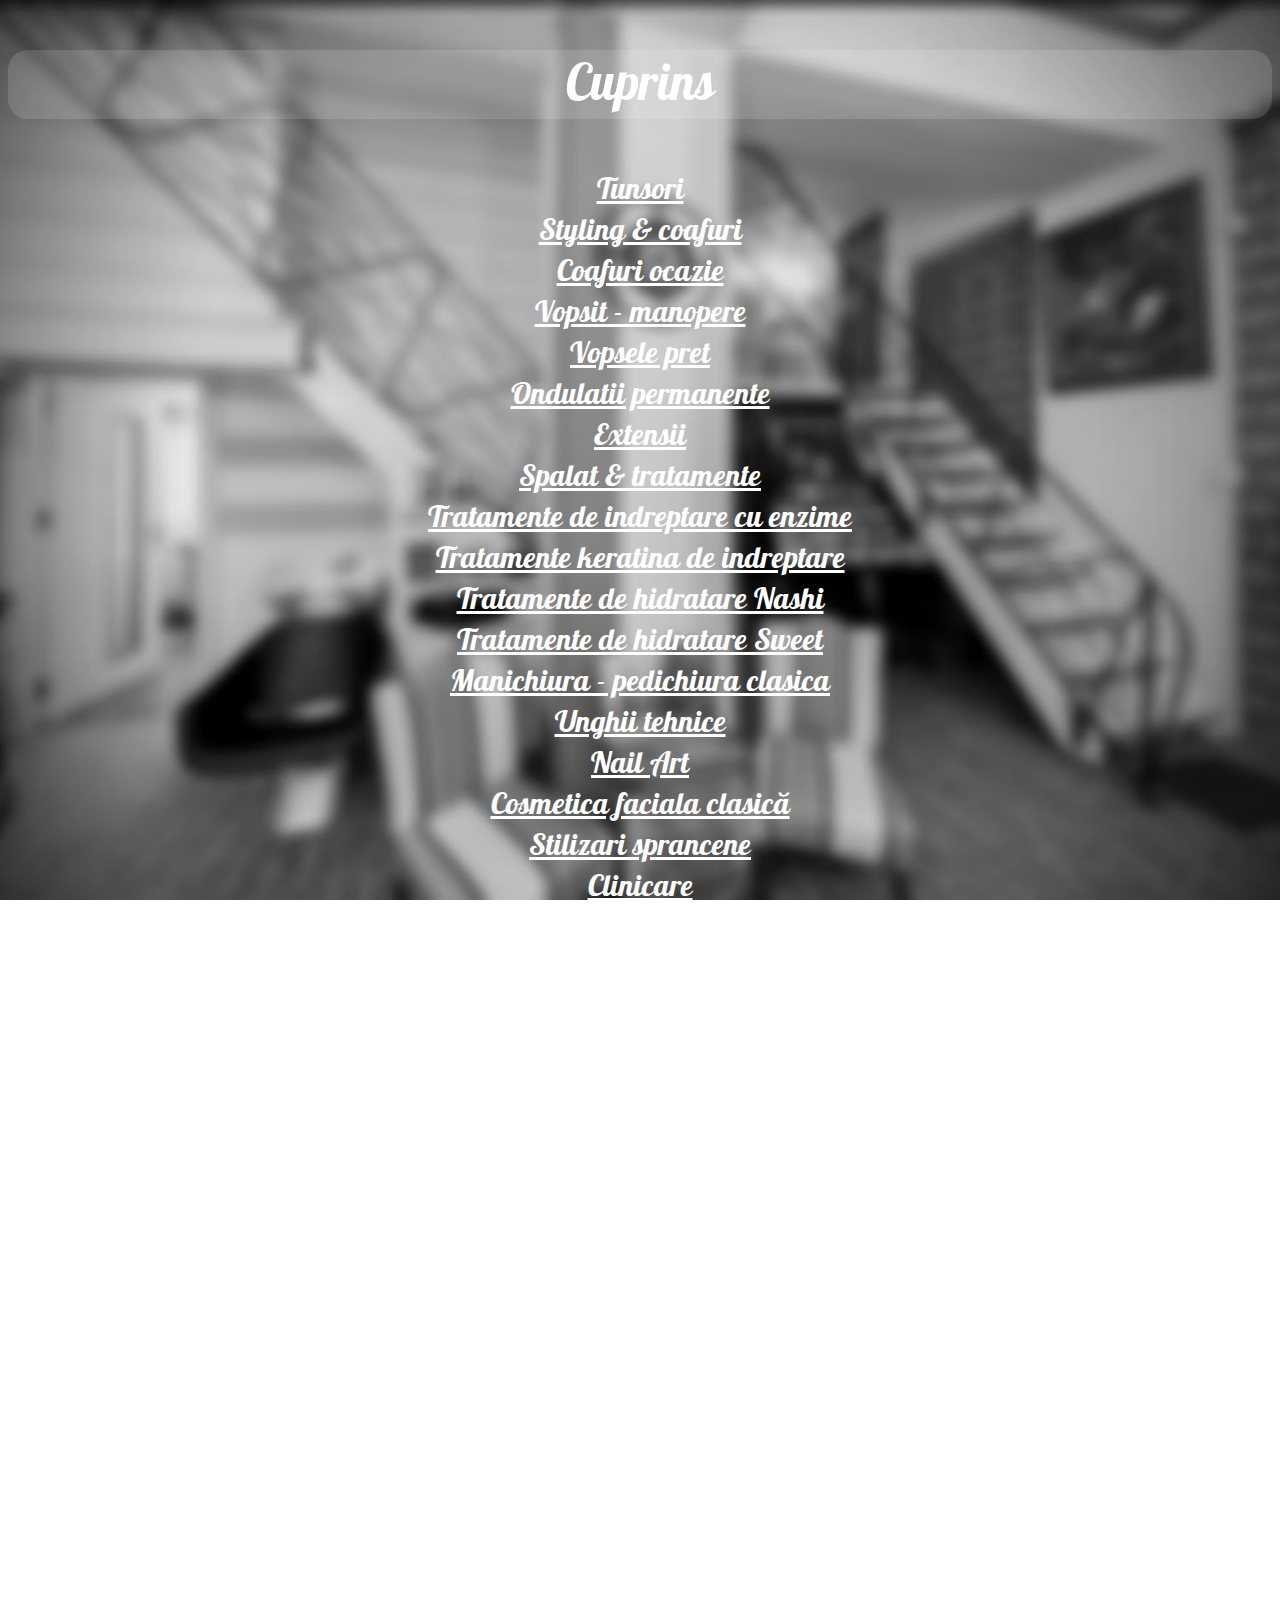
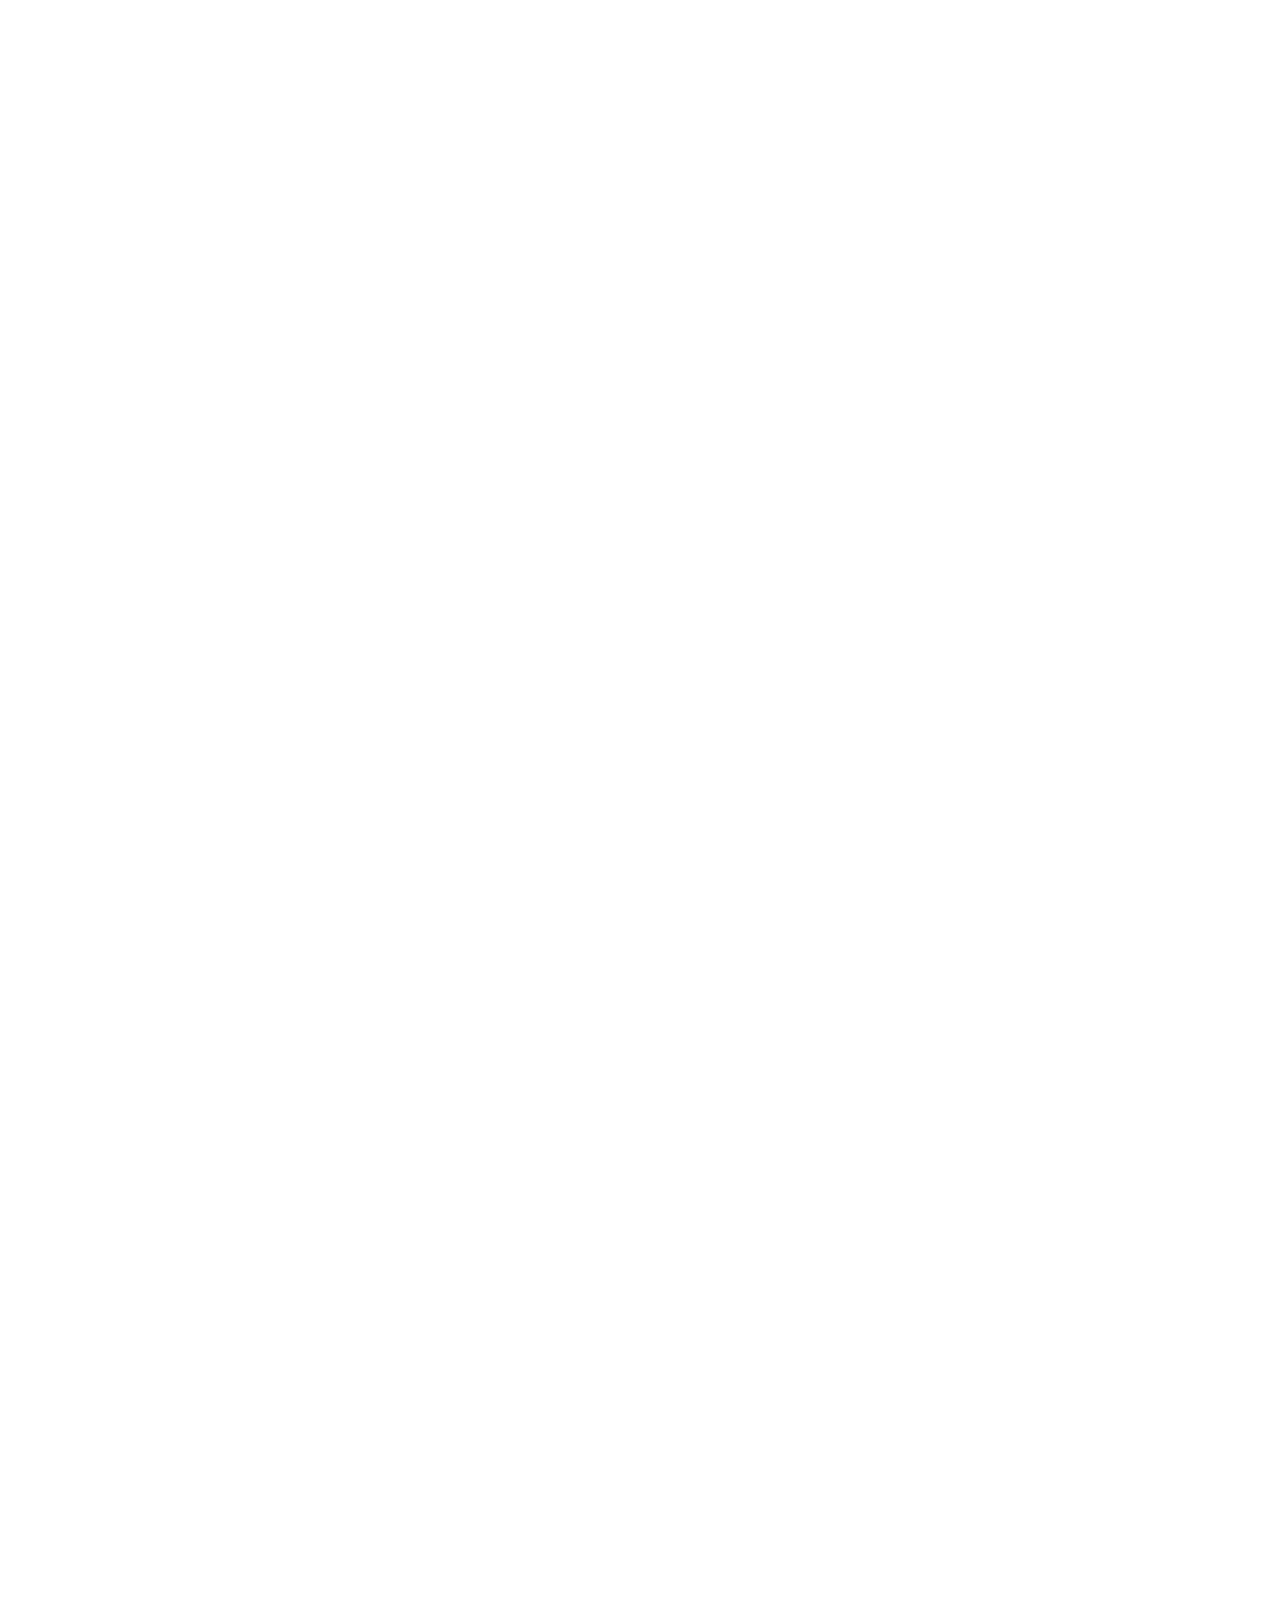
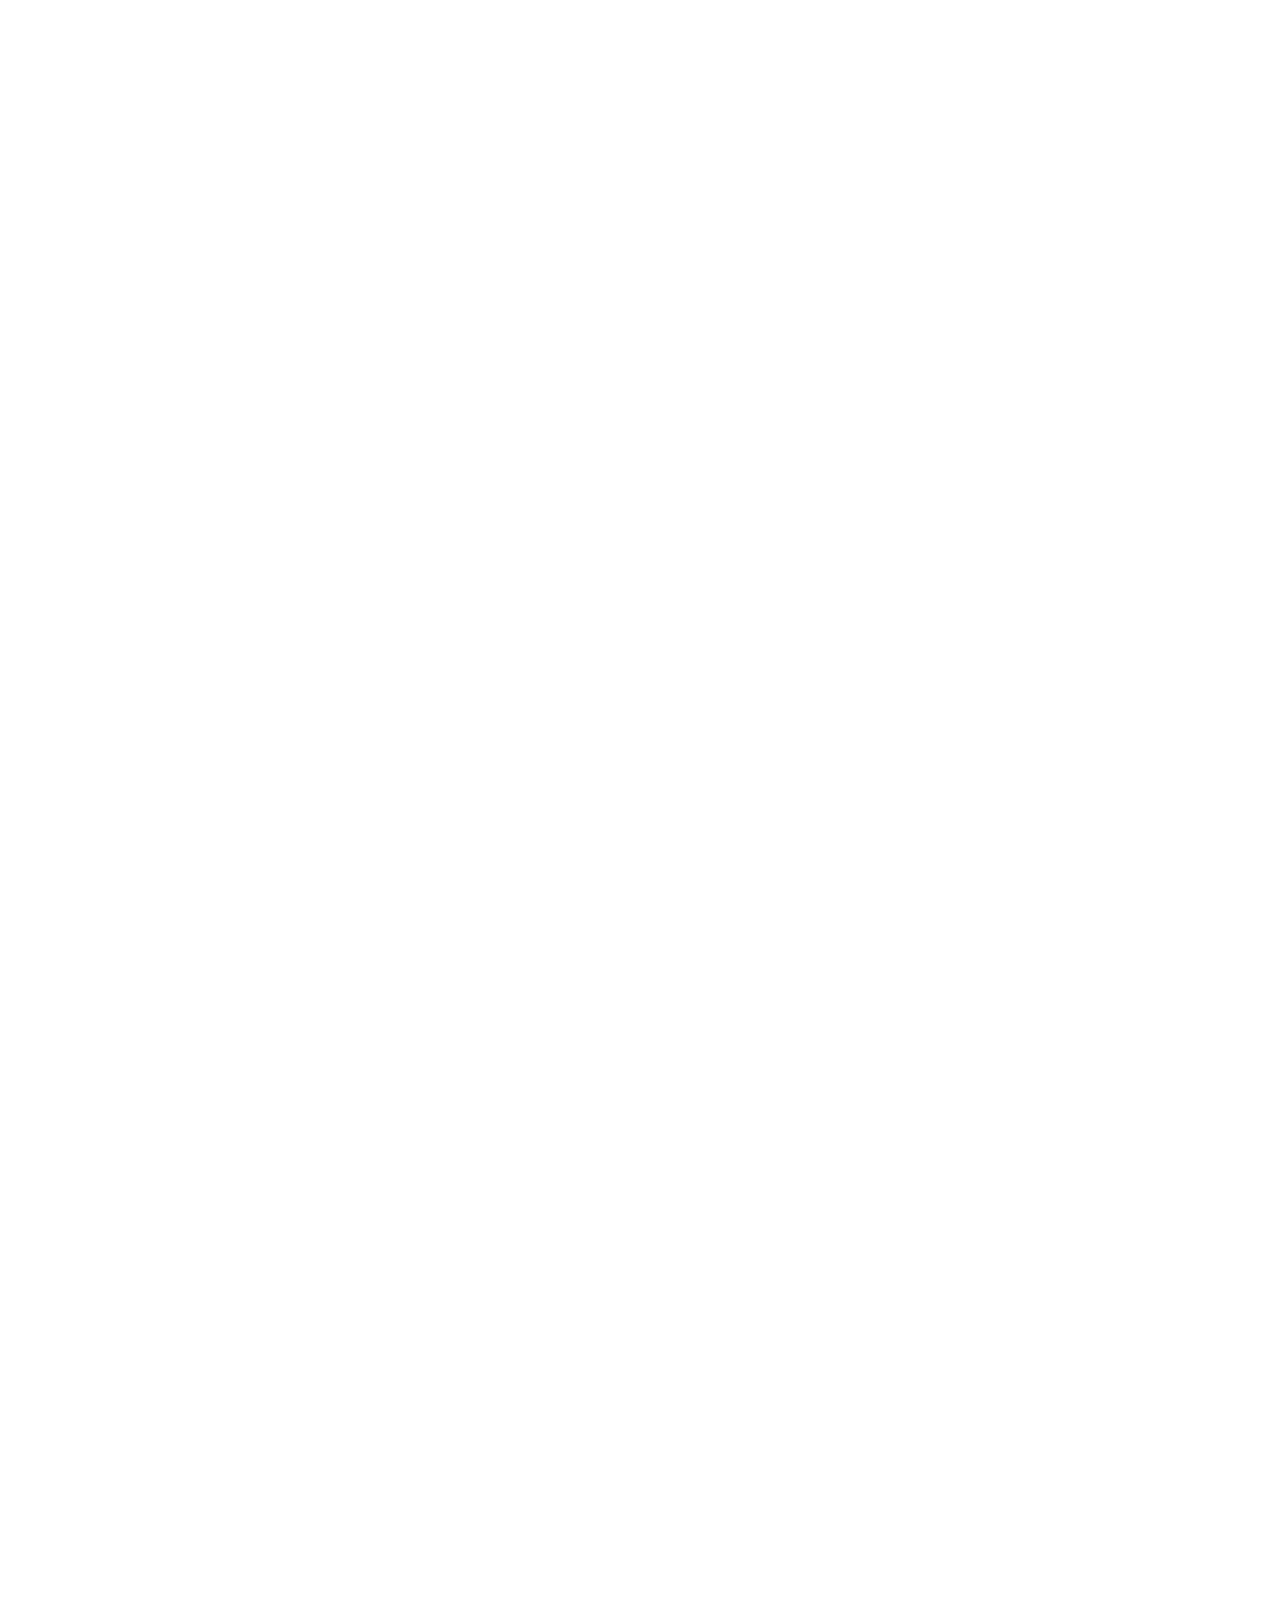
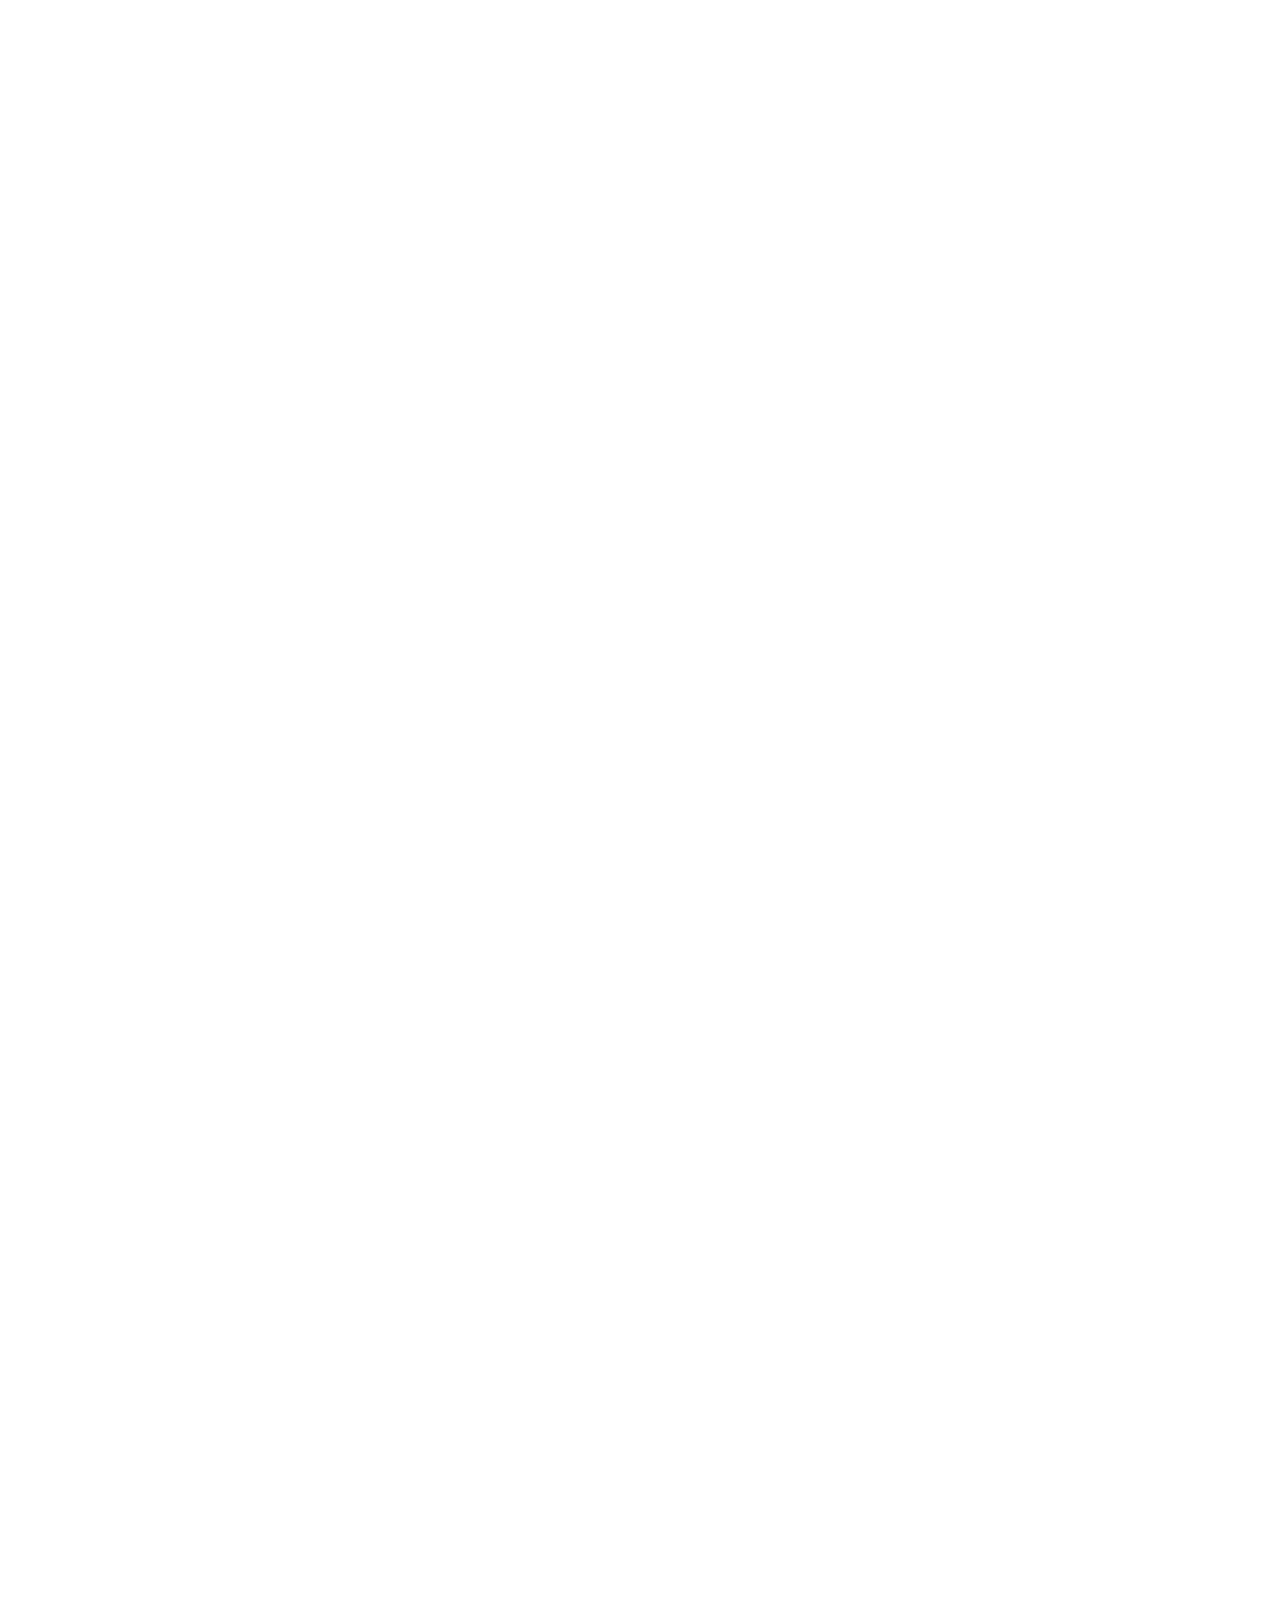
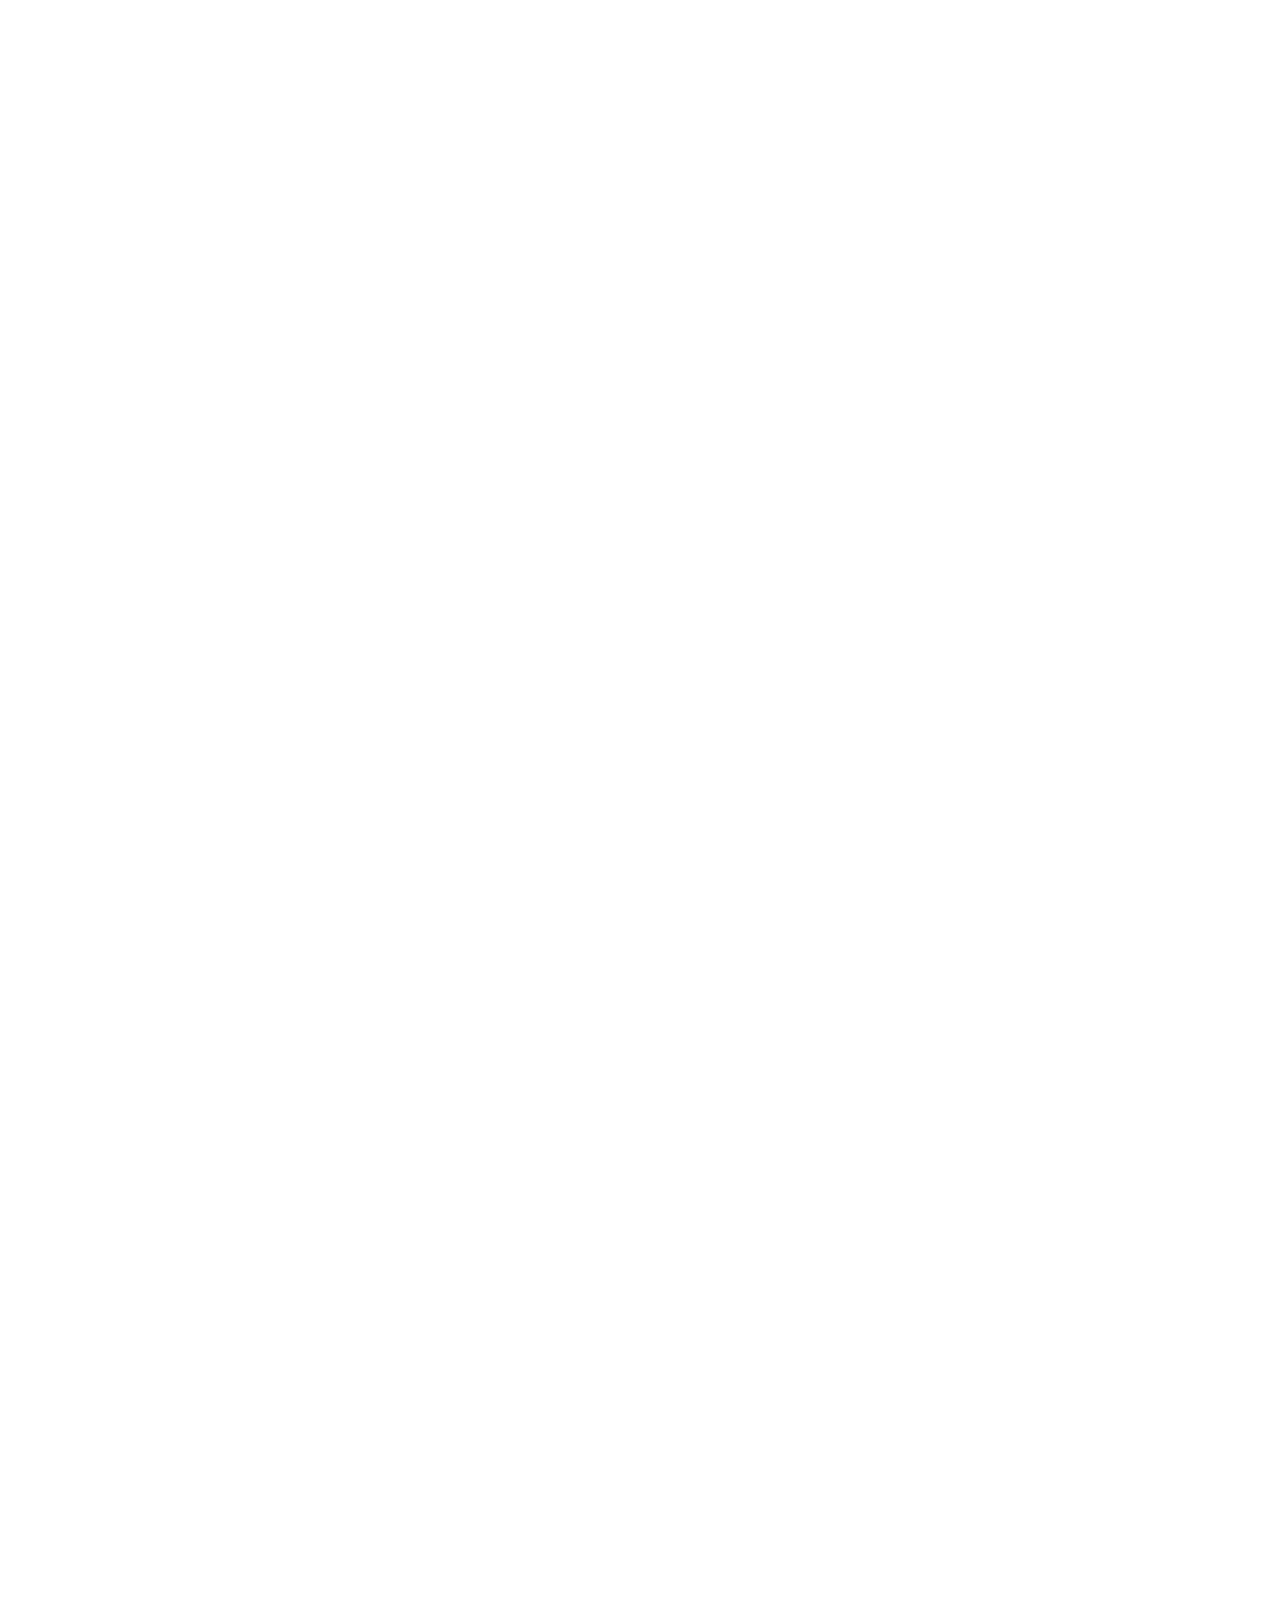
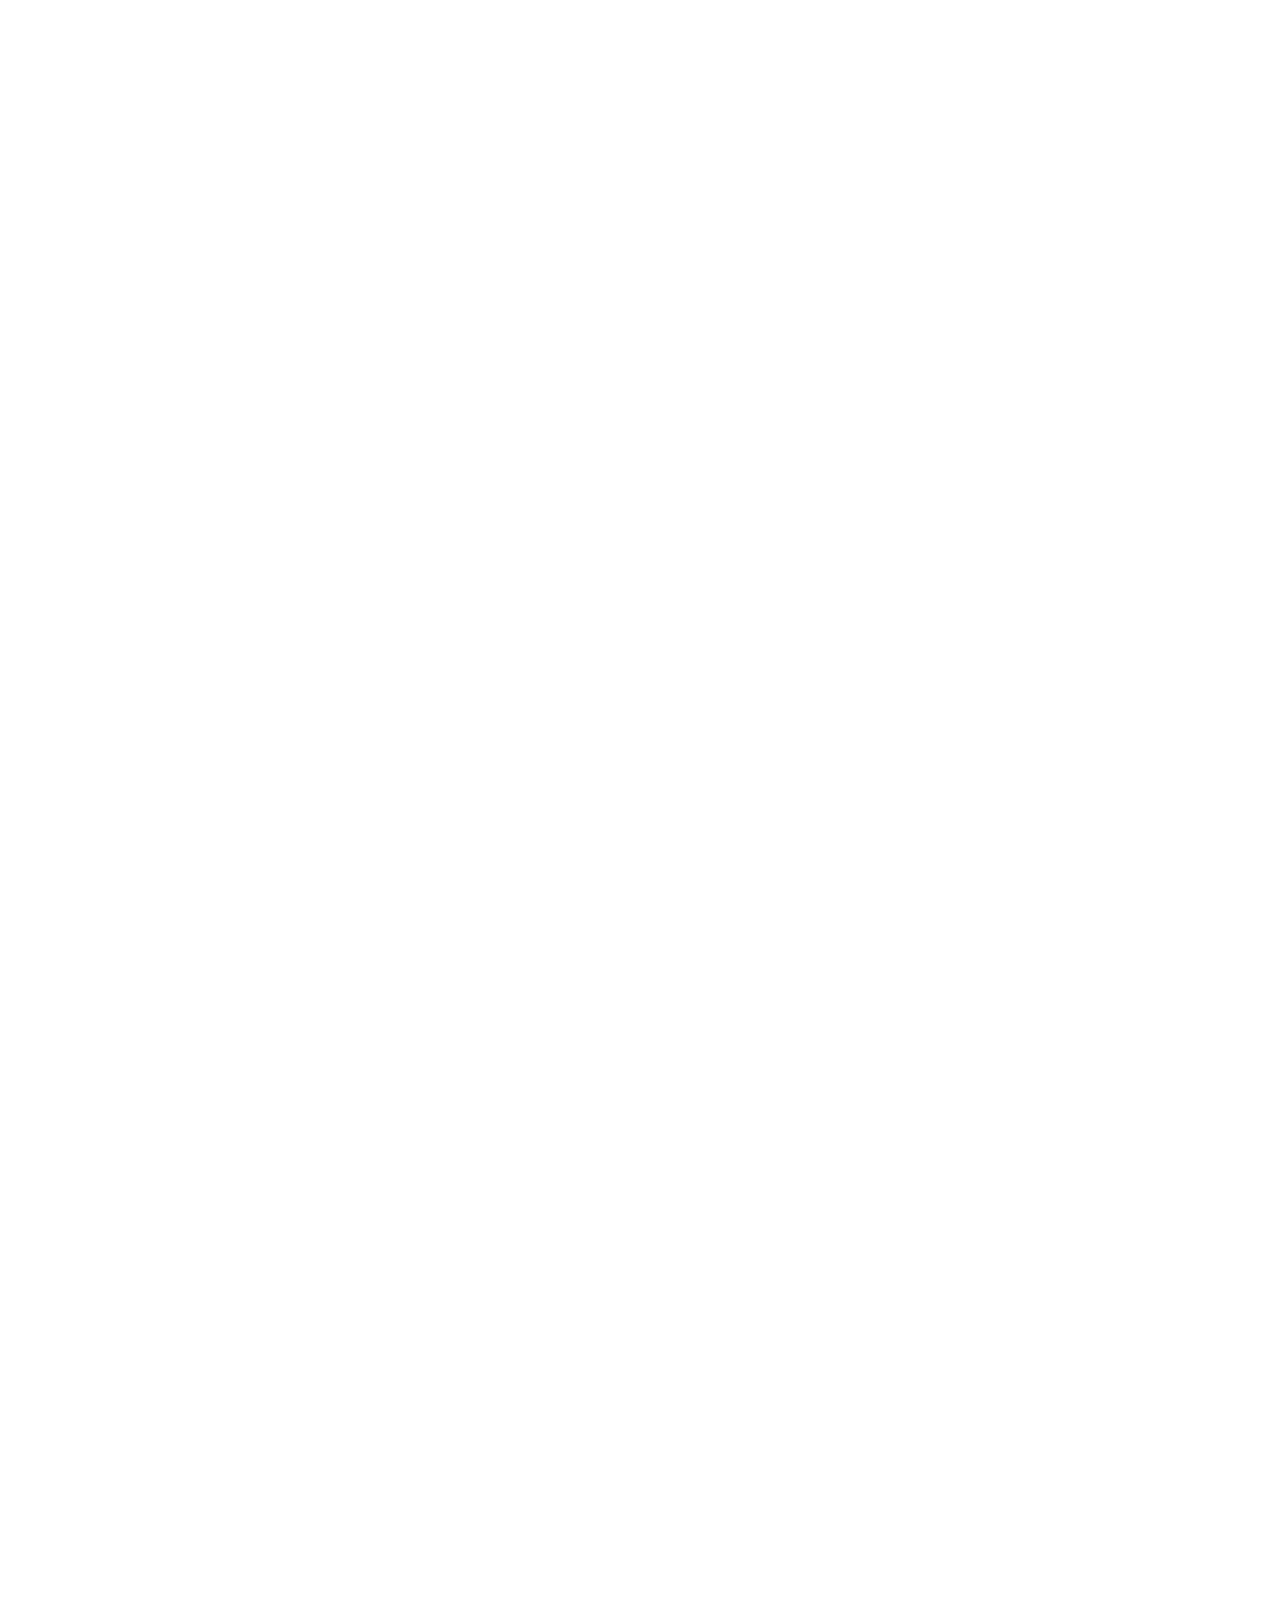
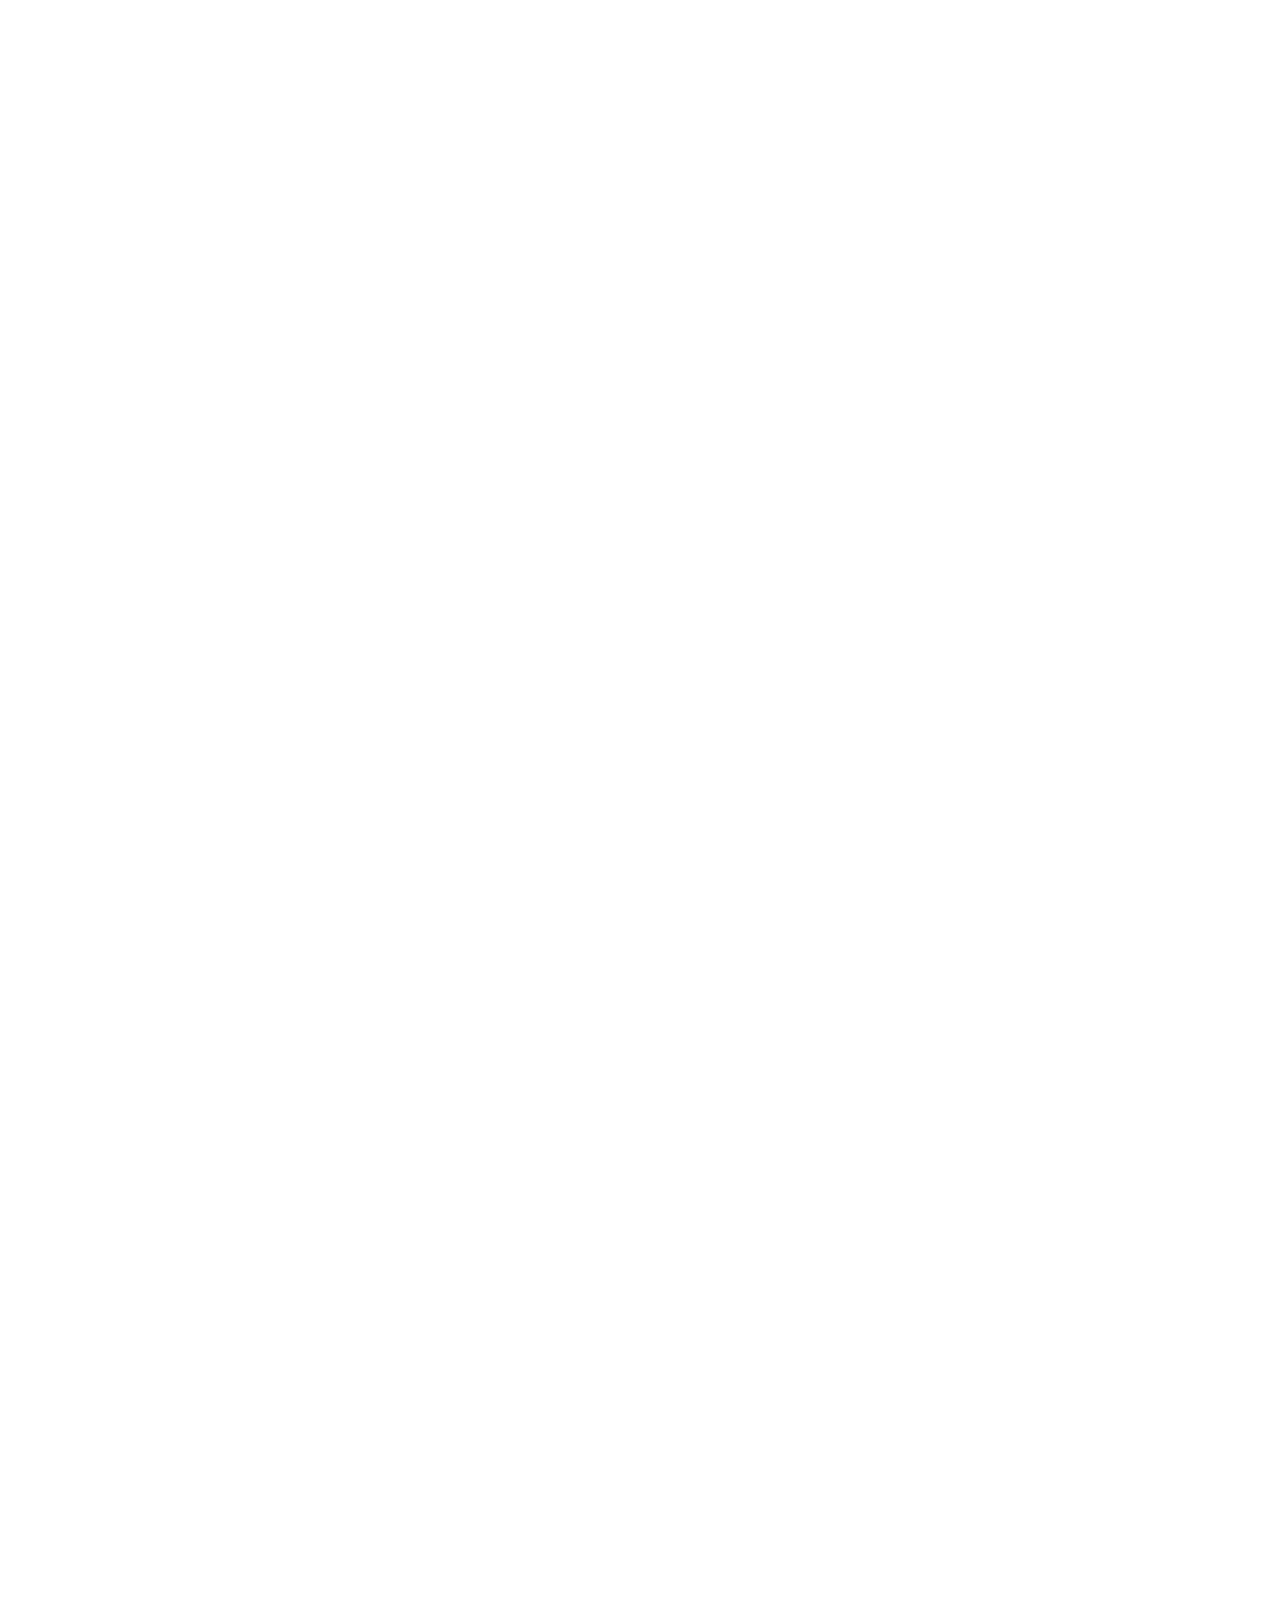
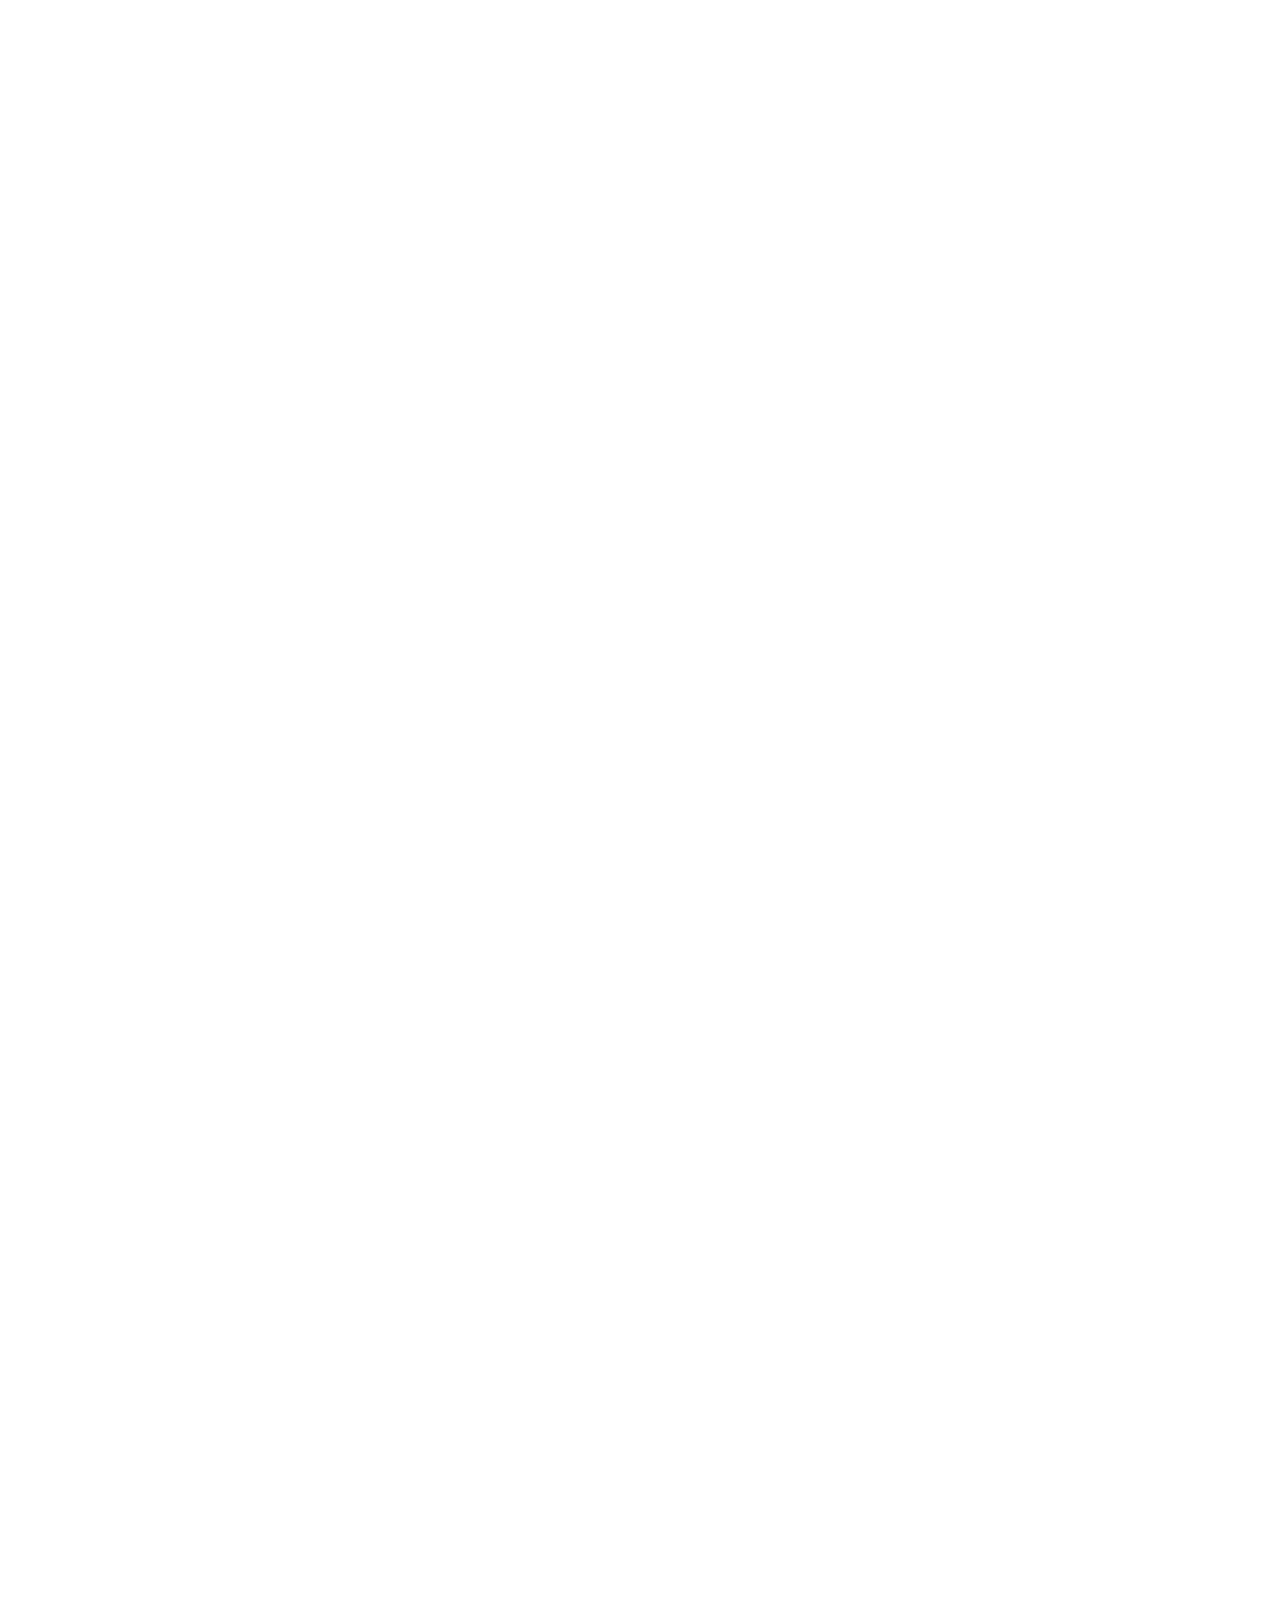
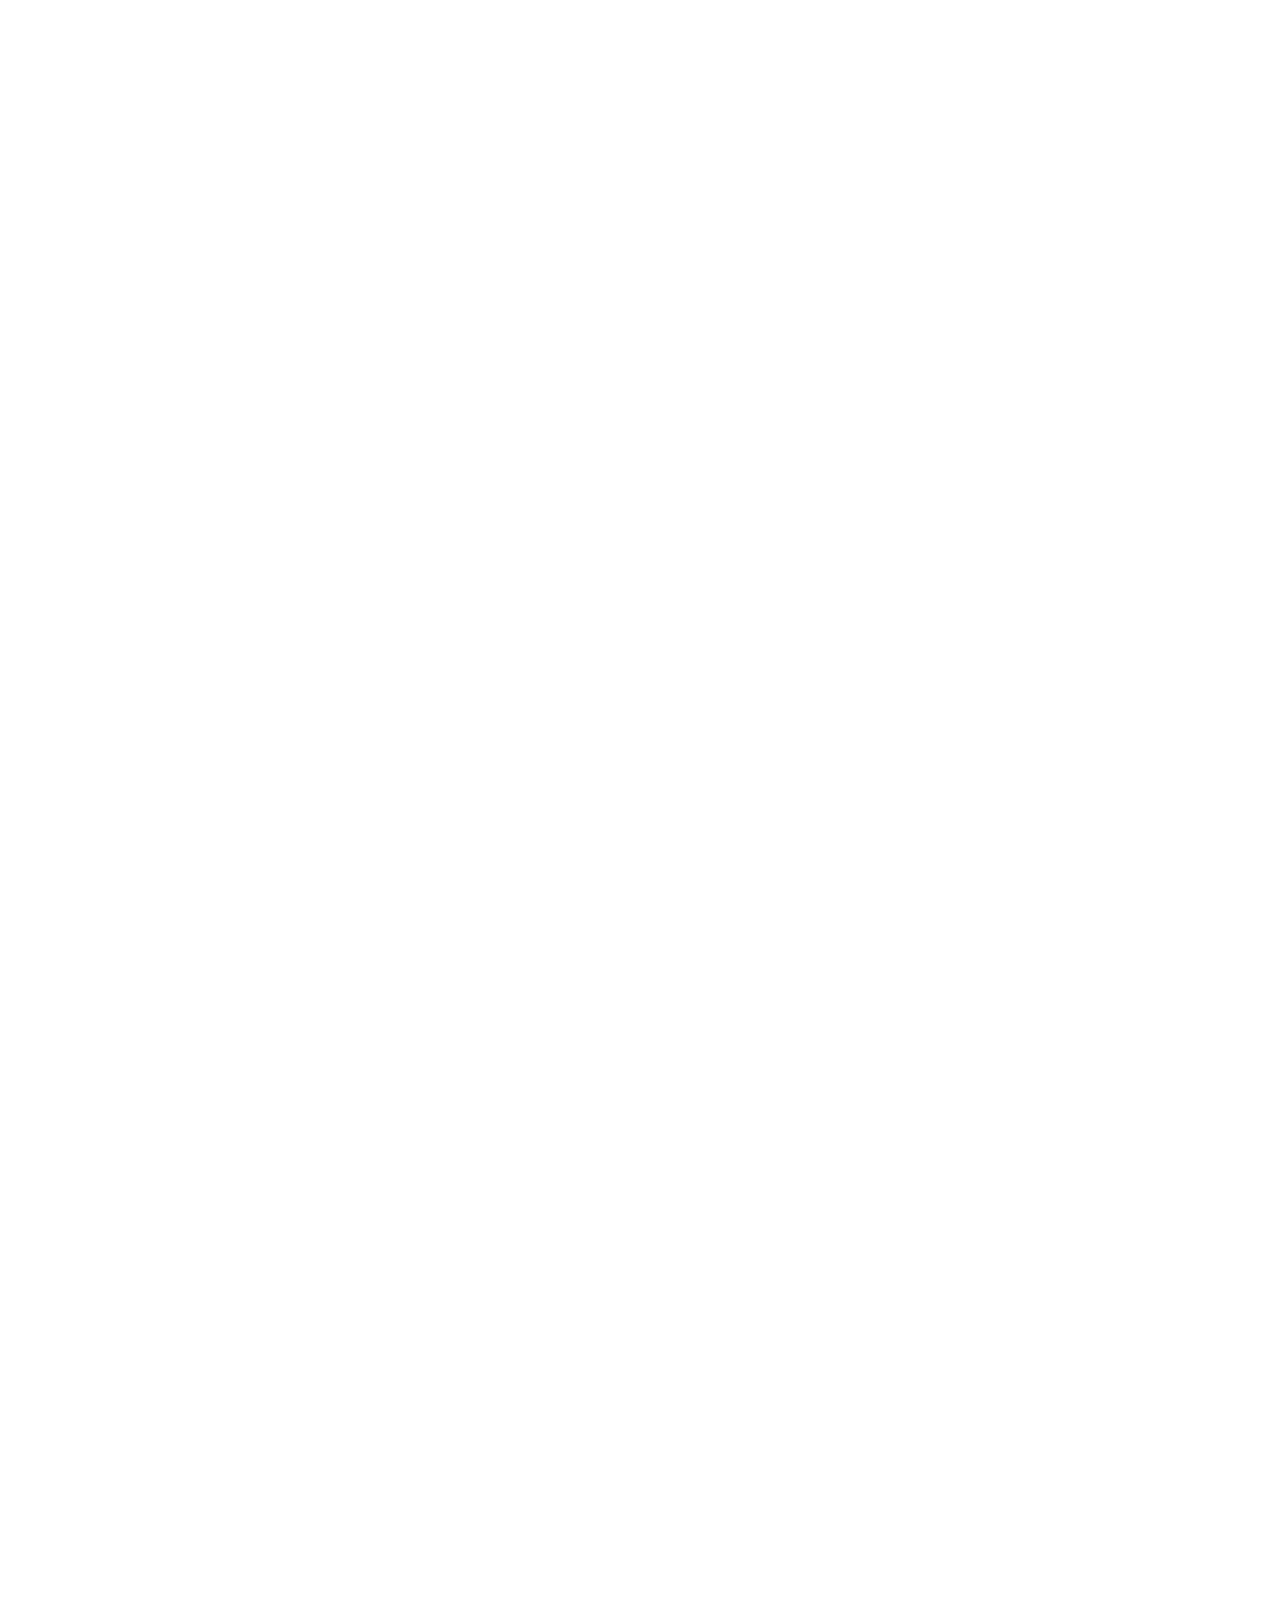
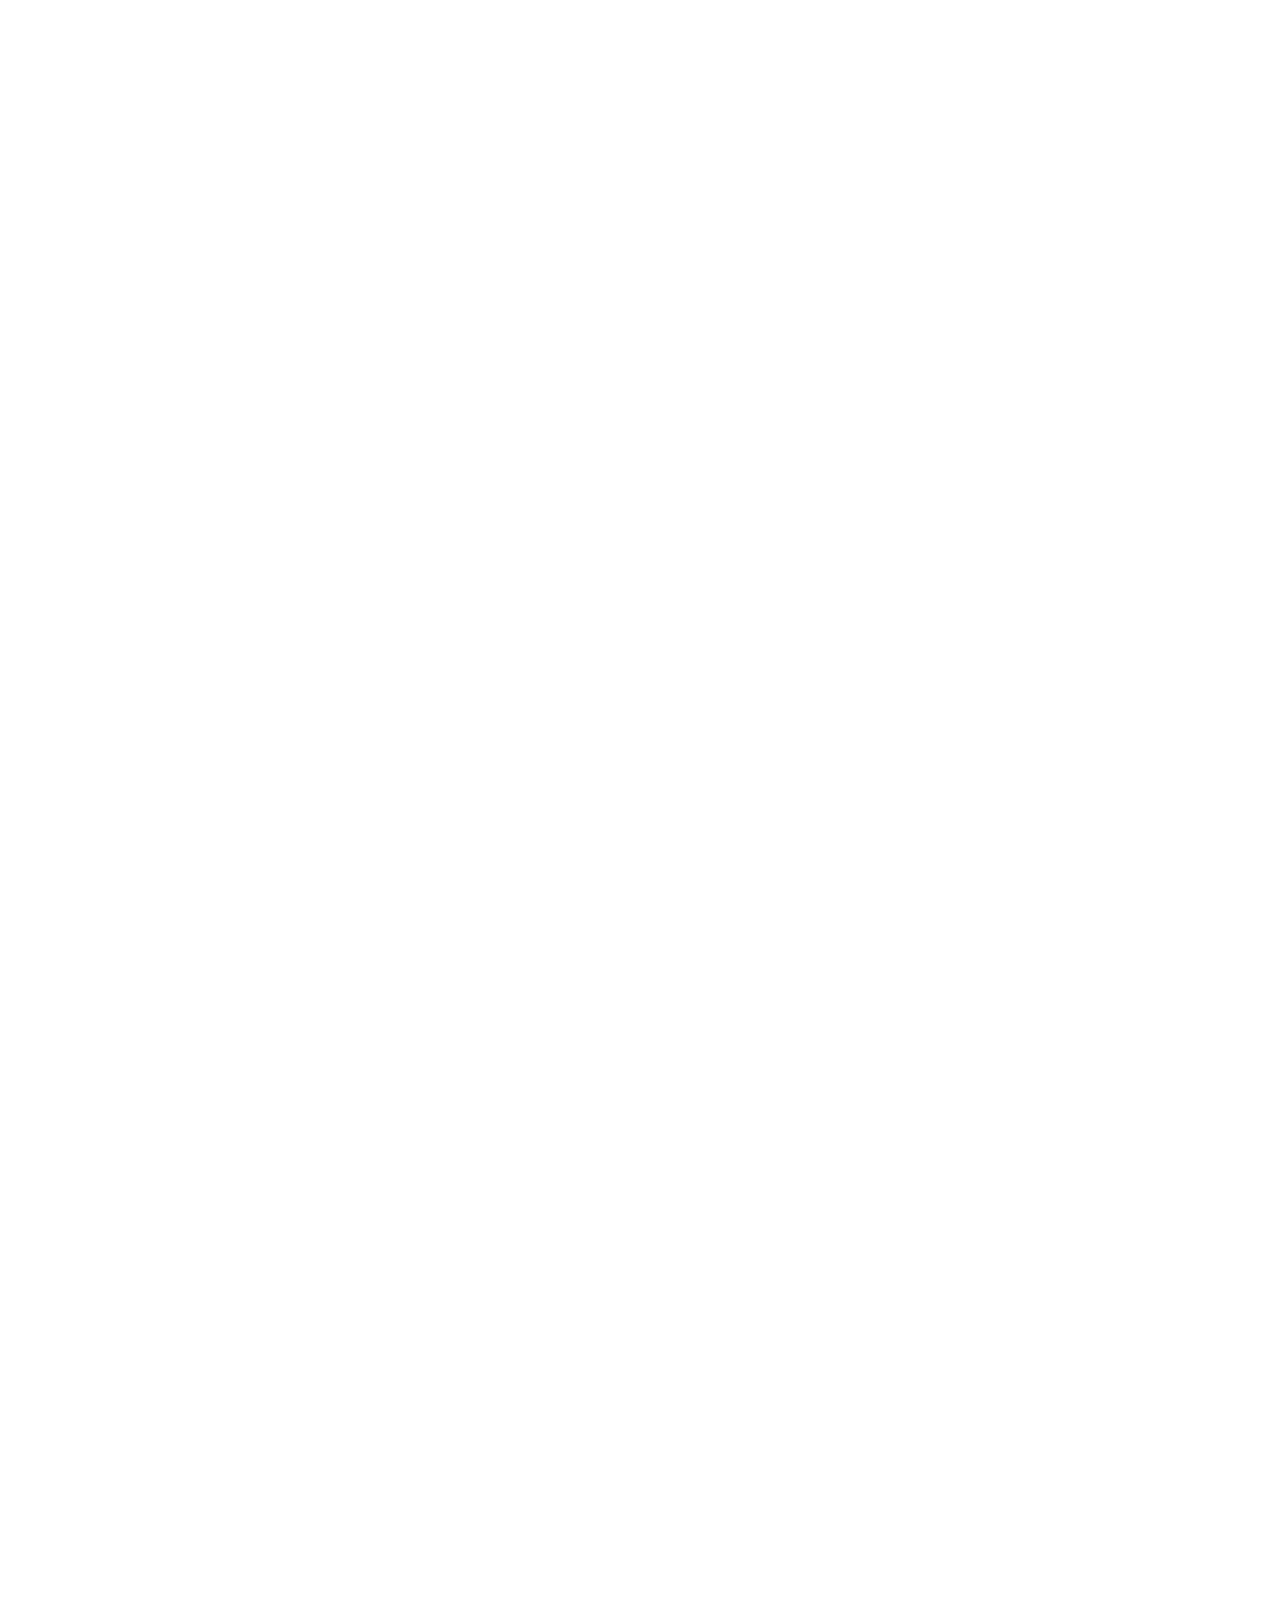
==== menu.html @ 5ce8ec69 "com1" ====
<!DOCTYPE html>
<html>
    <head>
<link rel="stylesheet" href="style.css">
    </head>
<body>
   

</div>

<div style="text-align: center;">
    <p style="font-size: 50px; background-color: rgba(255, 255, 255, 0.137);border-radius: 20px;">Cuprins</p>
    <div> <a href="#tunsori"> Tunsori</a> </div>
    <div> <a href="#styling">Styling & coafuri</a> </div>
    <div> <a href="#coafuri_ocazie">Coafuri ocazie</a> </div>
    <div> <a href="#vopsit_manopere">Vopsit - manopere</a> </div>
    <div> <a href="#pret_vopsele">Vopsele pret</a> </div>
    <div> <a href="#ondulatii">Ondulatii permanente</a> </div>
    <div> <a href="#extensii">Extensii</a></div>
    <div> <a href="#spalat_tratamente">Spalat & tratamente</a></div>
    <div> <a href="#tratamente_enzime">Tratamente de indreptare cu enzime</a></div>
    <div> <a href="#tratamente_keratina_indreptare">Tratamente keratina de indreptare</a></div>
    <div> <a href="#tratamente_hidratare_nashi">Tratamente de hidratare Nashi</a></div>
    <div> <a href="#tratamente_hidratare_sweet">Tratamente de hidratare Sweet</a></div>
    <div> <a href="#manichiura">Manichiura - pedichiura clasica</a></div>
    <div> <a href="#unghii_tehnice">Unghii tehnice</a></div>
    <div> <a href="#nail_art">Nail Art</a></div>
    <div> <a href="#cosmetica_faciala_clasica">Cosmetica faciala clasică</a></div>
    <div> <a href="#stilizari_sprancene">Stilizari sprancene</a></div>
    <div> <a href="#clinicare">Clinicare</a></div>
    <div> <a href="#tratamente_faciale_speciale">Tratamente faciale speciale</a></div>
    <div> <a href="#tratamente_deluxe">Tratamente deluxe</a></div>
    <div> <a href="#make-up">Make-up</a></div>
    <div> <a href="#tatuaj_cosmetic_semipermanent">Tatuaj cosmetic semipermanent</a></div>
    <div> <a href="#epilare_femei">Epilat calsic pentru femei cu ceara de unica folosinta</a></div>
    <div> <a href="#epilare_barbati">Epilat calsic pentru barbati cu ceara de unica folosinta</a></div>
    <div> <a href="#laser_fata">Epilare devinitiva laser faciala laser dioda femei</a> </div>
    <div> <a href="#laser_femei_corp">Epilare devinitiva laser dioda femei corporal</a> </div>
    <div> <a href="#laser_barbati">Epilare devinitiva laser barbati</a> </div>
    <div> <a href="#pachete_personalizate">Pachete personalizate</a> </div>
    <div> <a href="#masaj">Masaj</a></div>
    <div> <a href="#remodelare">Remodelare corporala</a></div>
    <div> <a href="#abonamente">Abonamente</a></div>
   <div> <a href="http://www.salonulmonalisa.ro/">Cursuri salon</a></div>

  

<div style="text-align:center;">



    
   

    <p style="font-size: 50px; background-color: rgba(255, 255, 255, 0.137);border-radius: 20px;">Servicii</p>
<div style="width: 1200px; margin: auto;background-color: rgba(255, 255, 255, 0.137); border-radius: 20px;">
    <p style="font-size: 50px; position: relative; top: 50px;" id="tunsori">Tunsori</p>
    <table style="margin-left: auto;margin-right: auto;">
        <tr>
            <td>TUNSORI </td>
            <td> fără coafat </td>
            <td> cu tratament</td>
            <td> cu coafat</td>
        </tr>
        <tr>
            <td>Păr scurt</td>
            <td>35</td>
            <td> 37</td>
            <td>45</td>
        </tr>
        <tr>
            <td>Păr mediu</td>
            <td>37</td>
            <td> 39</td>
            <td>49</td>
        </tr>
        <tr>
            <td>Păr lung</td>
            <td>40</td>
            <td> 43</td>
            <td>52</td>
        </tr>

        <tr>
            <td>Păr foarte lung</td>
            <td>44</td>
            <td> 47</td>
            <td>60</td>
        </tr>

        <tr>
            <td>Copil</td>
            <td>25</td>
            <td>27</td>
            <td>40</td>
        </tr>
        <tr>
            <td>Tuns breton</td>
            <td>-</td>
            <td> -</td>
            <td>10</td>
        </tr>

        <tr>
            <td>Tuns barbat</td>
            <td>25</td>
            <td> -</td>
            <td>35</td>
        </tr>
    </table>



    <p style="font-size: 50px; position: relative; top: 50px; " id="styling">Styling & coafuri</p>  
    <pre>
        • Coafat simplu păr scurt..........................................36
        • Coafat simplu păr mediu .........................................38
        • Coafat simplu păr lung...........................................42
        • Coafat simplu păr foarte lung ...................................46
        • Coafat cu difuzorul..............................................35
        • Coafat simplu extensii păr mediu ................................42
        • Coafat simplu extensii păr lung .................................55
        • Coafat simplu extensii păr foarte lung ..........................65
        • Coafat păr mediu + creponat rădăcină.............................42
        • Coafat păr lung + creponat rădăcină..............................44
        • Coafat păr foarte  lung + creponat rădăcină..............................50
        • Uscat + tratament................................................15
        • Uscat simplu................................................10
        • Descurcat păr (10 minute)........................................15
        • Împletituri.................................................10 – 30
        • Aplicare tratament leave-in/șampon uscat / camuflaj ..............2
        
    </pre>
     
    <table style="margin-left: auto;margin-right: auto;">
        <tr>
            <td>Coafat </td>
            <td> perie </td>
            <td> aparate ondulat</td>
            <td> creponat</td>
        </tr>
        <tr>
            <td>Păr scurt</td>
            <td>42</td>
            <td> 45</td>
            <td>50</td>
        </tr>
        <tr>
            <td>Păr mediu</td>
            <td>50</td>
            <td>65</td>
            <td>+ 20</td>
        </tr>
        <tr>
            <td>Păr lung</td>
            <td>60</td>
            <td> 90</td>
            <td>+ 20</td>
        </tr>
        <tr>
            <td>Păr foarte lung</td>
            <td>70</td>
            <td>120</td>
            <td>+ 25</td>
        </tr>
    </table>
    
    <table style="margin-left: auto;margin-right: auto; position: relative; top: 20px;">
        <tr>
            <td>Cocuri </td>
            <td> fără adaos </td>
            <td> cu adaos</td>
            <td> texturizăr</td>
        </tr>
   
        <tr>
            <td>Păr mediu</td>
            <td>100 - 125</td>
            <td> 125 - 150</td>
            <td>175 - 200</td>
        </tr>
        <tr>
            <td>Păr lung</td>
            <td>150 </td>
            <td>150 - 175</td>
            <td>200 - 250</td>
        </tr>
        <tr>
            <td>Păr foarte lung</td>
            <td>175 - 200</td>
            <td>200 - 225</td>
            <td>225 - 300</td>
        </tr>
    </table>
    <pre>
• Împletituri.....................................................30-60
• Coafură mireasă (include montat de voal şi accesorii).............400
• Pachet clasic mireasă (coafură+probă).............................500
• Pachet mireasa full (machiaj+coafură eveniment+probă).....750
• Inchiriere extensii................................................50 + 200 garanție

TARIFE DUMINICA
• Coafat simplu perie păr scurt..........................................45
• Coafat simplu perie păr mediu ........................................50
• Coafat simplu perie păr lung...........................................55
• Coafat simplu perie păr foarte lung ...................................60
• Coafat simplu perie extensii păr mediu ................................50
• Coafat simplu perie extensii păr lung .................................60
• Coafat simplu extensii păr foarte lung ..........................70
• Coafat păr mediu + creponat rădăcină.............................50
• Coafat păr lung + creponat rădăcină..............................60
• Coafat păr foarte lung + creponat rădăcină..............................65

    </pre>
    <p style="font-size: 50px; position: relative; top: 50px;" id="coafuri_ocazie">Coafuri ocazie</p>  
    <table style="margin-left: auto;margin-right: auto;">
        <tr>
            <td>Coafat </td>
            <td> perie </td>
            <td> aparate ondulat</td>
            <td> creponat</td>
        </tr>
        <tr>
            <td>Păr scurt</td>
            <td>50</td>
            <td> 55</td>
            <td>+ 10</td>
        </tr>
        <tr>
            <td>Păr mediu</td>
            <td>60</td>
            <td>70</td>
            <td>+ 20</td>
        </tr>
        <tr>
            <td>Păr lung</td>
            <td>70</td>
            <td> 100</td>
            <td>+ 20</td>
        </tr>
        <tr>
            <td>Păr foarte lung</td>
            <td>80</td>
            <td>130</td>
            <td>+ 25</td>
        </tr>
    </table>
    
    <table style="margin-left: auto;margin-right: auto; position: relative; top: 20px;">
        <tr>
            <td>Cocuri </td>
            <td> fără adaos </td>
            <td> cu adaos</td>
            <td> texturizăr</td>
        </tr>
   
        <tr>
            <td>Păr mediu</td>
            <td>150</td>
            <td> 150 - 175</td>
            <td>200 - 250</td>
        </tr>
        <tr>
            <td>Păr lung</td>
            <td>200 </td>
            <td>225 - 250</td>
            <td>250 - 300</td>
        </tr>
        <tr>
            <td>Păr foarte lung</td>
            <td>175 - 200</td>
            <td>225 - 250</td>
            <td>250 - 325</td>
        </tr>
    </table>
    <pre>    
        • Împletituri.....................................................45-75
• Coafură mireasă (include montat de voal şi accesorii).............500
• Pachet clasic mireasă (coafură+probă).............................600
• Pachet mireasa full (machiaj+coafură eveniment+probă).....850

        
    </pre>

    <p style="font-size: 50px; position: relative; top: 50px;" id="vopsit_manopere">Vopsit - Manopere</p>  
    <table  style="margin-left: auto;margin-right: auto; position: relative; top: 20px;">
        <tr>
            <td> </td>
            <td>total</td>
            <td>șuvițe</td>
            <td>șuvițe + bază</td>
        </tr>
        <tr>
            <td>Păr scurt</td>
            <td>42</td>
            <td> 45</td>
            <td>55</td>
        </tr>
        <tr>
            <td>Păr mediu</td>
            <td>46</td>
            <td>55</td>
            <td>70</td>
        </tr>
        <tr>
            <td>Păr lung</td>
            <td>52</td>
            <td> 75</td>
            <td>95</td>
        </tr>
        <tr>
            <td>Păr foarte lung</td>
            <td>64</td>
            <td>80</td>
            <td>100</td>
        </tr>
        <tr>
            <td>Extensii</td>
            <td>80</td>
            <td>100</td>
            <td>120</td>
        </tr>
        <tr>
            <td>Ballayage păr mediu</td>
            <td>100 - 140</td>
        </tr>
        <tr>
            <td>Ballayage  la 4 mâini păr mediu</td>
            <td>140 - 180</td>
        </tr>
        <tr>
            <td>Ballayage  păr lung </td>
            <td>140 - 180</td>
        </tr>
        <tr>
            <td>Ballayage la 4 mâini păr lung </td>
            <td>180 - 220</td>
        </tr>
        <tr>
            <td>Ballayage foarte păr lung </td>
            <td>140 - 180</td>
        </tr>
        <tr>
            <td>Ballayage la 4 mâini păr foarte lung </td>
            <td>220 - 280</td>
        </tr>
   
        <tr>
            <td>șuvițe casca</td>
            <td>30</td>
        </tr>
    </table>

    <p style="font-size: 50px; position: relative; top: 50px;" id="pret_vopsele">Pret vopsele / materiale</p>  
<pre>
• Vopsea Wella Koleston.................................. 65
• Vopsea Wella Blond Special / Color Touch (60 ml)............................................ 70
• Vopsea Artego (100 ml)........................................................ 80
• Vopsea Screen Dorado(100 ml)........................................................ 80
• Vopsea fără amoniac Screen Purease (100 ml) ..................................... 90
• Decolorant pudră 30 gr........................................................ 35
• Decolorant cremă 30 ml........................................................ 50
• Vopsea demipermanentă Ikonik/Medavita (60 ml)........................................ 75
• Tonalizant culoare directa BeHair /Lola / Oro (10 ml).......................................... 10
• Tratament keratină pentru vopsea / decolorant 5ml ............................  7
    </pre>

<p style="font-size: 50px; position: relative; top: 50px;" id="ondulatii">Ondulatii permanente</p> 
<pre>
    • Permanent păr scurt ...................................................100
    • Permanent păr mediu....................................................125
    • Permanent păr lung ....................................................175
    • Permanent păr foarte lung..............................................250
    • Prespălat permanent.....................................................12
    • Neutralizare + spălat+tratament păr scurt...............................20
    • Neutralizare+spălat+tratament păr mediu ................................22
    • Neutralizare + spălat + tratament păr lung .............................25
    • Neutralizare + spălat+tratament păr foarte lung.........................27  
    
</pre> 

<p style="font-size: 50px; position: relative; top: 50px;" id="extensii">Extensii</p> 
<pre>
    • Extensii cu keratină 1 bucată monocolor calitatea I 55-60 cm..........................12
    • Extensii cu keratină 1 bucată monocolor calitatea I 65-70 cm..........................18
    • Extensii cu keratină 1 bucată bicolor / balayage calitatea I 55-60 cm..........................17
    • Montat extensie cu materialul clientului 1 buc...............................3
    • Demontat extensii puse în salon (preţ pe 1 oră)............................100
    • Demontat extensii puse la alt salon (preţ pe 1 oră)........................150
    • Soluţie dat jos extensii (50 ml) ...........................................65
    • Montat extensii tape-in ...................................................100
    • Demontat extensii tape-in + montat.........................................250
    • Adeziv extensii tape-in.....................................................50
    • Închiriere extensii clips / flip / banda ...........................................50 (garanția este 200 lei)
</pre>

<p style="font-size: 50px; position: relative; top: 50px;" id="spalat_tratamente">Spalat & tratamente</p> 
<pre>
    • Spălat fără tratament păr scurt.............................................13
    • Spălat cu tratament Wella/Nashi păr scurt ..................................15
    • Spălat cu tratament Wella / Nashi păr mediu ................................18
    • Spălat cu tratament Wella păr lung..........................................20
    • Spălat cu tratament Nashi păr lung..........................................22
    • Spălat cu tratament păr foarte lung..........................................28
    • Spălat cu tratament extensii păr mediu......................................24
    • Spălat cu tratament extensii păr lung.......................................28
    • Spălat cu tratament extensii păr foarte lung..........................................30
    </pre>

  
  <p style="font-size: 50px; position: relative; top: 50px;" id="tratamente_keratina_indreptare">Tratamente de keratina de indreptare</p> 
<pre>
    • Tratament îndreptare cu keratina BIO păr scurt...................250
    • Tratament de îndreptare cu keratina BIO păr mediu................350
    • Tratament cu îndreptare cu keratina BIO păr lung ................400
    • Tratament de îndreptare cu keratina BIO păr foarte lung..........450
    • Tratament îndreptare cu keratina păr scurt...................250-270
    • Tratament de îndreptare cu keratina păr mediu................300-350
    • Tratament cu îndreptare cu keratina păr lung ................400-430
    • Tratament de îndreptare cu keratina păr foarte lung..........430-480
    • Tratament keratina Nashi par scurt...............................300
    • Tratament keratina Nashi par mediu ..............................400
    • Tratament keratina Nashi par lung ...............................460
    • Tratament keratina Nashi par foarte lung ..................550 – 650
    </pre>


<p style="font-size: 50px; position: relative; top: 50px;" id="tratamente_hidratare_nashi">Tratamente de hidratare Nashi</p> 
<pre>
    • Tratament de hidratare Nashi păr scurt...............................90
    • Tratament de hidratare Nashi păr mediu .............................110
    • Tratament hidratare Nashi păr lung..................................130
    • Fiolat hidratare (1 ml)......................................40
    • Tratament restructurare păr scurt....................................90
    • Tratament restructurare păr mediu...................................110
    • Tratament restructurare păr lung....................................130
    • Tratament hidratare+restructurare păr scurt.........................150
    • Tratament hidratare + restructurare păr mediu.......................200
    • Tratament hidratare + restructurare păr lung .......................230
    • Tratament hidratare + restructurare păr foarte lung .......................250
    
</pre>

<p style="font-size: 50px; position: relative; top: 50px;" id="tratamente_hidratare_sweet">Tratamente de hidratare Sweet</p> 
<pre>
    • Tratament de hidratare Sweet păr scurt...............................90
    • Tratament de hidratare Sweet păr mediu .............................110
    • Tratament hidratare Sweet păr lung..................................130
    • Fiola hidratare și restructurare (1 ml)......................................40
    • Tratament restructurare păr scurt....................................110
    • Tratament restructurare păr mediu...................................130
    • Tratament restructurare păr lung....................................165
    • Tratament restructurare păr foarte lung....................................200
    • Tratament hidratare+restructurare păr scurt.........................170
    • Tratament hidratare + restructurare păr mediu.......................230
    • Tratament hidratare + restructurare păr lung .......................250
    • Tratament hidratare + restructurare păr foarte lung .......................300  
</pre>

<p style="font-size: 50px; position: relative; top: 50px;" id="manichiura">Manichiura - pedichiura clasica</p> 
<pre>
    • Manichiură clasică fără tăiat cuticule ..........................................35
    • Manichiură clasică fără ojă .....................................................45
    • Manichiură clasică bărbat........................................................45
    • Manichiură clasică cu ojă .......................................................50
    • Pedichiură clasică fără ojă .....................................................52
    • Pedichiură clasică cu ojă .......................................................55
    • Schimb de ojă ...................................................................15  
      
</pre>

<p style="font-size: 50px; position: relative; top: 50px;" id="unghii_tehnice">Unghii tehnice</p> 
<pre>
    • Manichiură cu ojă semipermanentă fără tăiat cuticule ..............50
    • Manichiură cu ojă semipermanentă ..................................65
    • Manichiură cu ojă semipermanentă și apex.............................70
    • Pedichiură cu ojă semipermanentă fără curățare.....................60
    • Pedichiură cu ojă semipermanentă ..................................70
    • Dat jos oja semipermanentă+tratament ........................................40
    • Semigel ...........................................................75
    • Dry manicure ...........................................................75
    • Construcție unghii false mărimea 1 si 1,5 ........................135
    • Construcție unghii false mărimea 2,3 .............................160
    • Întreținere unghii tehnice........................................120
    • Dat jos unghii false+ ojă semipermanentă ..........................85
    • Dat jos unghii false...............................................50
    • Pregătire unghii false (tăiat cuticule)............................15
    • French permanent...................................................15
    • French în două sau trei culori ....................................20
    • Culoare permanentă.................................................15

</pre>


<p style="font-size: 50px; position: relative; top: 50px;" id="nail_art">Nail art</p> 
<pre>
    • Model pictat (2 unghii) ............................................................30
    • Model pictat pe toate unghiile......................................................50
    • Personaje (2 unghii)................................................................45
    • Mirror effect (2 unghii)............................................................20
    • Mirror effect pe toate unghiile.....................................................40
    • Model 3D (2 unghii).................................................................20
    • Model 3D pe toate unghiile .........................................................50
    • Folie (2 unghii)....................................................................20
    • Folie pe toate unghiile.............................................................50
    • Piatră lichidă (2 unghii) ..........................................................20
    • Model Stroke (2 unghii).............................................................25
    • Model Stroke pe toate unghiile......................................................50
    
</pre>

<p style="font-size: 50px; position: relative; top: 50px;" id="cosmetica_faciala_clasica">Cosmetica faciala clasica</p> 
<pre>
    • Tratament clasic complet(demachiere, tonifiere, extracţie, masaj, mască, cremă) 75min...130
    • Tratament clasic CliniCcare 75 min.................................... 160
    • Tratament fără extracţie 60 min....................................... 120
    • Tratament fără extracţie ClinicCare 60 min............................ 130
    • Tratament fără masaj 60 min .......................................... 120
    • Tratament fără masaj ClinicCare 60 min ............................... 130
    • Tratament antiacnee 75-90 minute...................................... 185
    • Terapie relaxare 30 min (demachiere, tonifiere, masaj)................. 65
    • Demachiere şi tonifiere ............................................... 15
    • Peeling enzimatic...................................................... 25
    • Ser sau cremă...................................................... 15
    • Fiolă PBSerum.......................................................... 60
    • Fiola Dermedics........................................................ 45
    • Mască ambalată individual.............................................. 30
    • Mască cauciucată....................................................... 35
    
</pre>

<p style="font-size: 50px; position: relative; top: 50px;" id="clinicare">Clinicare</p>
<pre>
    • Demachiant concentrate spumă 100 ml.................................................85
    • Loțiune tonică hidratantă 150 ml............................................................85
    • Ser acid hyaluronic 50 ml .......................................................................145
    • Cremă acid hyaluronic 50 ml..................................................................145
    • Cremă pentru ochi și buze 50 ml ...........................................................175
    • Cremă cu protecție solară 100 ml...........................................................110   
    
    
</pre>
<p style="font-size: 50px; position: relative; top: 50px;" id="stilizari_sprancene">Stilizari sprancene</p>
<pre>
    • Pensat simplu ..................................... 25
    • Pensat formă..................................... 30
    • Pensat + epilat.................................... 35
    • Vopsit sprâncene .................................. 15
    • Vopsit gene........................................ 18
    
</pre>

<p style="font-size: 50px; position: relative; top: 50px;" id="tratamente_faciale_speciale">Tratamente faciale speciale</p>
<pre>
• Microdermabraziune simplă (demachiere, tonifiere, micro, cremă)................................ 100
• Microdermabraziune clasică (demachiere, tonifiere, micro, mască).............................. 125
• Microdermabraziune completă (demachiere, tonifiere, micro, mască, ser) ....................... 135
• Skin Scrubber terapie simplă (demachiere, tonifiere, spatula, cremă) .......................... 90
• Skin Scrubber terapie clasică (demachiere, tonifiere, spatula, mască).......................... 100
• Skin Scrubber terapie completă (demachiere, tonifiere, spatula, mască, ser) .................. 135
• Terapie cu ultrasunete simplă (demachiere, tonifiere, peeling enzimatic, ser)................. 115
• Terapie cu ultransunete completă (demachiere, tonifiere, peeling enzimatic, mască, ser)....... 135

</pre>
<p style="font-size: 50px; position: relative; top: 50px;" id="tratamente_deluxe">Tratamente deluxe</p>
<pre>
    • Radiofrecvență facială simplă (demachiere, tonifiere, RF, ser)............................. 75
    • Radiofrecvență facială și enzime (demachiere, tonifiere, peeling enzimatic, RF, ser)........... 100
    • Radiofrecvență facială completă (demachiere, tonifiere, peeling enzimatic, RF, mască, ser).... 125
    • Mezotrapie virtuală simplă (demachiere, tonifiere, peeling enzimatic, fiola, ser) ............ 125
    • Mezoterapie virtuală completă (demachiere, tonifiere, peeling enzimatic, fiolă, mască, ser) .. 175
    • Mezotrapie cu ace simplă (demachiere, tonifiere, peeling enzimatic, fiola, ser) .............. 175
    • Mezoterapie cu ace completă (demachiere, tonifiere, peeling enzimatic, fiolă, mască, ser)..... 200
    • Mezoterapie împotriva căderii părului......................................................... 150
    • Mezoterapie virtuală + radiofrecvență......................................................... 225
    • Mezoterapie virtuală PBSerum+ radiofrecvență ................................................. 250
    • Peeling chimic antiacnee...................................................................... 135
    • Peeling chimic dermatită seboreică (scalp)....................................................135
    • Peeling chimic antiage ....................................................................... 150
    • Peeling chimic împotriva petelor.............................................................. 135
    • Peeling chimic + mască ....................................................... 175
    • Tratament simplu cu lumină secvențial pulsate (antirid,antipete,antirozacee,antiacnee,anticuperoză) ..150
    • Tratament cu laser impotriva herpes 2 minute .................................................. 30
    • TermoElectroliză (tratament împotriva vaselor capilare sparte sau veruci) 30 minute ........... 150
    • Electroliză (epilare definitivă) 30 min........................................................ 150
    
</pre>

<p style="font-size: 50px; position: relative; top: 50px;" id="make-up">Make-up</p>
<pre>
    • Machiaj de zi............................................125
    • Machiaj de seara...................................150 - 175
    • Machiaj + gene false..................175 - 200
    • Machiaj + gene smocuri partial.....................175 - 200
    • Machiaj + gene smocuri total ......................200 - 225
    • Machiaj mireasa (include proba) ...................350
    • Machiaj mireasa + gene + proba.....................400
    • Machiaj mireasă fără probă...............................300
    
</pre>

<p style="font-size: 50px; position: relative; top: 50px;" id="tatuaj_cosmetic_semipermanent">Tatuaj cosmetic semipermanent</p>
<pre>
    • Micropigmentare sprâncene...................................700
    • Microshading ...............................................650
    • Retuș micropigmentare.......................................300
    • Retuș microshading..........................................300
    • Retuș pigmentare executată în alt salon ....................350
    • Micropigmentare ochi pleoapa mobila.........................350
    • Micropigmentare ochi pleoapa fixa ..........................250
    • Retuș micropigmentare eyeliner..............................200
    
</pre>

<p style="font-size: 50px; position: relative; top: 50px;" id="epilare_femei">Epilat clasic pentru femei cu ceara de unica folosinta</p>
<pre>
    • Epilat picior scurt ..........................................................................26
    • Epilat picior lung ...........................................................................41
    • Epilat brațe..................................................................................31
    • Epilat abdomen................................................................................26
    • Epilat lombar.................................................................................33
    • Epilat spate .................................................................................36
    • Epilat fese...................................................................................21
    • Epilat axilă..................................................................................26
    • Epilat inghinal bikini line cu ceară tradițională în regim de unică folosință ................27
    • Epilat inghinal total cu ceară tradițională în regim de unică folosință.......................37
    • Epilat inghinal total și interfesier cu ceară tradițională în regim de unică folosință........42
    • Epilat bărbie.................................................................................15
    • Epilat mustață .............................................................................. 15
    • Epilat perciuni ..............................................................................15
    • Epilat pomeți.................................................................................15
    • Epilat facial complet + gât ..................................................................62
    • Pachet epilat picior lung + axilă+inghinal +brațe+mustață ...................................140
    • Pachet epilat picior scurt + axila+inghinal+brațe+mustață ...................................130
    
</pre>

<p style="font-size: 50px; position: relative; top: 50px;" id="epilare_barbati">Epilat clasic pentru barbati cu ceara de unica folosinta</p>
<pre>
    • Epilat axilă...............................................................................26
    • Epilat lung................................................................................46
    • Epilat brațe...............................................................................31
    • Epilat abdomen............................................................................ 36
    • Epilat piept...............................................................................36
    • Epilat spate ..............................................................................60
    • Epilat abdomen + piept+spate ..............................................................110

</pre>
<p style="font-size: 50px; position: relative; top: 50px;" id="laser_fata">Epilare devinitiva laser faciala laser dioda femei</p>

<table style="margin-left: auto;margin-right: auto; position: relative; top: 20px;">
    <tr>
        <td>Zona </td>
        <td> Pret / Sedinta </td>
        <td> Abonament 3 sedinte</td>
        <td> Abonament 6 sedinte + 1 gratis</td>
    </tr>

    <tr>
        <td>Frunte</td>
        <td>75</td>
        <td> 215</td>
        <td>405</td>
    </tr>
    <tr>
        <td>Sprancene</td>
        <td>45</td>
        <td>125</td>
        <td>240</td>
    </tr>
    <tr>
        <td>Nas</td>
        <td>30</td>
        <td>80</td>
        <td>160</td>
    </tr>

    <tr>
        <td>Între sprancene</td>
        <td>30</td>
        <td>80</td>
        <td>160</td>
    </tr>

    <tr>
        <td>Mustata</td>
        <td>75</td>
        <td>215</td>
        <td>405</td>
    </tr>

    <tr>
        <td>Barbie</td>
        <td>85</td>
        <td>240</td>
        <td>460</td>
    </tr>

    <tr>
        <td>Perciuni</td>
        <td>65</td>
        <td>185</td>
        <td>350</td>
    </tr>

    <tr>
        <td>Pometi</td>
        <td>65</td>
        <td>185</td>
        <td>350</td>
    </tr>

    <tr>
        <td>Gat</td>
        <td>90</td>
        <td>255</td>
        <td>485</td>
    </tr>

    <tr>
        <td>Fata complet</td>
        <td>200</td>
        <td>570</td>
        <td>1080</td>
    </tr>

    <tr>
        <td>Fata + gat </td>
        <td>250</td>
        <td>710</td>
        <td>1350</td>
    </tr>
</table>

<p style="font-size: 50px; position: relative; top: 50px;" id="laser_femei_corp">Epilare devinitiva laser  dioda corporal femei</p>

<table style="margin-left: auto;margin-right: auto; position: relative; top: 20px;">
    <tr>
        <td>Zona </td>
        <td> Pret / Sedinta </td>
        <td> Abonament 3 sedinte</td>
        <td> Abonament 6 sedinte + 1 gratis</td>
    </tr>

    <tr>
        <td>Axila</td>
        <td>100</td>
        <td> 285</td>
        <td>540</td>
    </tr>
    <tr>
        <td>Decolteu (sani + piept)</td>
        <td>150</td>
        <td>425</td>
        <td>810</td>
    </tr>
    <tr>
        <td>Areola</td>
        <td>45</td>
        <td>125</td>
        <td>240</td>
    </tr>

    <tr>
        <td>Abdomen superior</td>
        <td>100</td>
        <td>285</td>
        <td>540</td>
    </tr>

    <tr>
        <td>Abdomen inferior</td>
        <td>170</td>
        <td>485</td>
        <td>920</td>
    </tr>

    <tr>
        <td>Abdomen total</td>
        <td>250</td>
        <td>675</td>
        <td>1350</td>
    </tr>

    <tr>
        <td>Linia alba</td>
        <td>70</td>
        <td>200</td>
        <td>375</td>
    </tr>

    <tr>
        <td>Zona lombara</td>
        <td>170</td>
        <td>485</td>
        <td>920</td>
    </tr>

    <tr>
        <td>Spate total</td>
        <td>350</td>
        <td>1100</td>
        <td>1890</td>
    </tr>

    <tr>
        <td>Brate scurt</td>
        <td>220</td>
        <td>625</td>
        <td>1185</td>
    </tr>

    <tr>
        <td>Brate lung (include degete) </td>
        <td>300</td>
        <td>855</td>
        <td>1620</td>
    </tr>

    
    <tr>
        <td>Degete maini</td>
        <td>40</td>
        <td>115</td>
        <td>215</td>
    </tr>
    <tr>
           
        <tr>
            <td>Picioare scurt</td>
            <td>300</td>
            <td>855</td>
            <td>1620</td>
        </tr>
    
        <tr>
            <td>Picioare lung</td>
            <td>500</td>
            <td>1425</td>
            <td>2700</td>
        </tr>
    
    
        <tr>
            <td>Degete picioare</td>
            <td>40</td>
            <td>115</td>
            <td>215</td>
        </tr>
    
        
        <tr>
            <td>Inghinal integral + intensifier</td>
            <td>200</td>
            <td>570</td>
            <td>1080</td>
        </tr>
    
        <tr>
            <td>Fese</td>
            <td>150</td>
            <td>425</td>
            <td>810</td>
        </tr>
    
        <tr>
            <td>Intesnsifier</td>
            <td>100</td>
            <td>285</td>
            <td>540</td>
        </tr>
    
        <tr>
            <td>Inghinal bikini</td>
            <td>100</td>
            <td>285</td>
            <td>540</td>
        </tr>
    
        
        <tr>
            <td>Fese + Intensifier</td>
            <td>200</td>
            <td>570</td>
            <td>1080</td>
        </tr>
    </table>
    <p style="font-size: 50px; position: relative; top: 50px;" id="pachet_personalizat">   Pachete personalizate</p>
    <pre>
    7 ședințe picior lung + 7 ședințe inghinal total + 7 ședințe axila - 3900
    7 ședințe picior lung + 7 ședințe inghinal total + 7 ședințe axila +
    7 ședințe brațe lung - 5000
    7 ședințe picior scurt + 7 ședințe inghinal total + 7 ședințe axila - 3000
    La 3 zone diferite achitate în aceeașI ședință, în afara abonamentului - discount 10%
    După a 7-a ședință, toate zonele au un discount de 50%
    </pre>
    
    <p style="font-size: 50px; position: relative; top: 50px;" id="laser_barbati">Epilare devinitiva laser barabti</p>
    
    <table style="margin-left: auto;margin-right: auto; position: relative; top: 20px;">
        <tr>
            <td>Zona </td>
            <td> Pret / Sedinta </td>
            <td> Abonament 3 sedinte</td>
            <td> Abonament 6 sedinte + 1 gratis</td>
        </tr>
    
        <tr>
            <td>Axila</td>
            <td>110</td>
            <td> 315</td>
            <td>595</td>
        </tr>
     
        <tr>
            <td>Brate scurt</td>
            <td>240</td>
            <td>685</td>
            <td>1300</td>
        </tr>
    
        <tr>
            <td>Brate lung</td>
            <td>320</td>
            <td>865</td>
            <td>1730</td>
        </tr>
    
        
        <tr>
            <td>Piept</td>
            <td>320</td>
            <td>570</td>
            <td>1080</td>
        </tr>
    
        <tr>
            <td>Abdomen inferior</td>
            <td>320</td>
            <td>570</td>
            <td>1080</td>
        </tr>
    
        <tr>
            <td>Abdomen superior</td>
            <td>100</td>
            <td>285</td>
            <td>540</td>
        </tr>
    
        <tr>
            <td>Abdomen total</td>
            <td>350</td>
            <td>1000</td>
            <td>1890</td>
        </tr>
    
        
        <tr>
            <td>Omoplati + gat</td>
            <td>200</td>
            <td>570</td>
            <td>1080</td>
        </tr>
    
        <tr>
            <td>Lombar</td>
            <td>200</td>
            <td>570</td>
            <td>1080</td>
        </tr>
    
        <tr>
            <td>Spate integral</td>
            <td>500</td>
            <td>1425</td>
            <td>2700</td>
        </tr>
    
        <tr>
            <td>Abdomen + piept + gat</td>
            <td>500</td>
            <td>1425</td>
            <td>2700</td>
        </tr>
    
        <tr>
            <td>Abdomen + piept + gat +spate</td>
            <td>975</td>
            <td>2775</td>
            <td>5265</td>
        </tr>
    
        <tr>
            <td>Abdomen + piept + gat +spate + axila</td>
            <td>1000</td>
            <td>2700</td>
            <td>5400</td>
        </tr>
        
    </table>
    <p style="font-size: 50px; position: relative; top: 50px;" id="masaj">Masaj</p>
    <pre>
        • Masaj relaxare 50 min...................................................................90
        • Masaj 30 min............................................................................55
        • Masaj anticelulitic ....................................................................90
        • Masaj cu bețe de bambus.................................................................90
        • Masaj pentru sportivi ..................................................................125
        • Masaj sau remodelare pentru bărbați.....................................................100
        
    </pre>
    
    <p style="font-size: 50px; position: relative; top: 50px;" id="remodelare">Remodelare corporala</p>
    <pre>
        • Vacuum / ventuze...........................................................................90
        • Presoterapie...................................................................................80
        • Lipolaser.........................................................................................80
        • Radiofrecvență ..............................................................................85
        • Cavitație.........................................................................................85
        • Ultrasunete.....................................................................................85
        • Vibromasaj......................................................................................85
        • Termocuvertă.................................................................................80
        • Proceduri combinate .....................................................................90
        • Aplicare cremă / mască .................................................................30        
    </pre>
    
    <p style="font-size: 50px; position: relative; top: 50px;" id="abonamente">Abonamente</p>
    <pre>
        • Abonamente 10+2 gratis *perioada de valabilitate 8 săptămâni
        • Abonamente 10 + 1 gratis *perioada de valabilitate 11 săptămâni
        
    </pre>
    

</div>   

  
 

</body>
</html>
---- style.css ----
@import url('https://fonts.googleapis.com/css2?family=Pattaya&display=swap');

body{
    background-image: url("images/wallpaper.jpg");
    background-color: white;
    background-position: center;
    background-attachment: fixed;
    background-size: cover;}
*{
    font-family: 'Pattaya', sans-serif;
}

.gallery{
  
    width: 500px;
    border: 5px solid white;
}
p{
    color: white;
    font-size: 30px;
}

a{
    color: white;
    font-size: 30px;
}
pre{      
     color: white;
        font-size: 30px;   
}
.header
{
    font-size: 90px;
}

table{
    font-size: 30px;
    color: white;
    border: 5px solid rgb(255, 255, 255);
    
    width: 1000px;
}
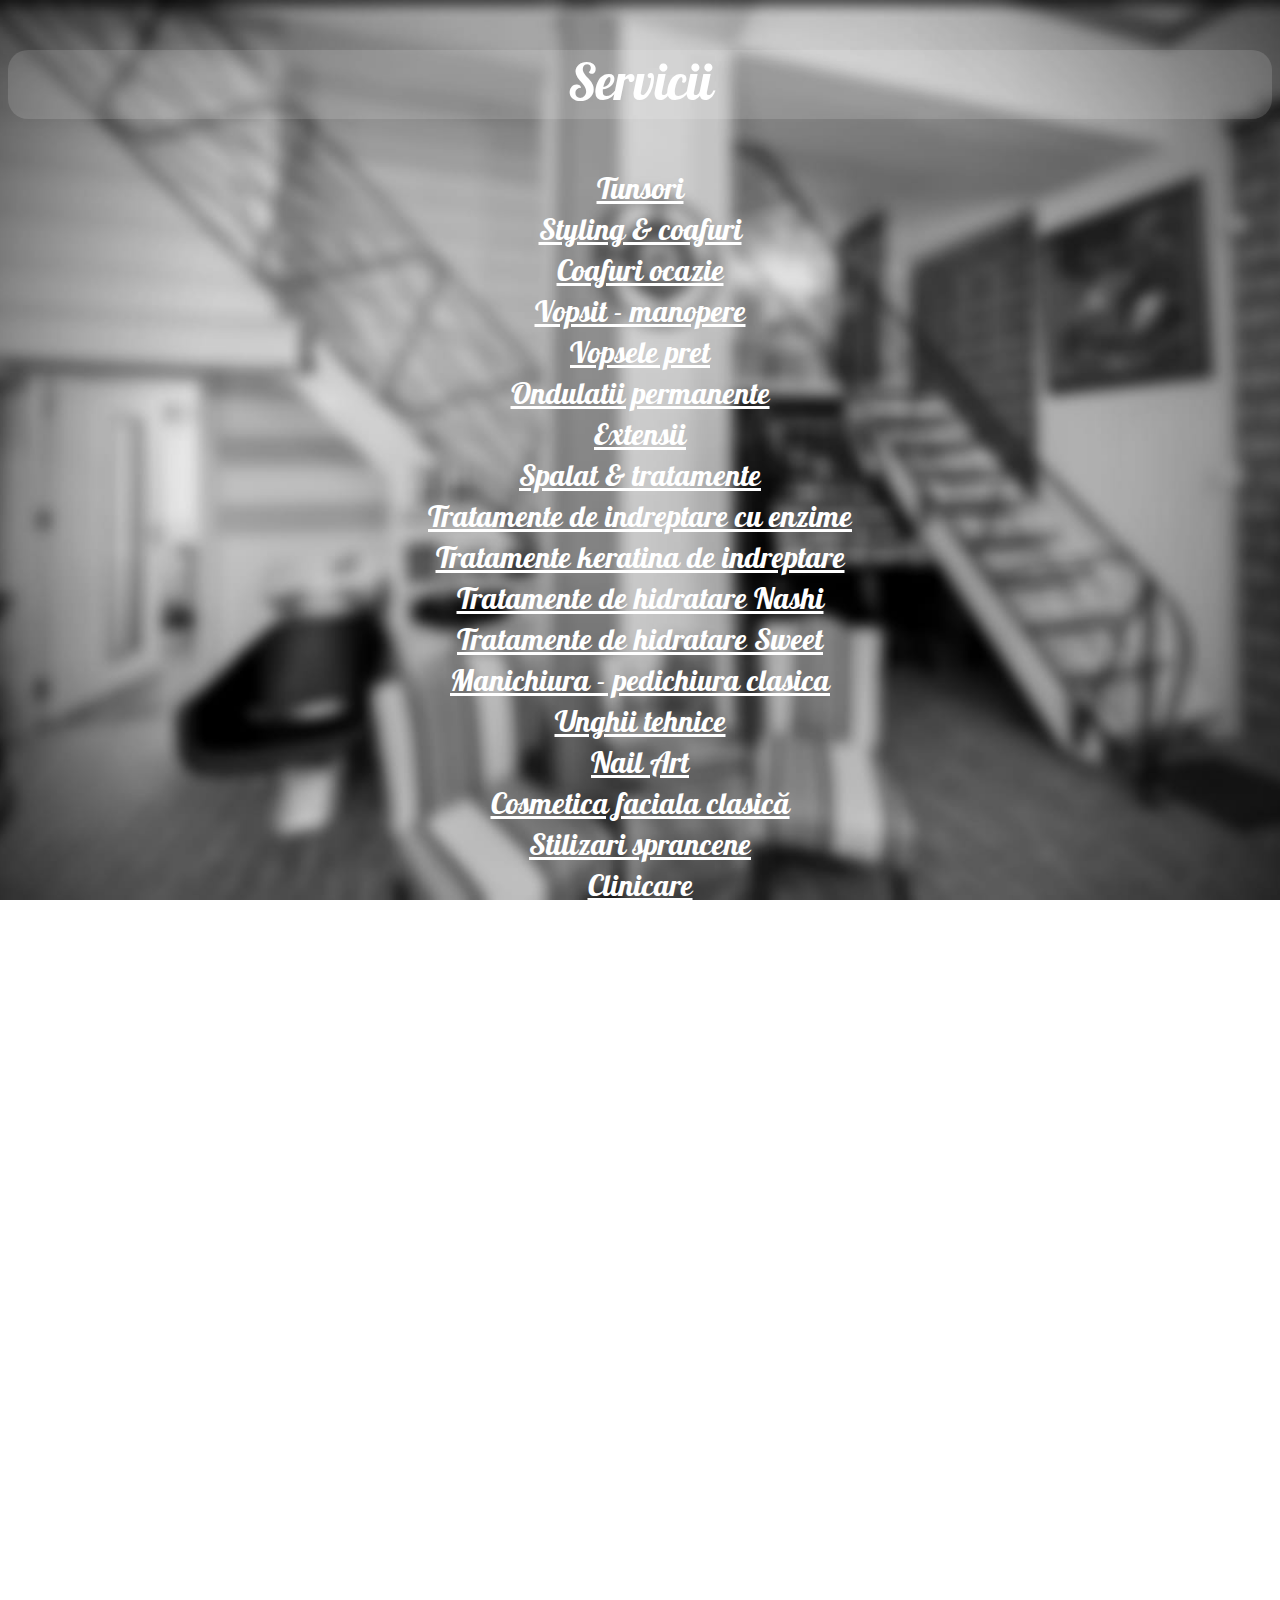
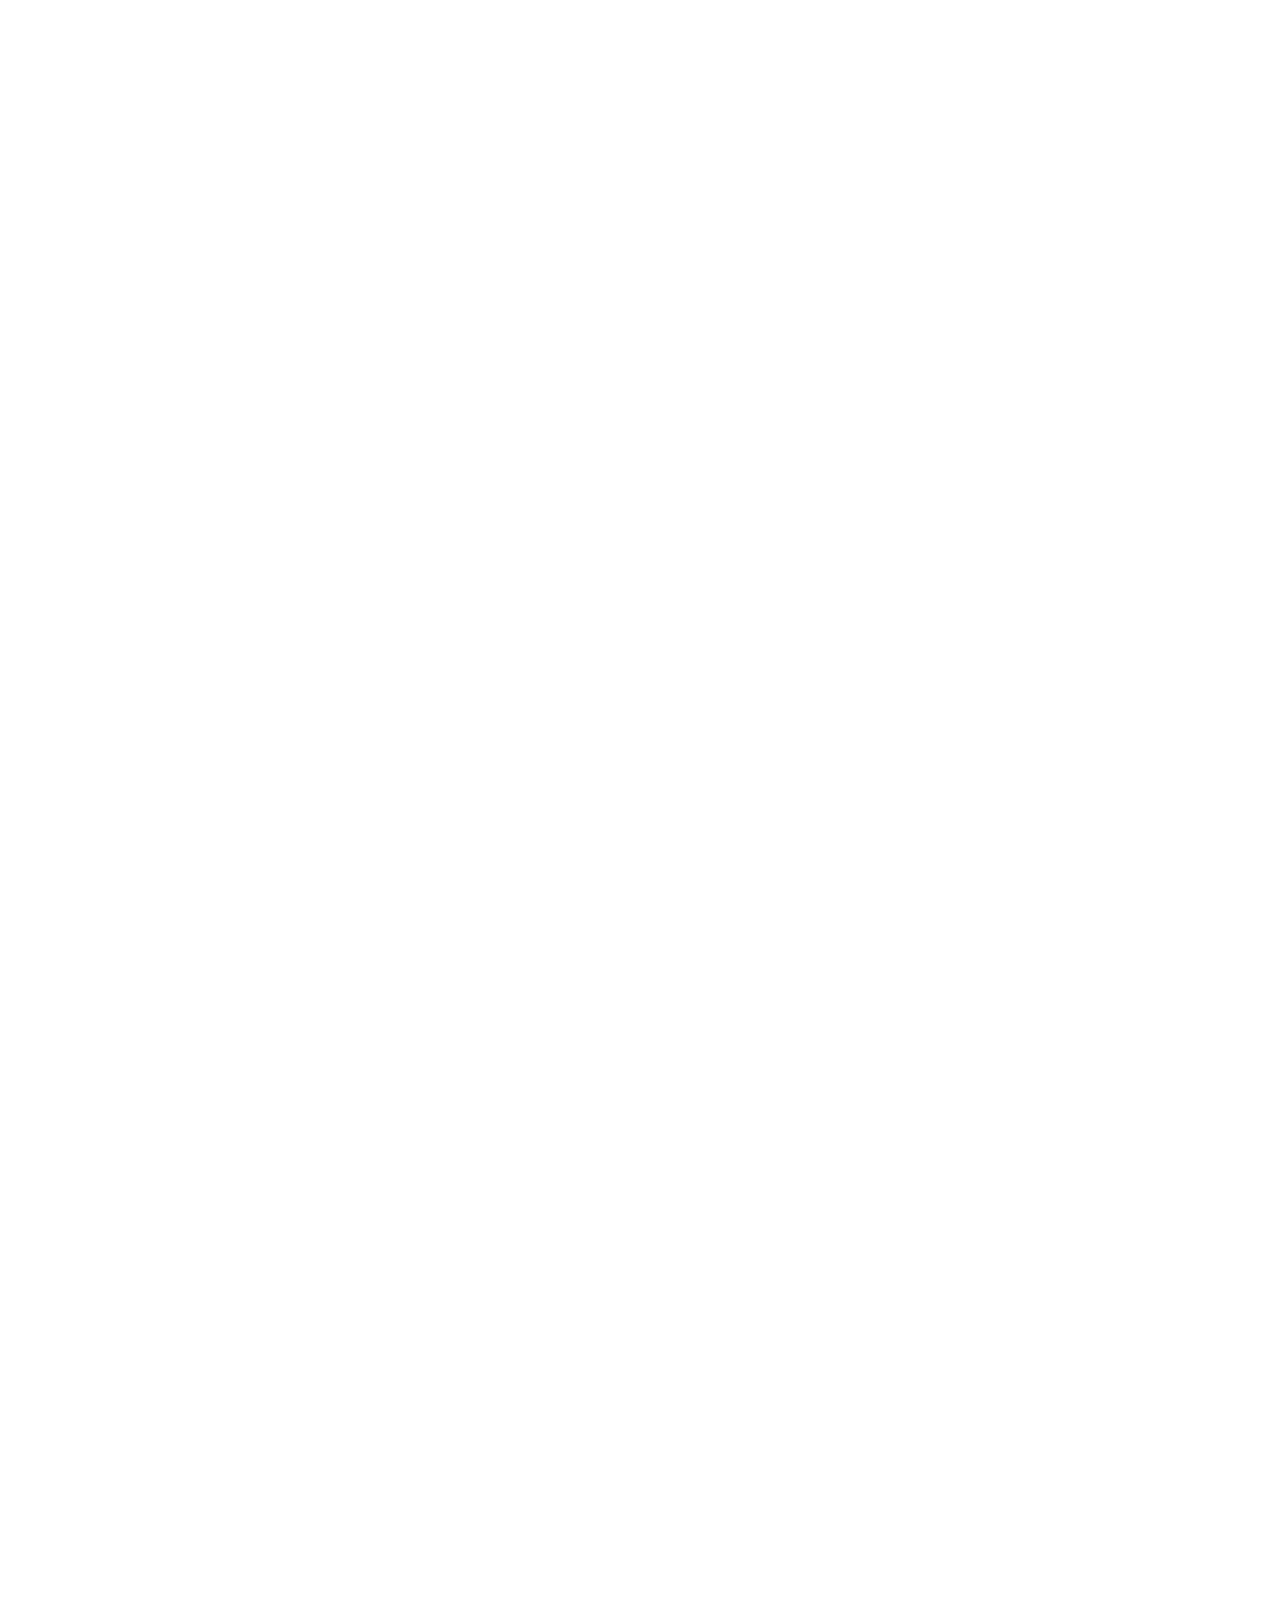
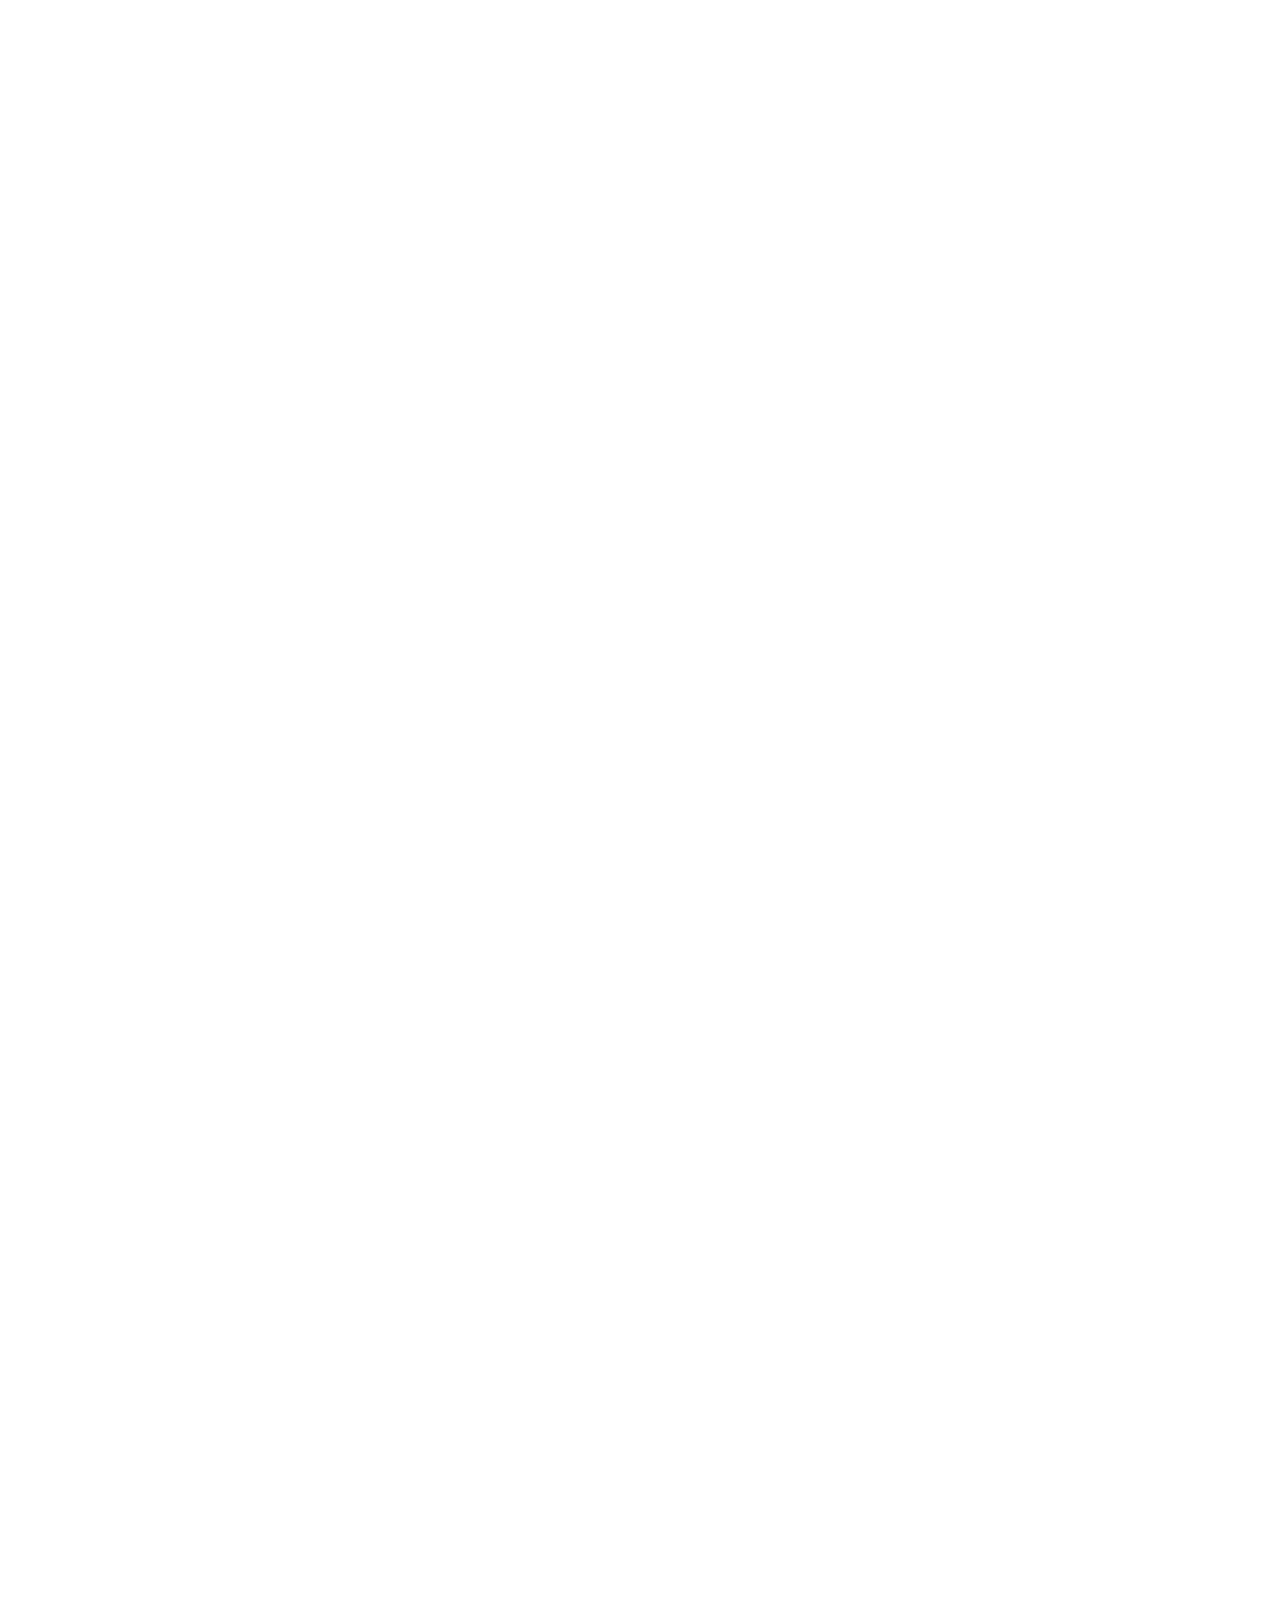
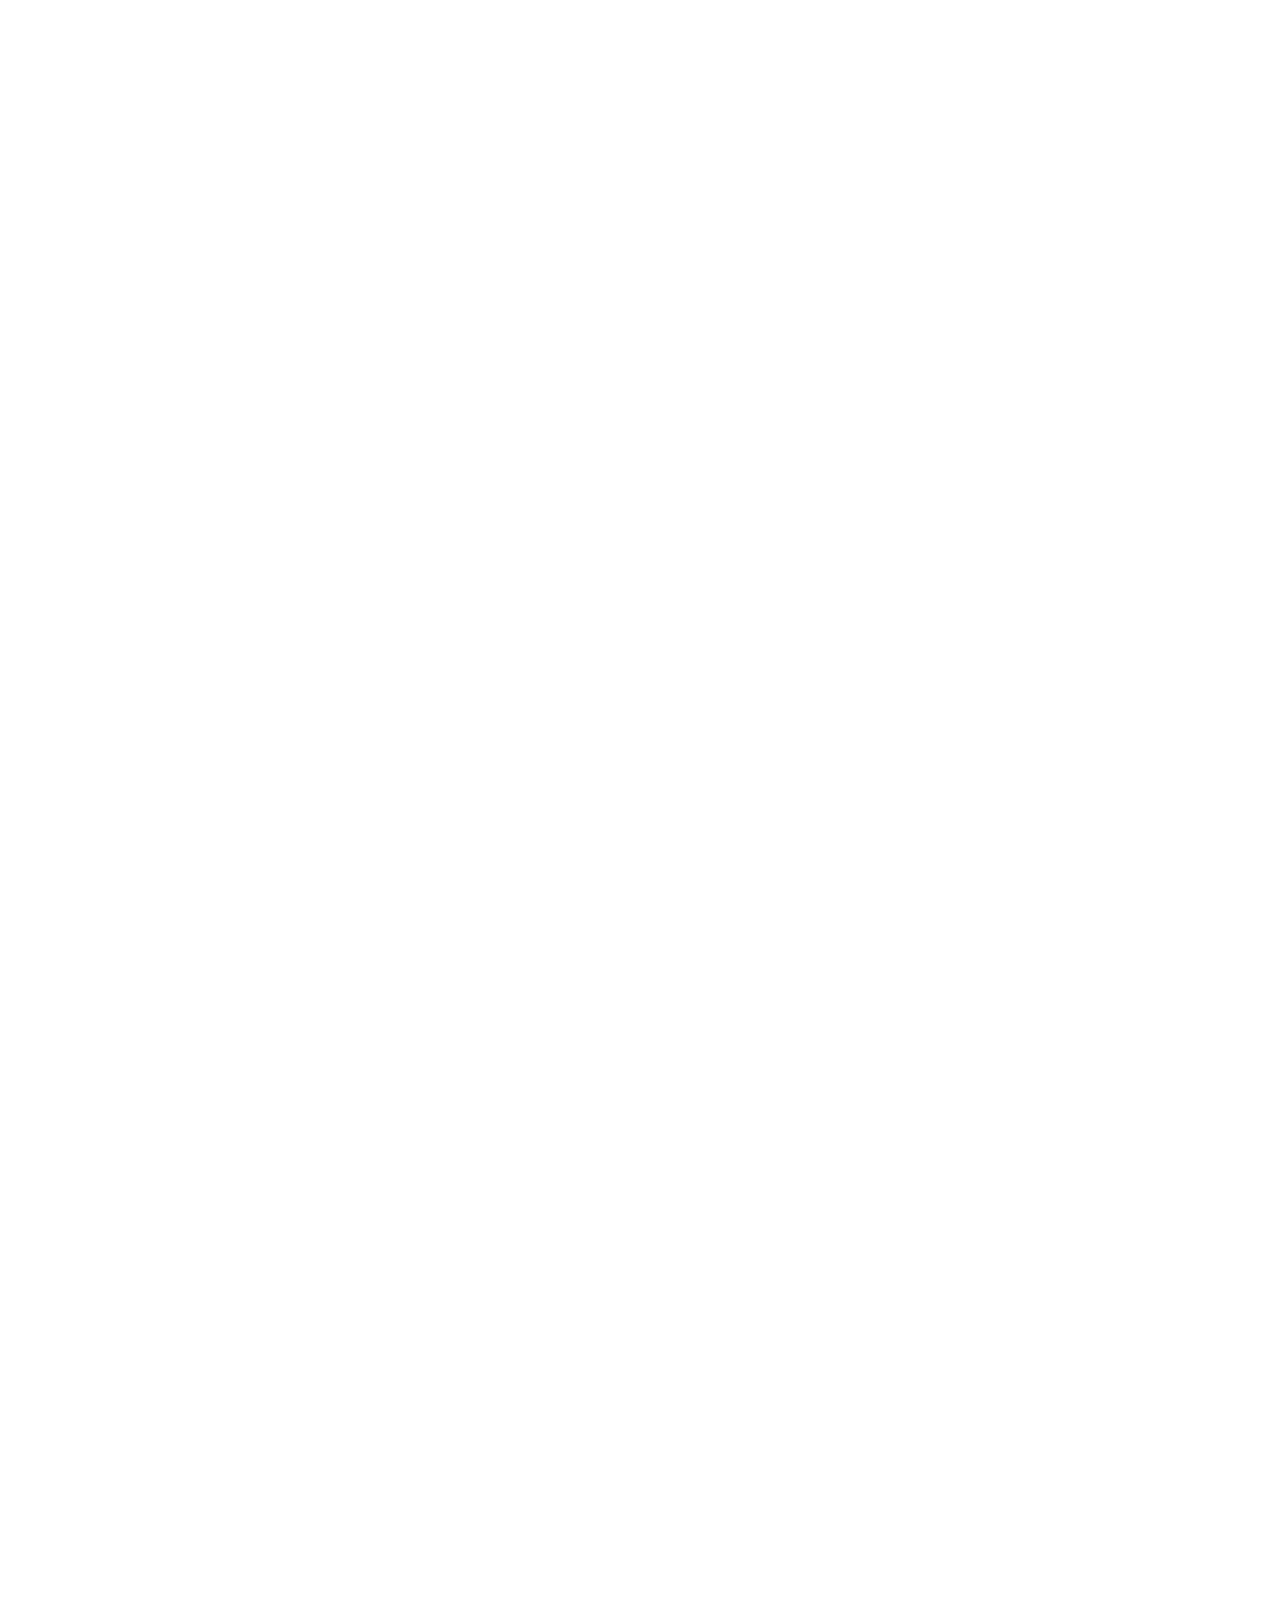
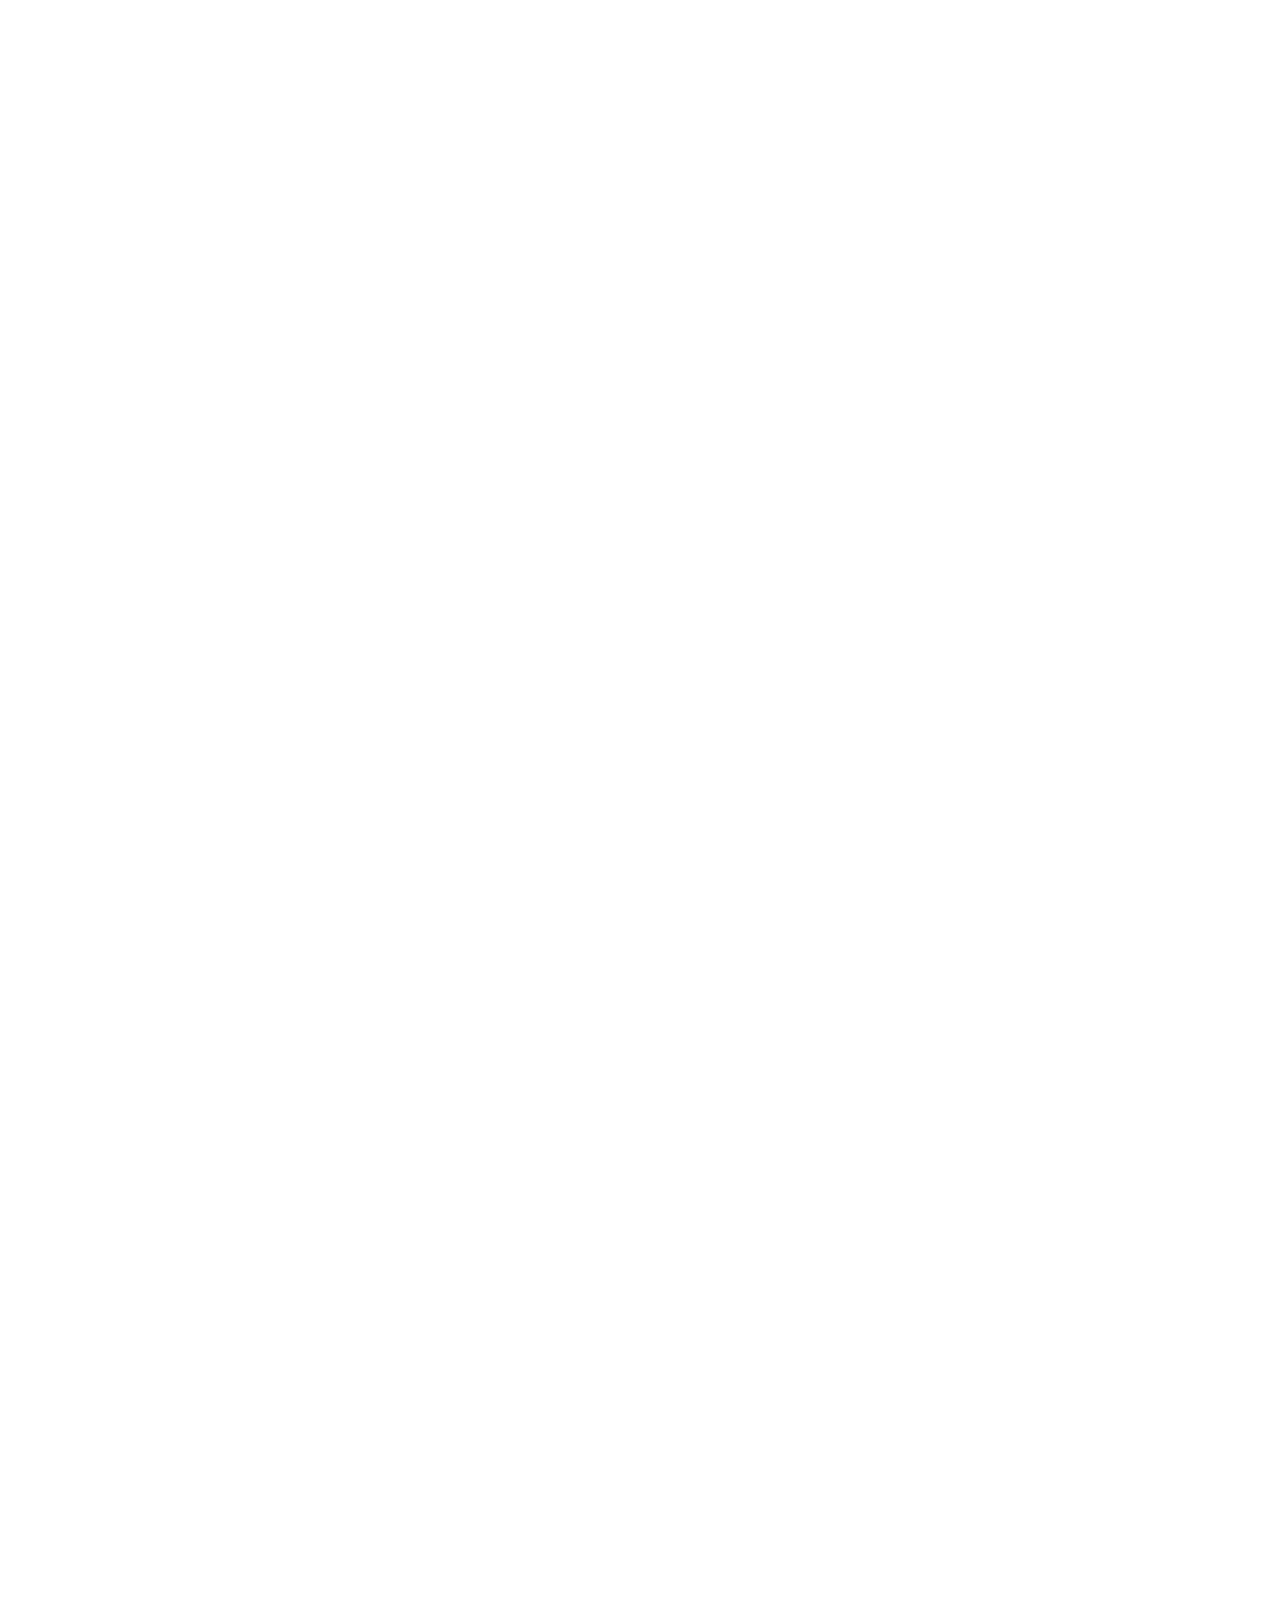
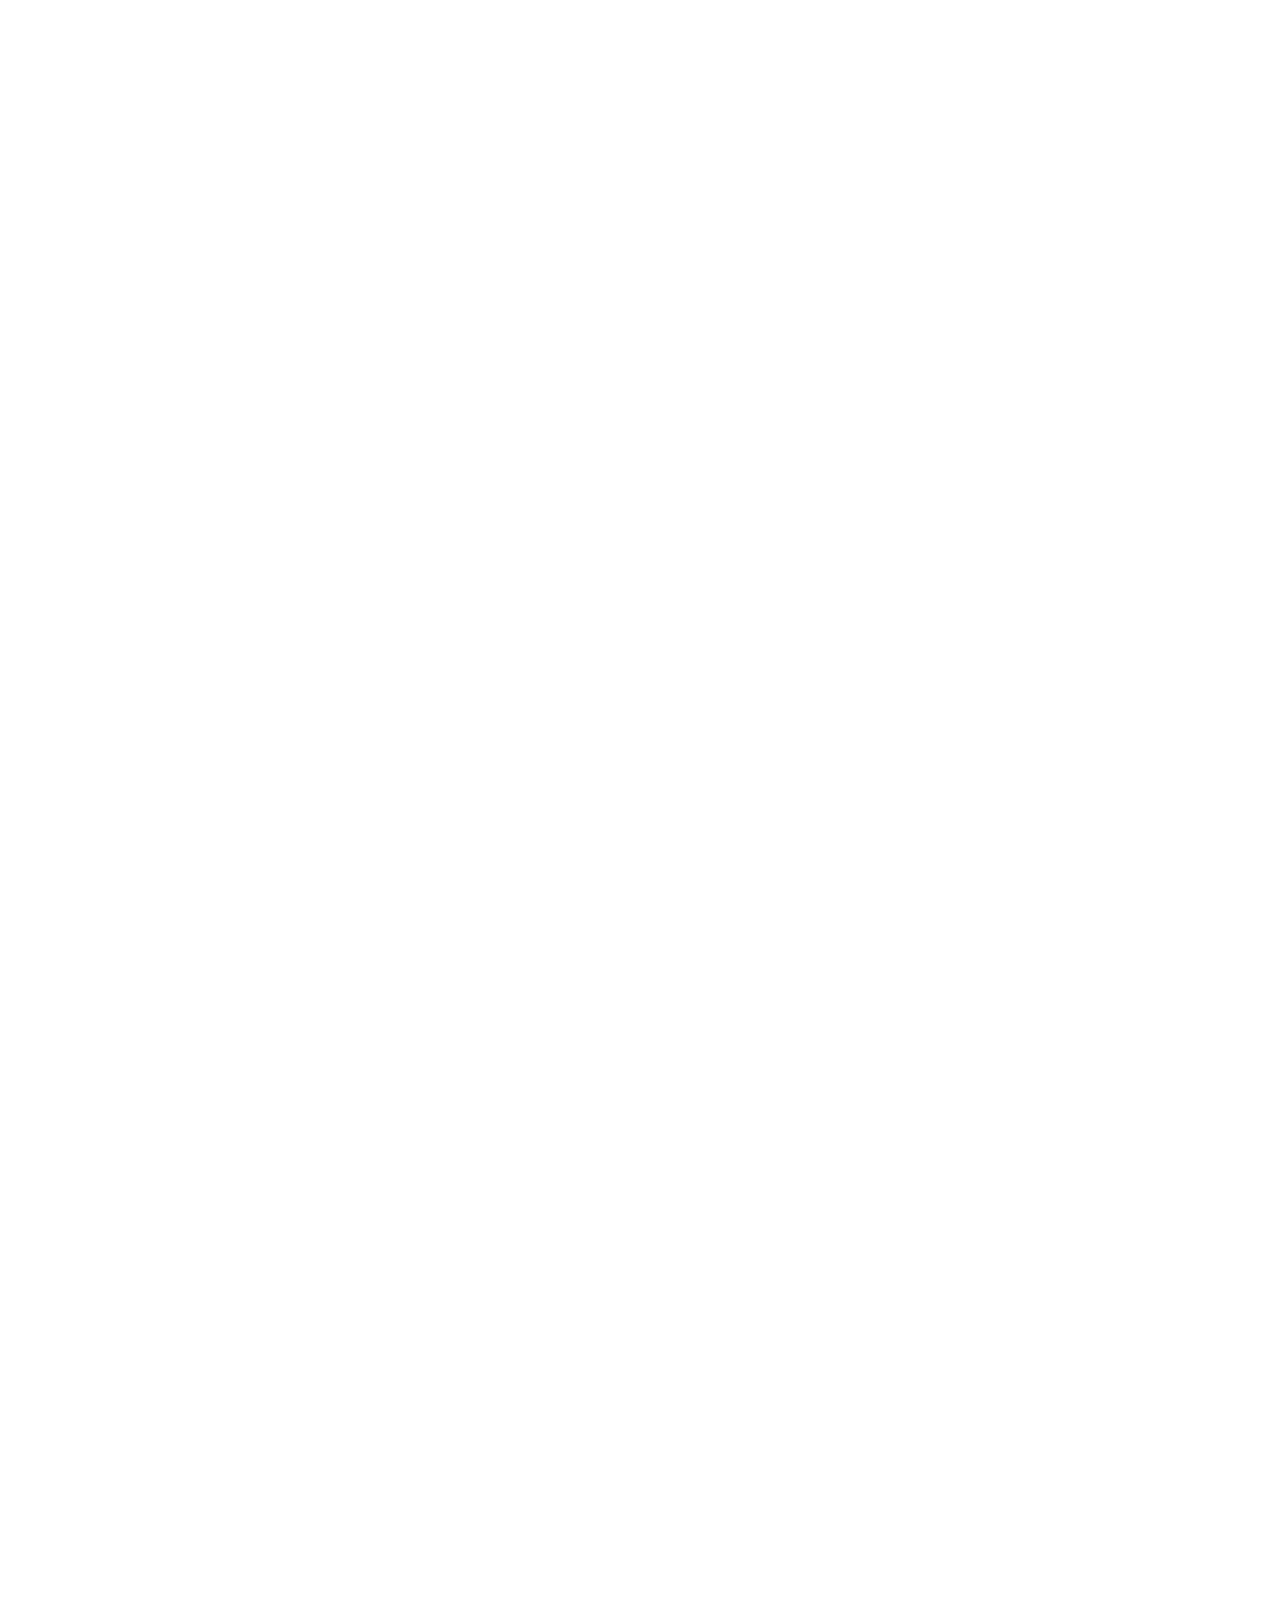
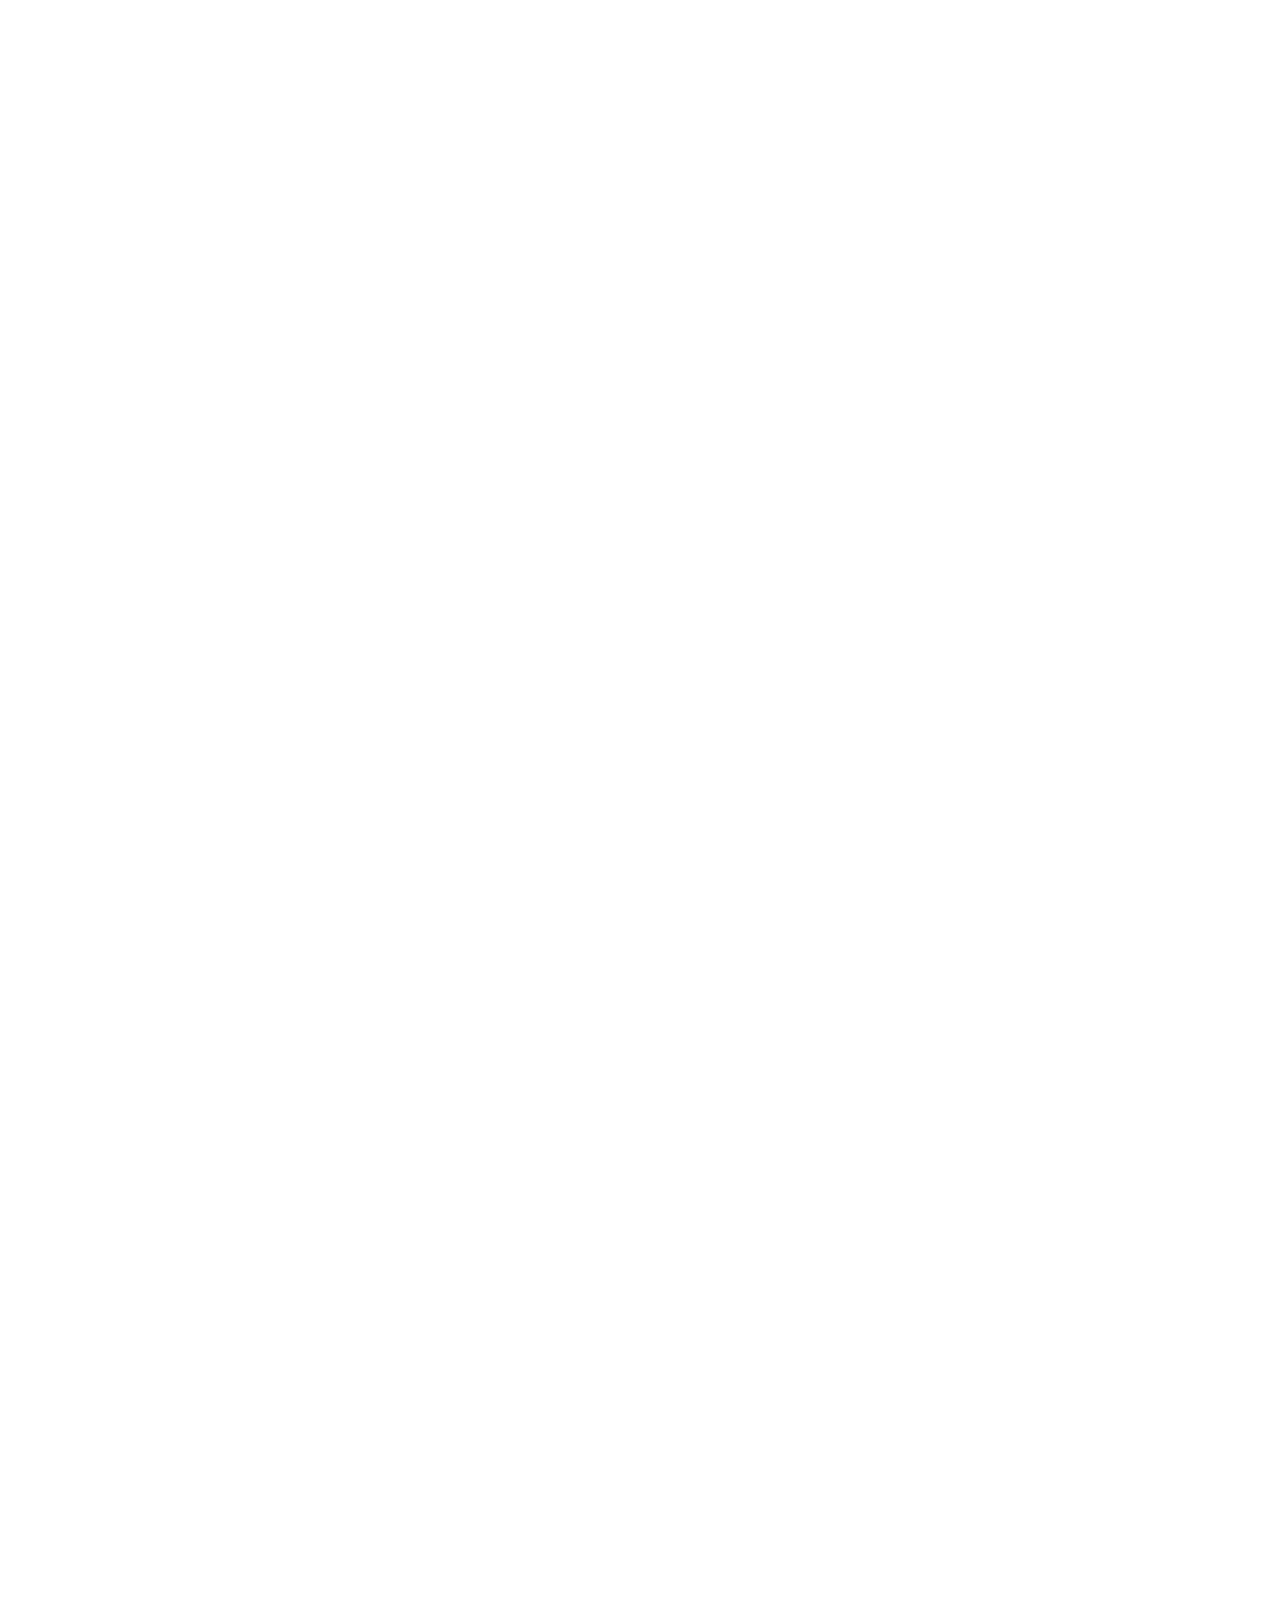
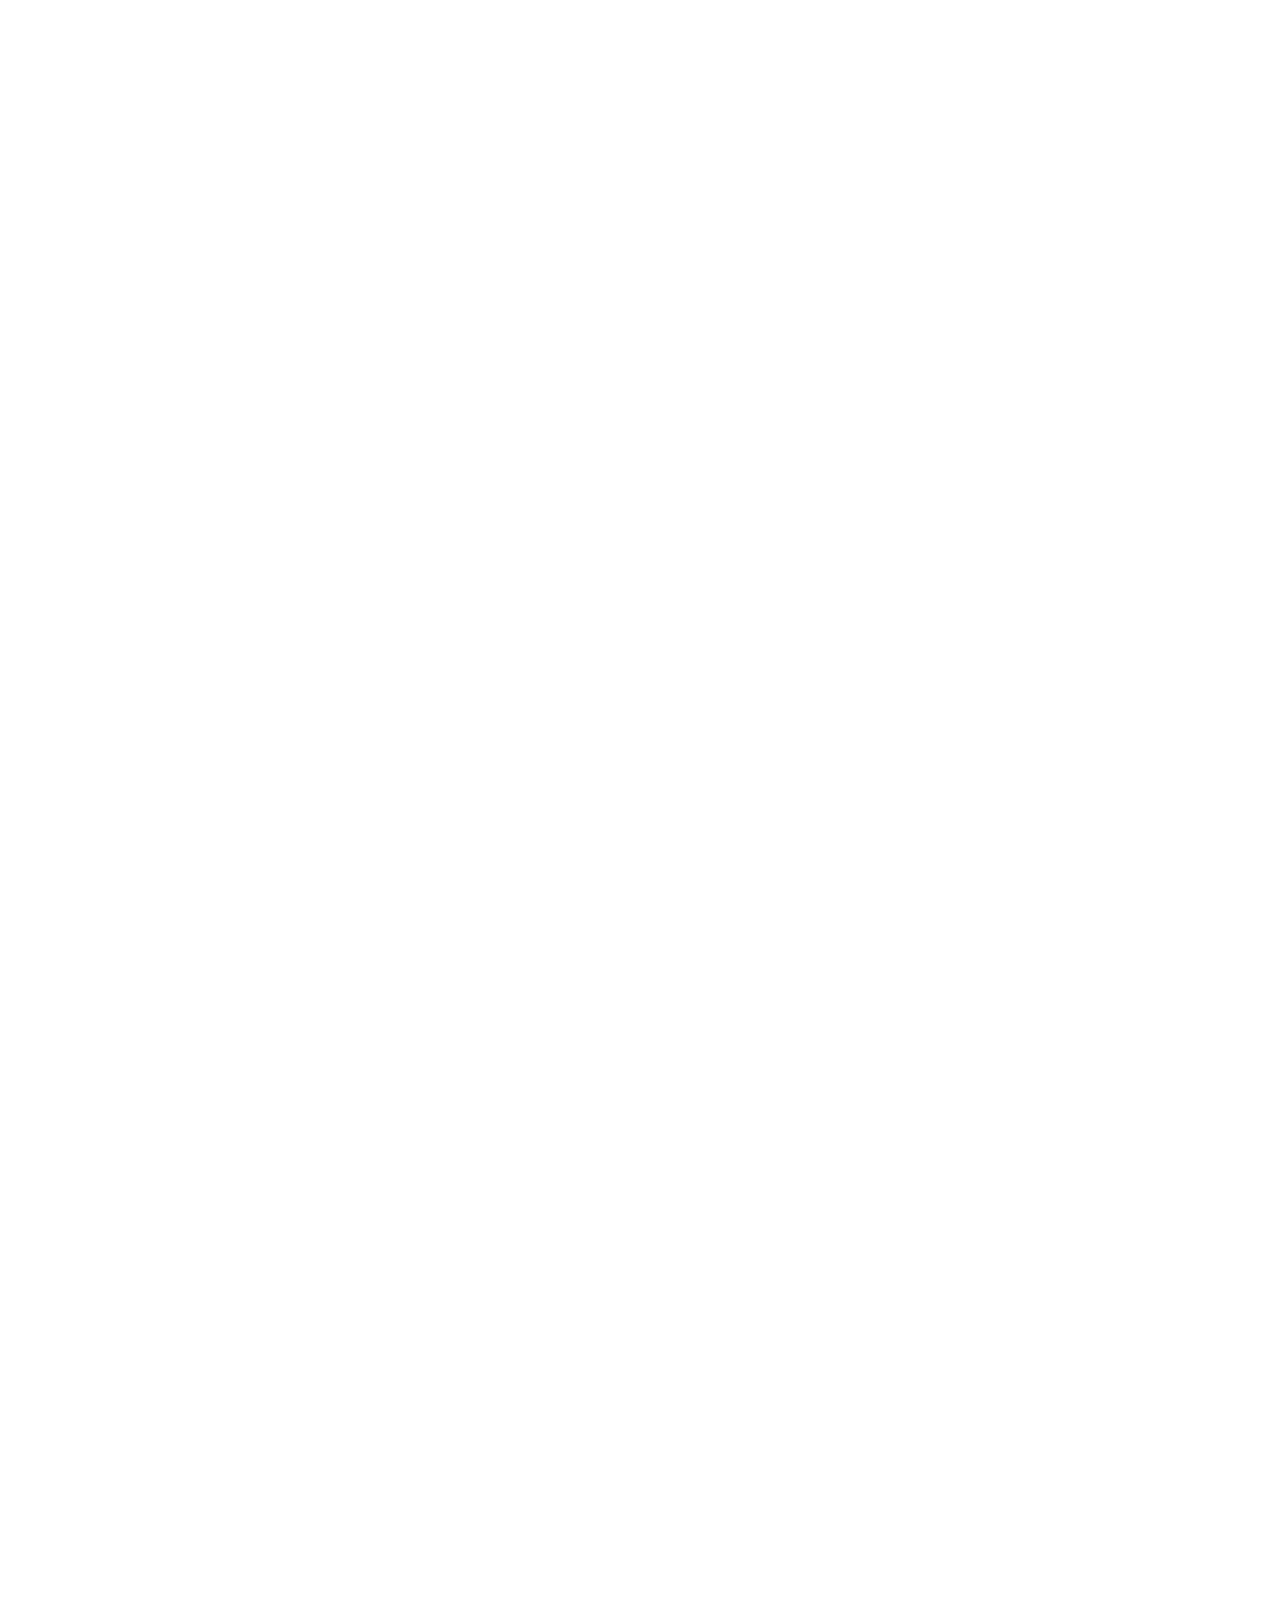
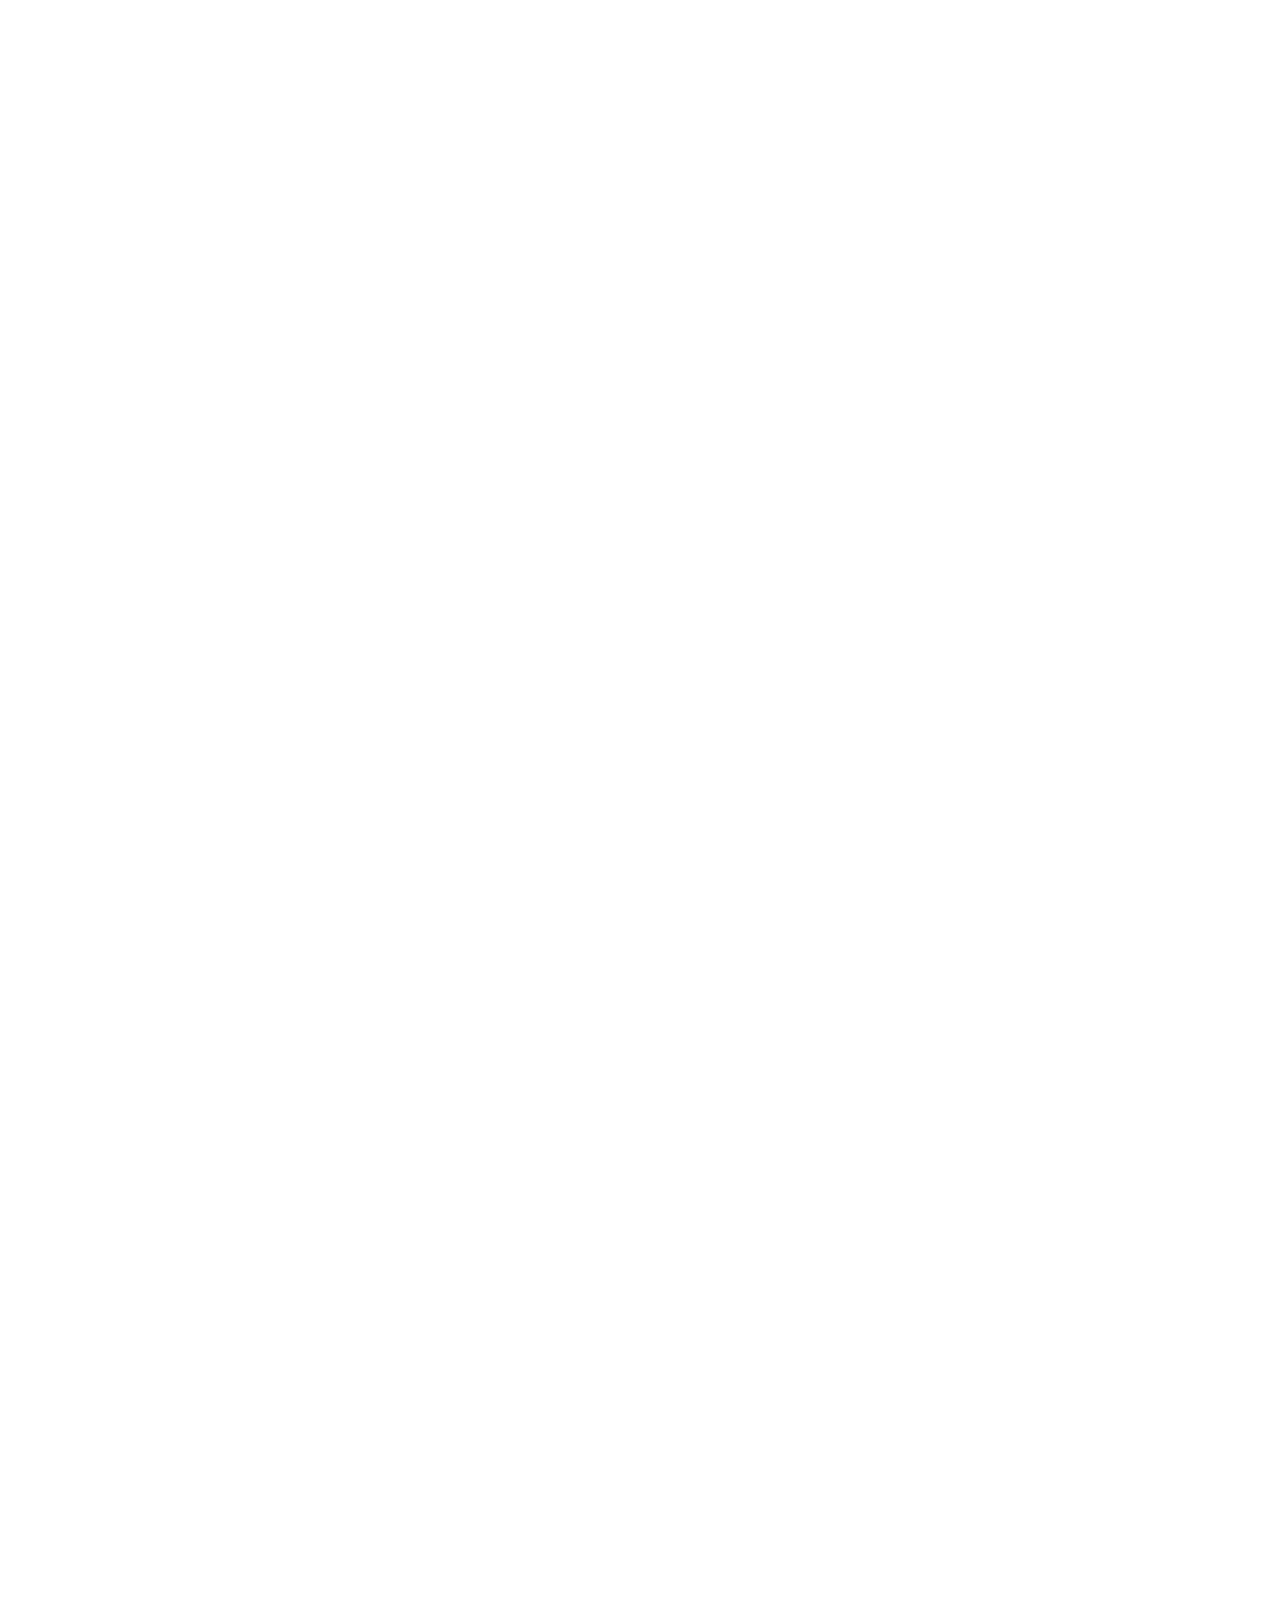
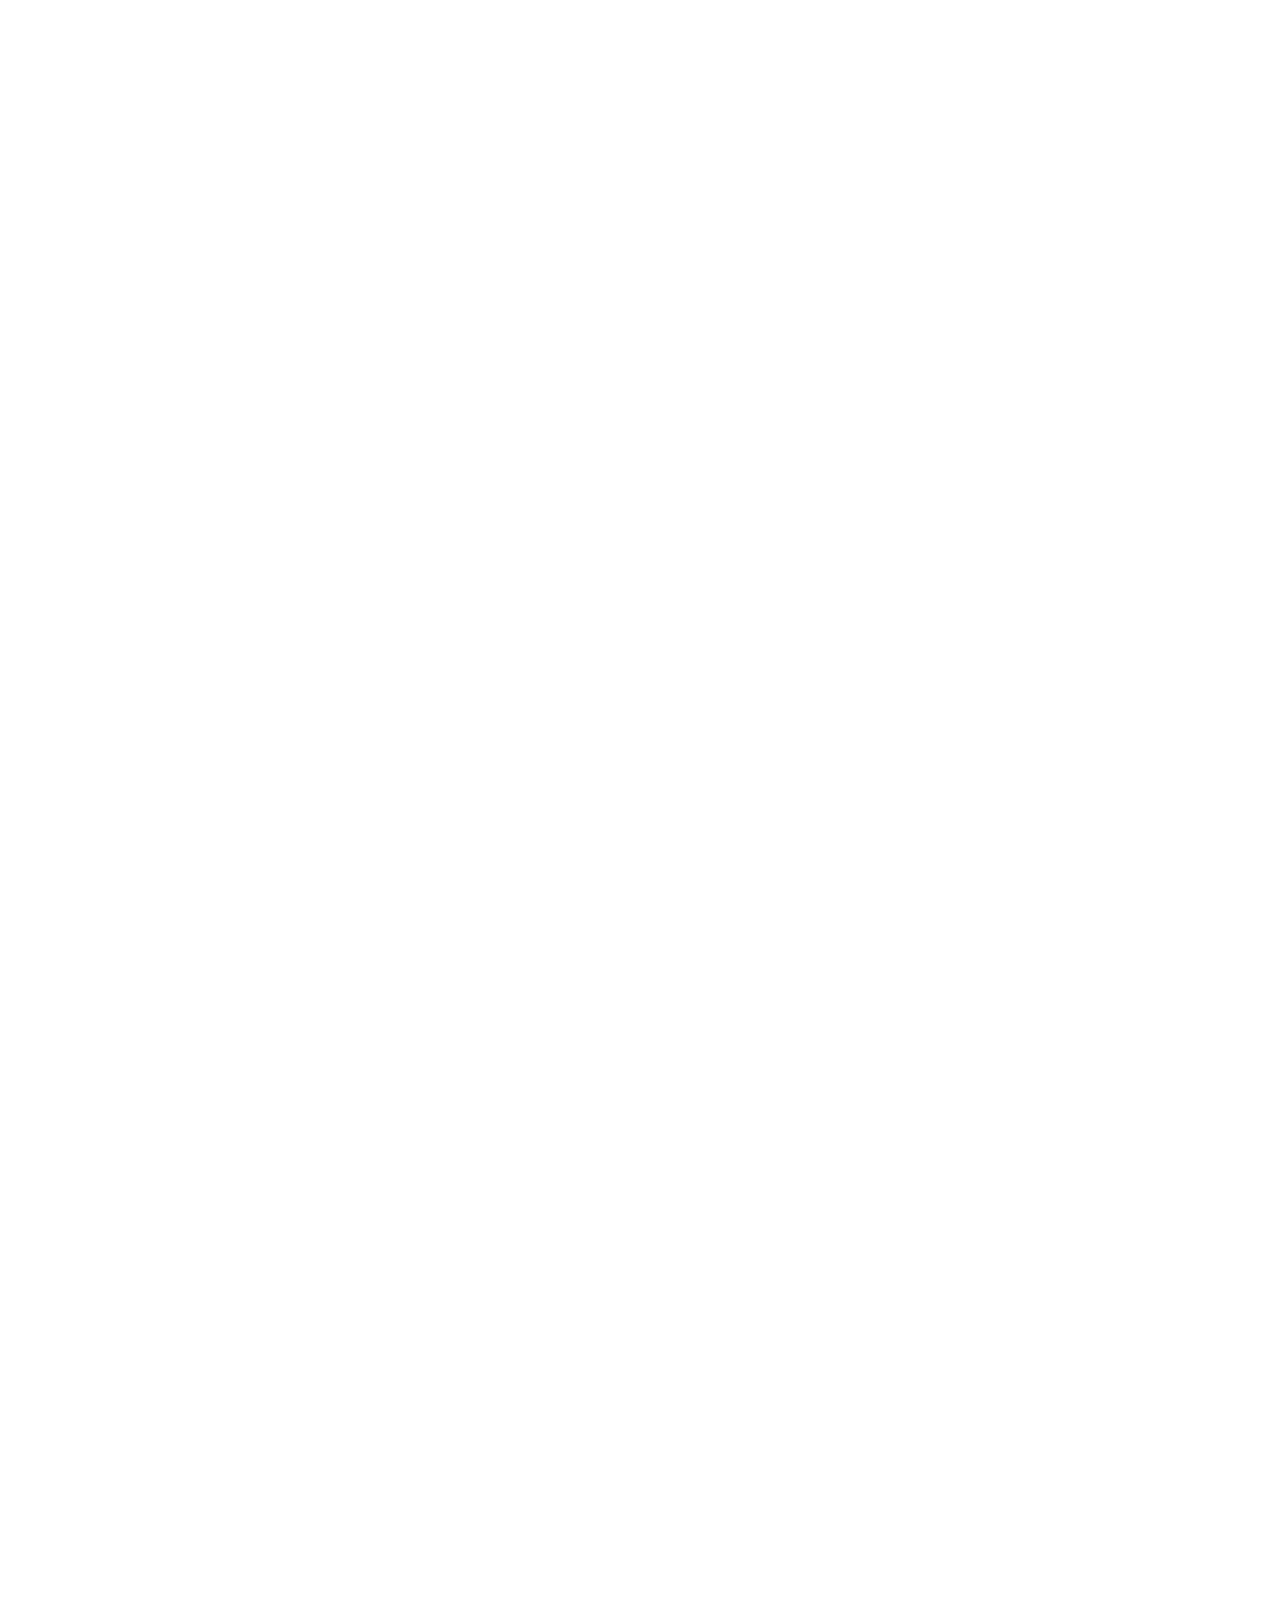
==== commit 69eab6ec: "com" ====
--- a/menu.html
+++ b/menu.html
@@ -9,7 +9,7 @@
 </div>
 
 <div style="text-align: center;">
-    <p style="font-size: 50px; background-color: rgba(255, 255, 255, 0.137);border-radius: 20px;">Cuprins</p>
+    <p style="font-size: 50px; background-color: rgba(255, 255, 255, 0.137);border-radius: 20px;">Servicii</p>
     <div> <a href="#tunsori"> Tunsori</a> </div>
     <div> <a href="#styling">Styling & coafuri</a> </div>
     <div> <a href="#coafuri_ocazie">Coafuri ocazie</a> </div>
@@ -41,8 +41,7 @@
     <div> <a href="#masaj">Masaj</a></div>
     <div> <a href="#remodelare">Remodelare corporala</a></div>
     <div> <a href="#abonamente">Abonamente</a></div>
-   <div> <a href="http://www.salonulmonalisa.ro/">Cursuri salon</a></div>
-
+  
   
 
 <div style="text-align:center;">
--- a/style.css
+++ b/style.css
@@ -39,4 +39,13 @@
     border: 5px solid rgb(255, 255, 255);
     
     width: 1000px;
+}
+
+button{
+    width:300px; height:60px;
+    font-size: 35px;
+    color: white;
+    background-color: rgba(255, 255, 255, 0.281);
+    border : none ;
+    border-radius : 10px
 }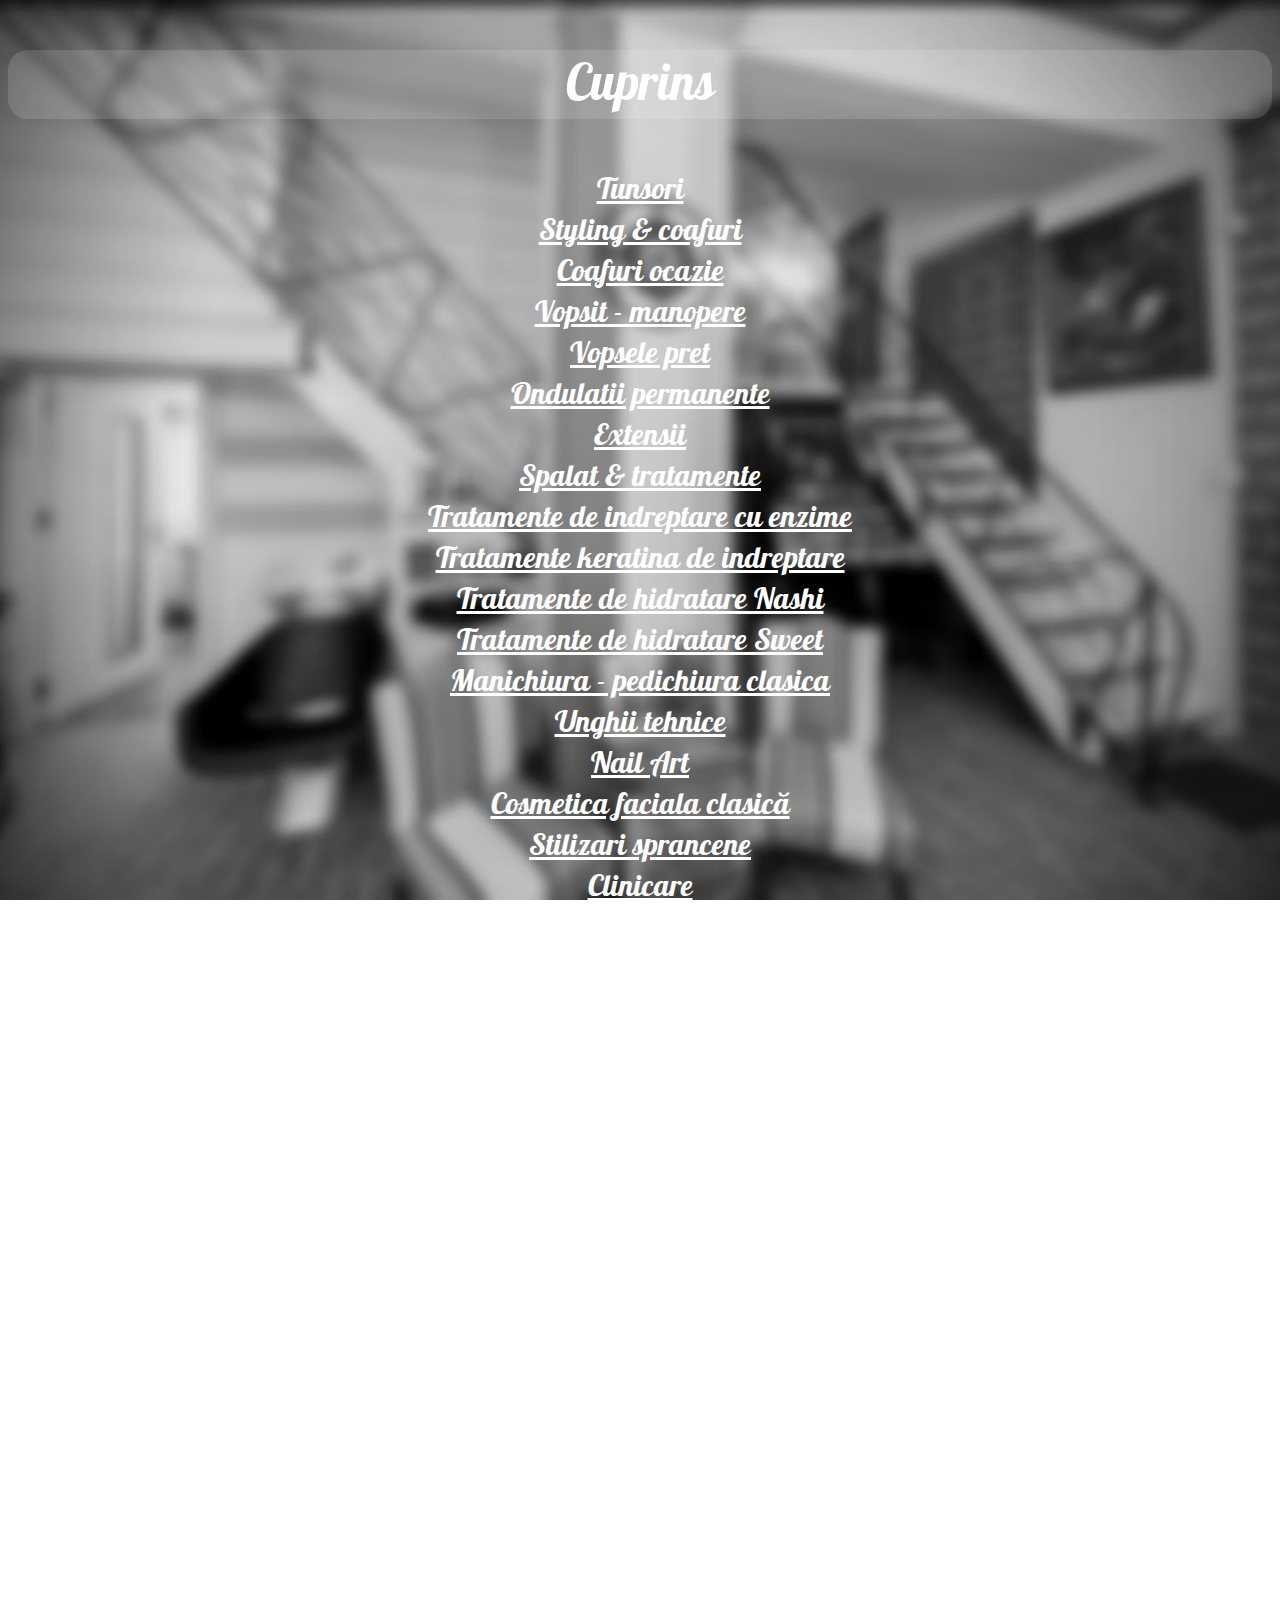
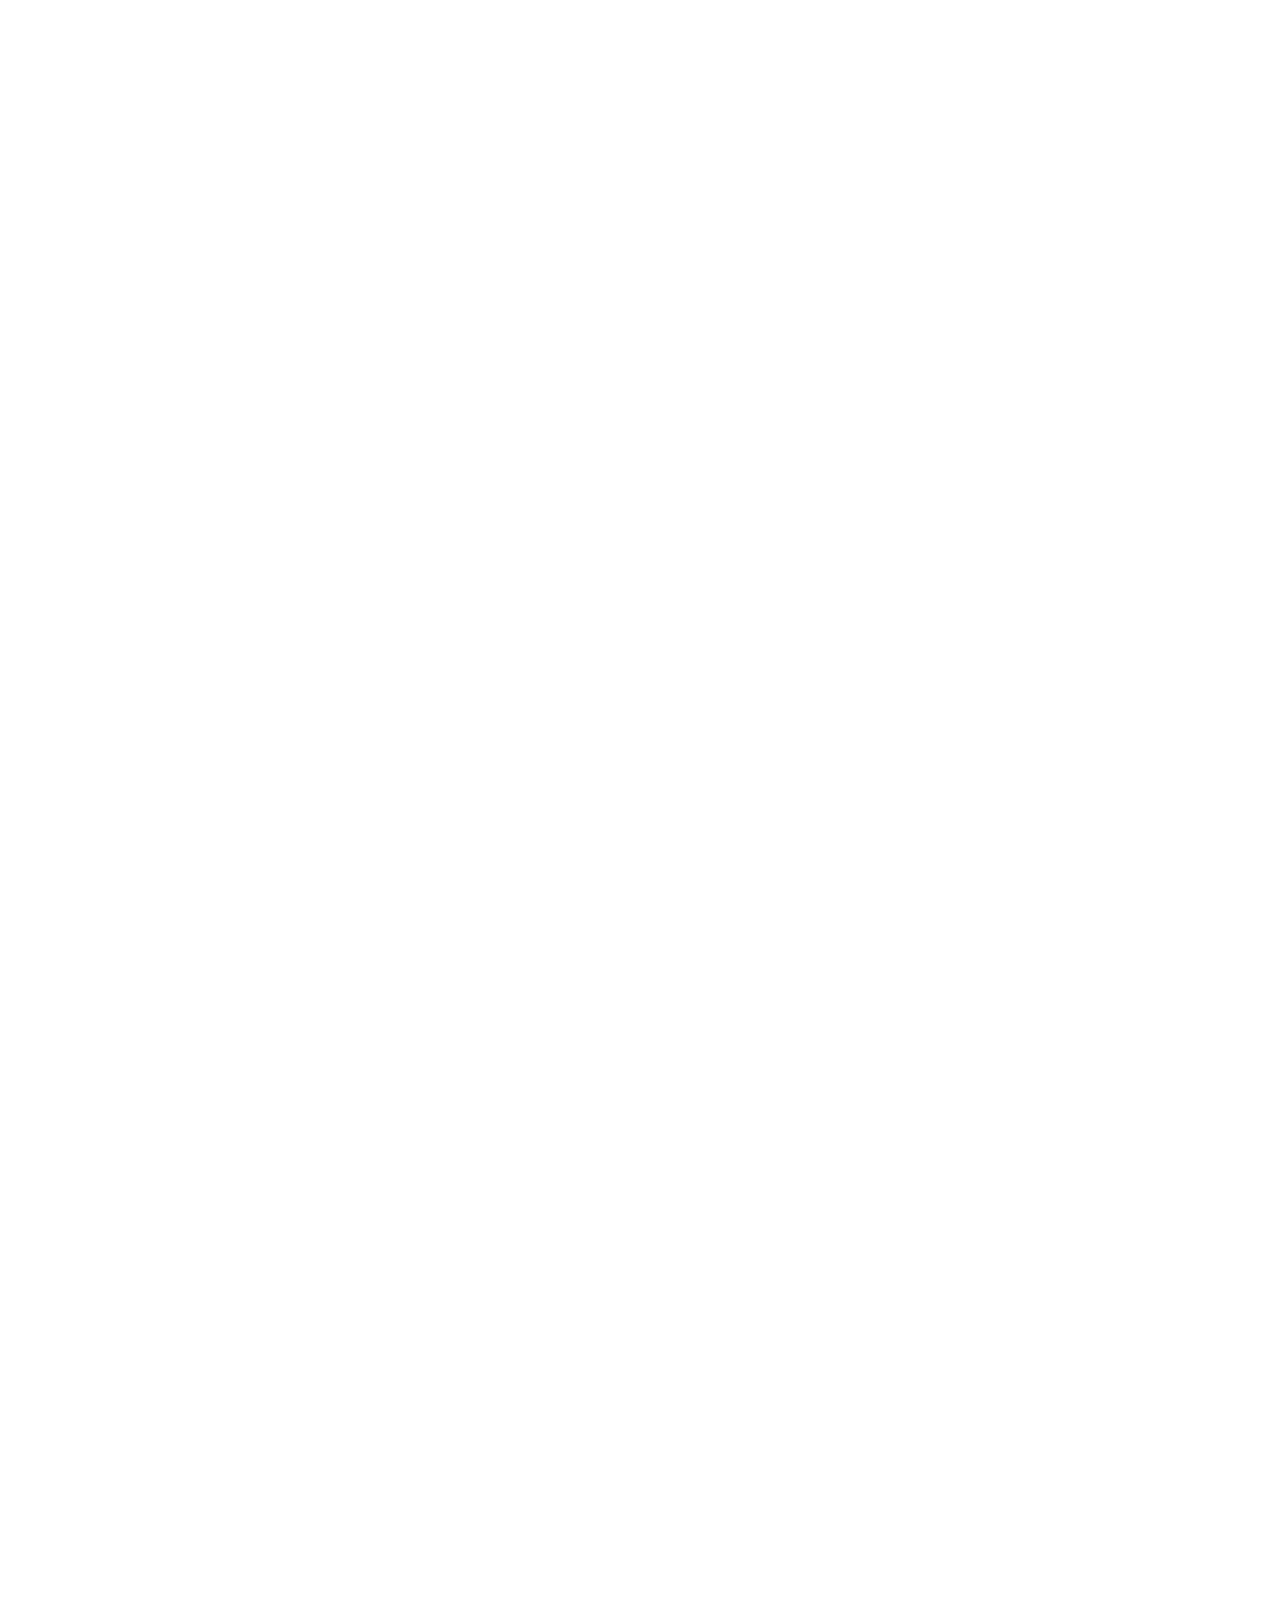
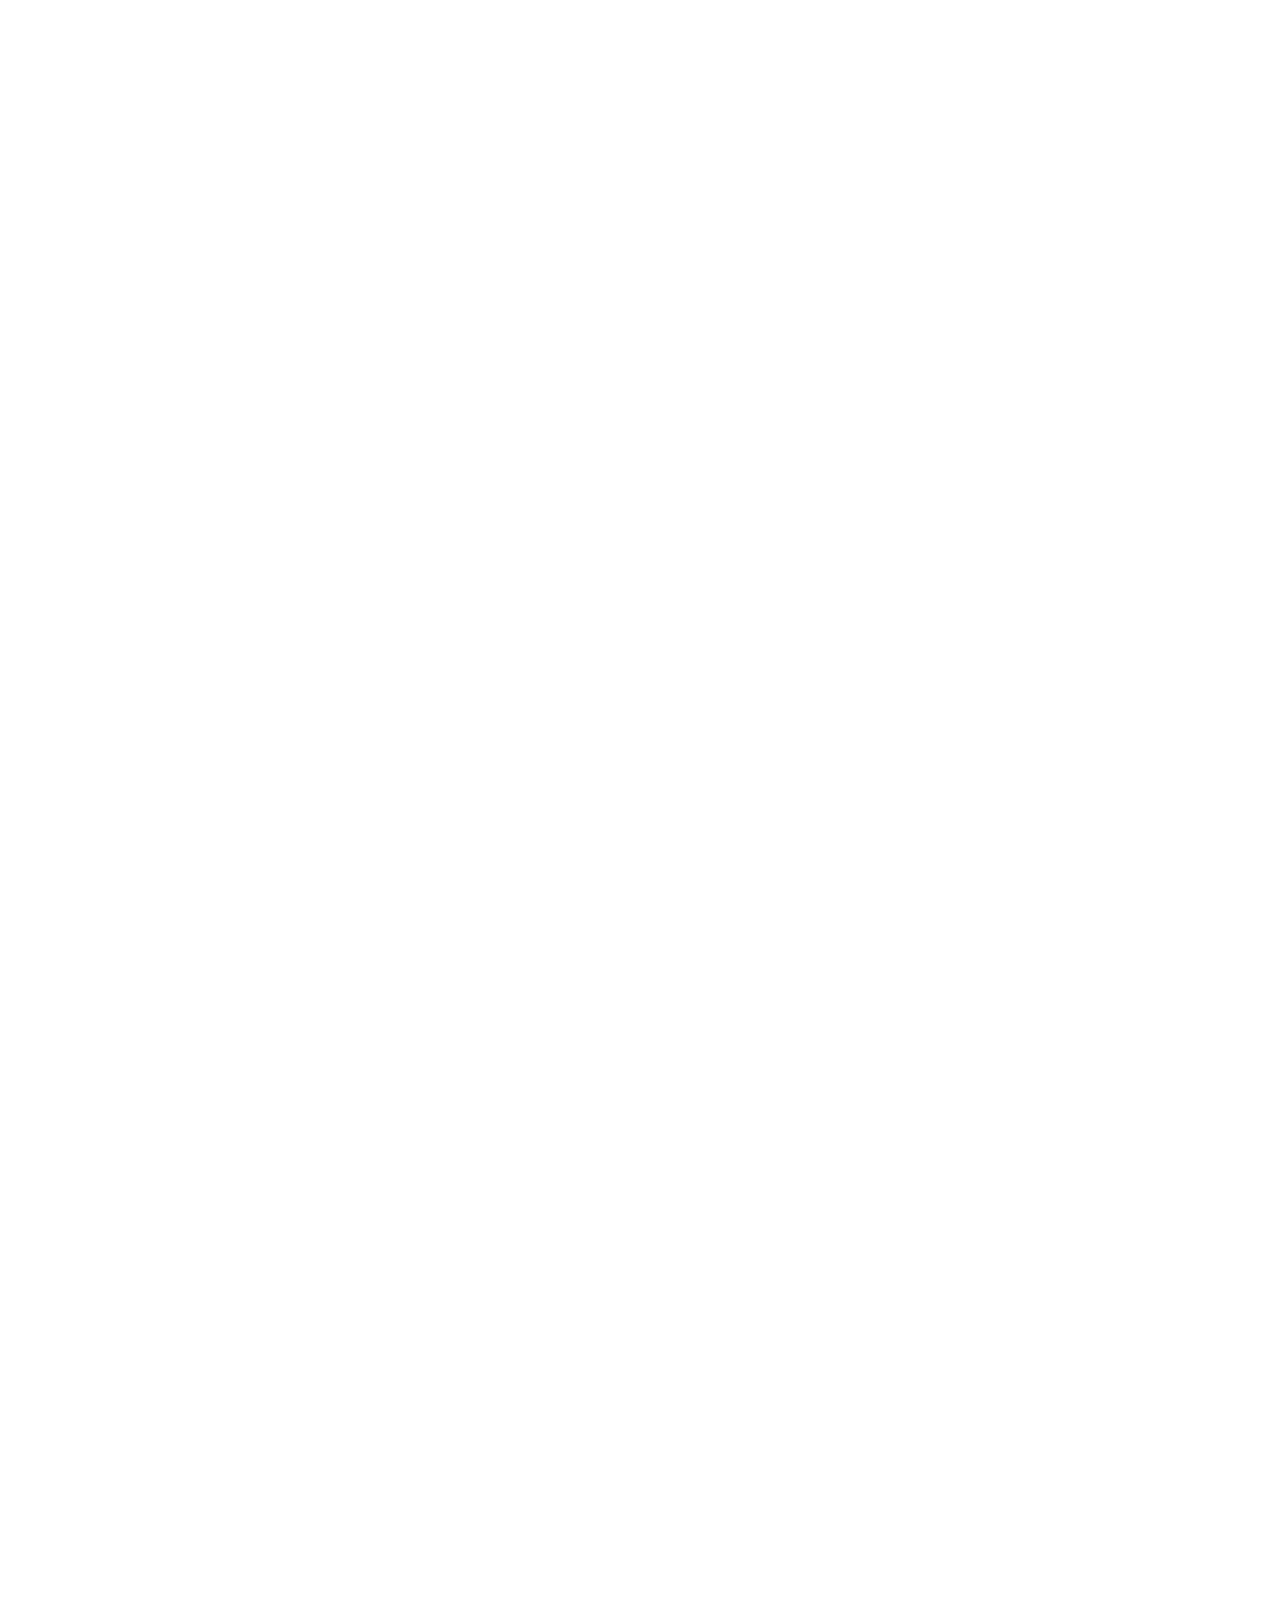
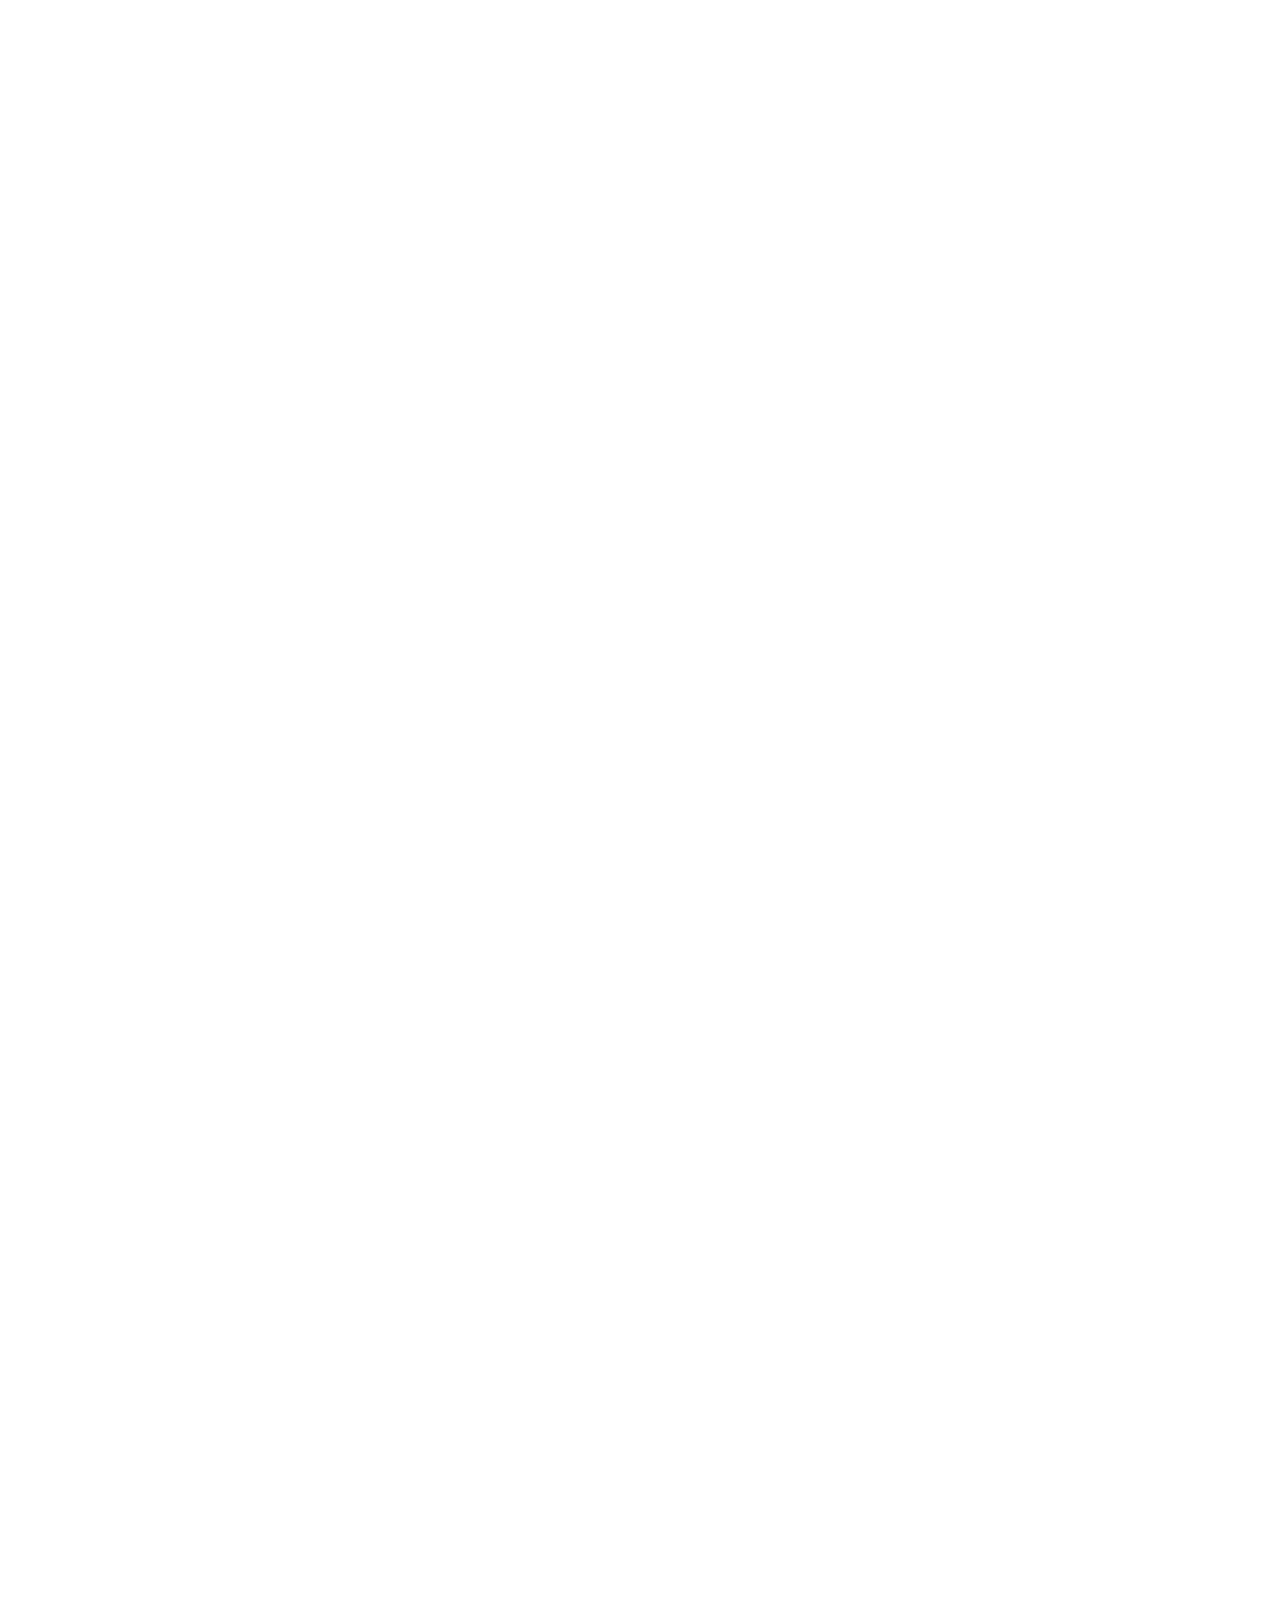
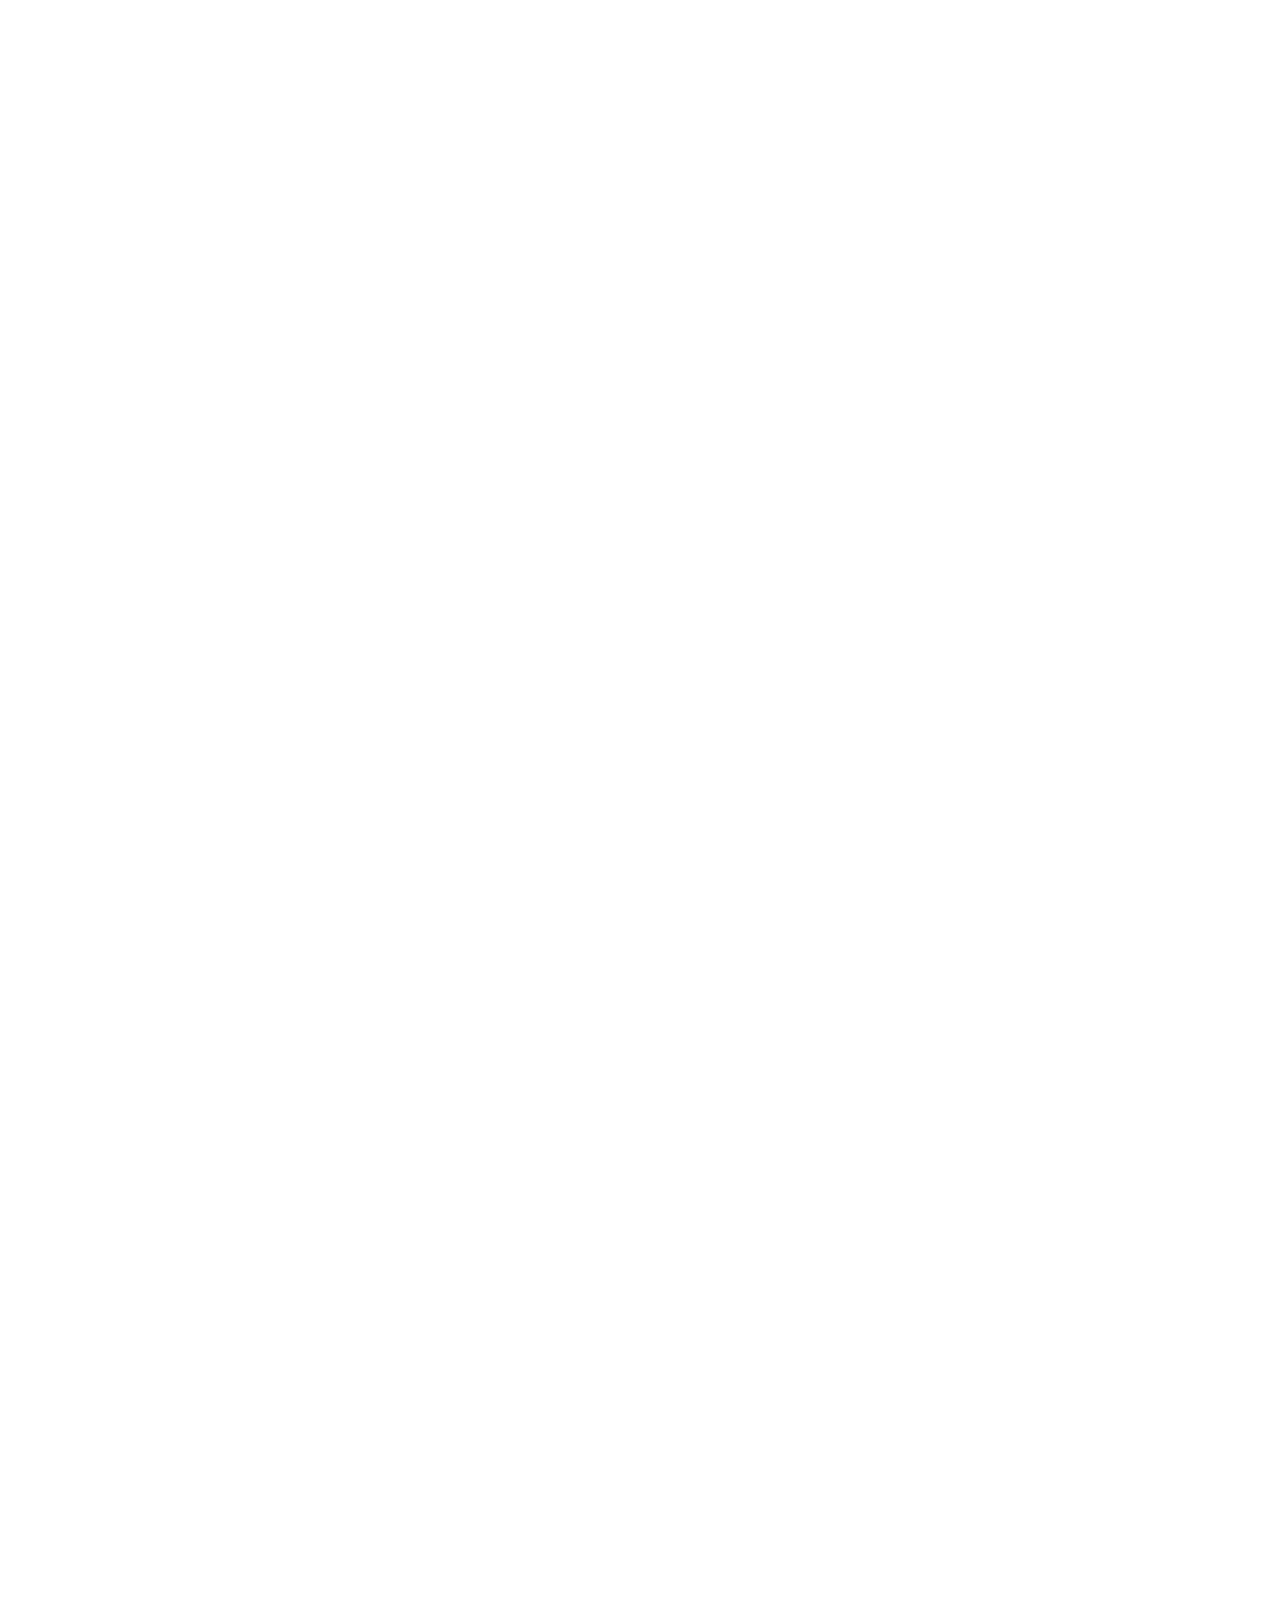
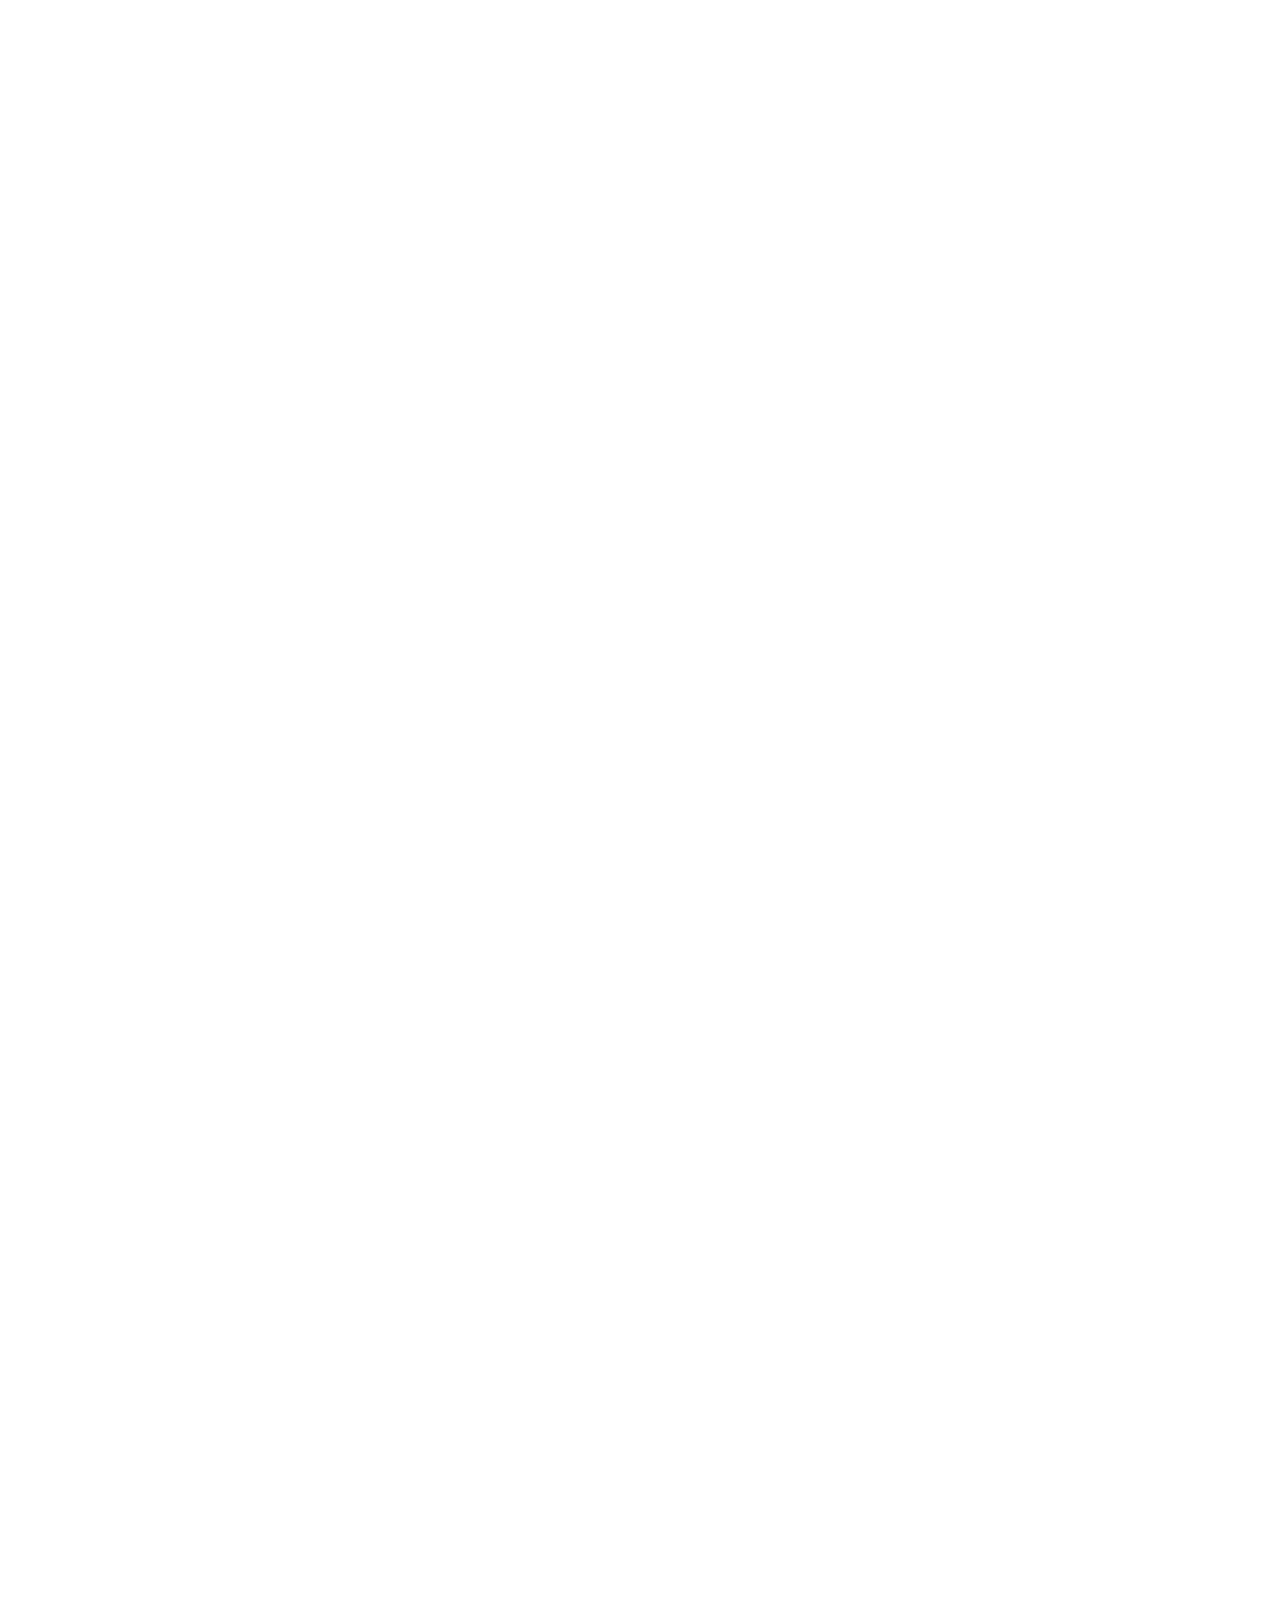
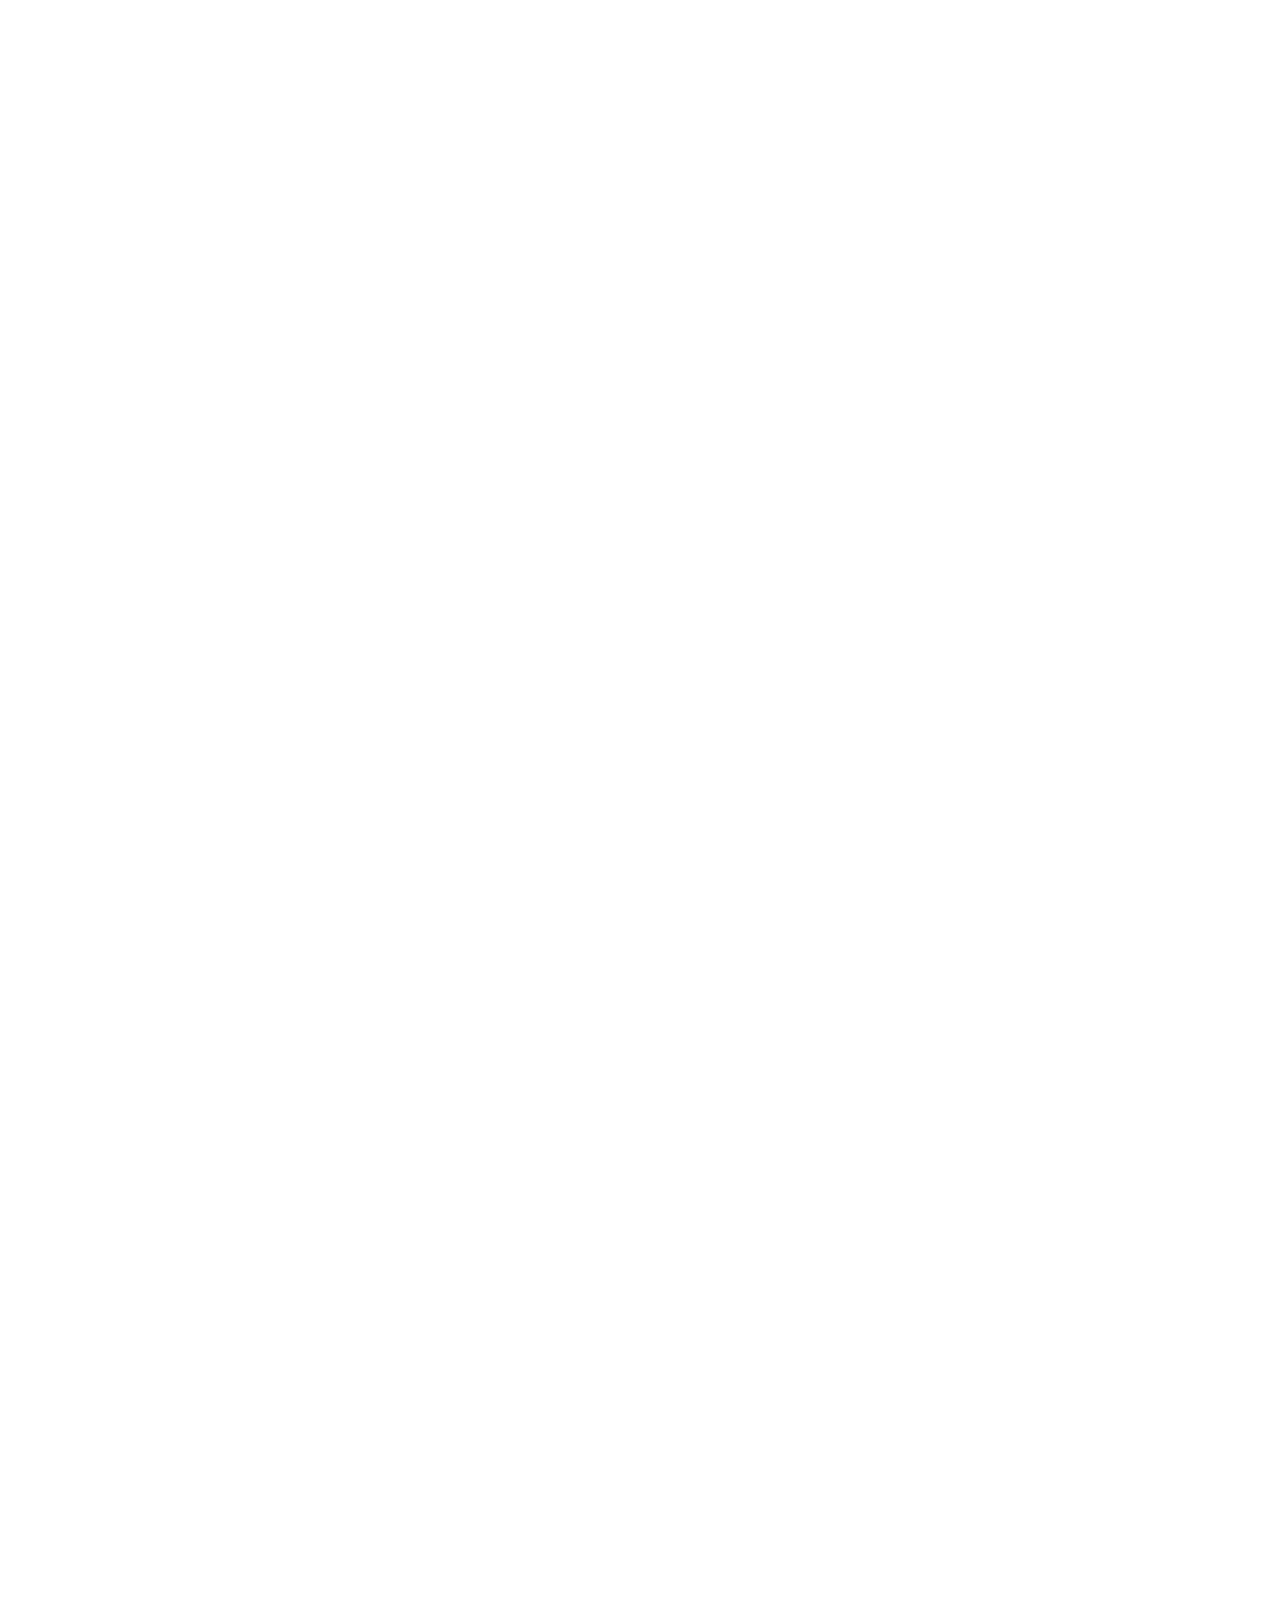
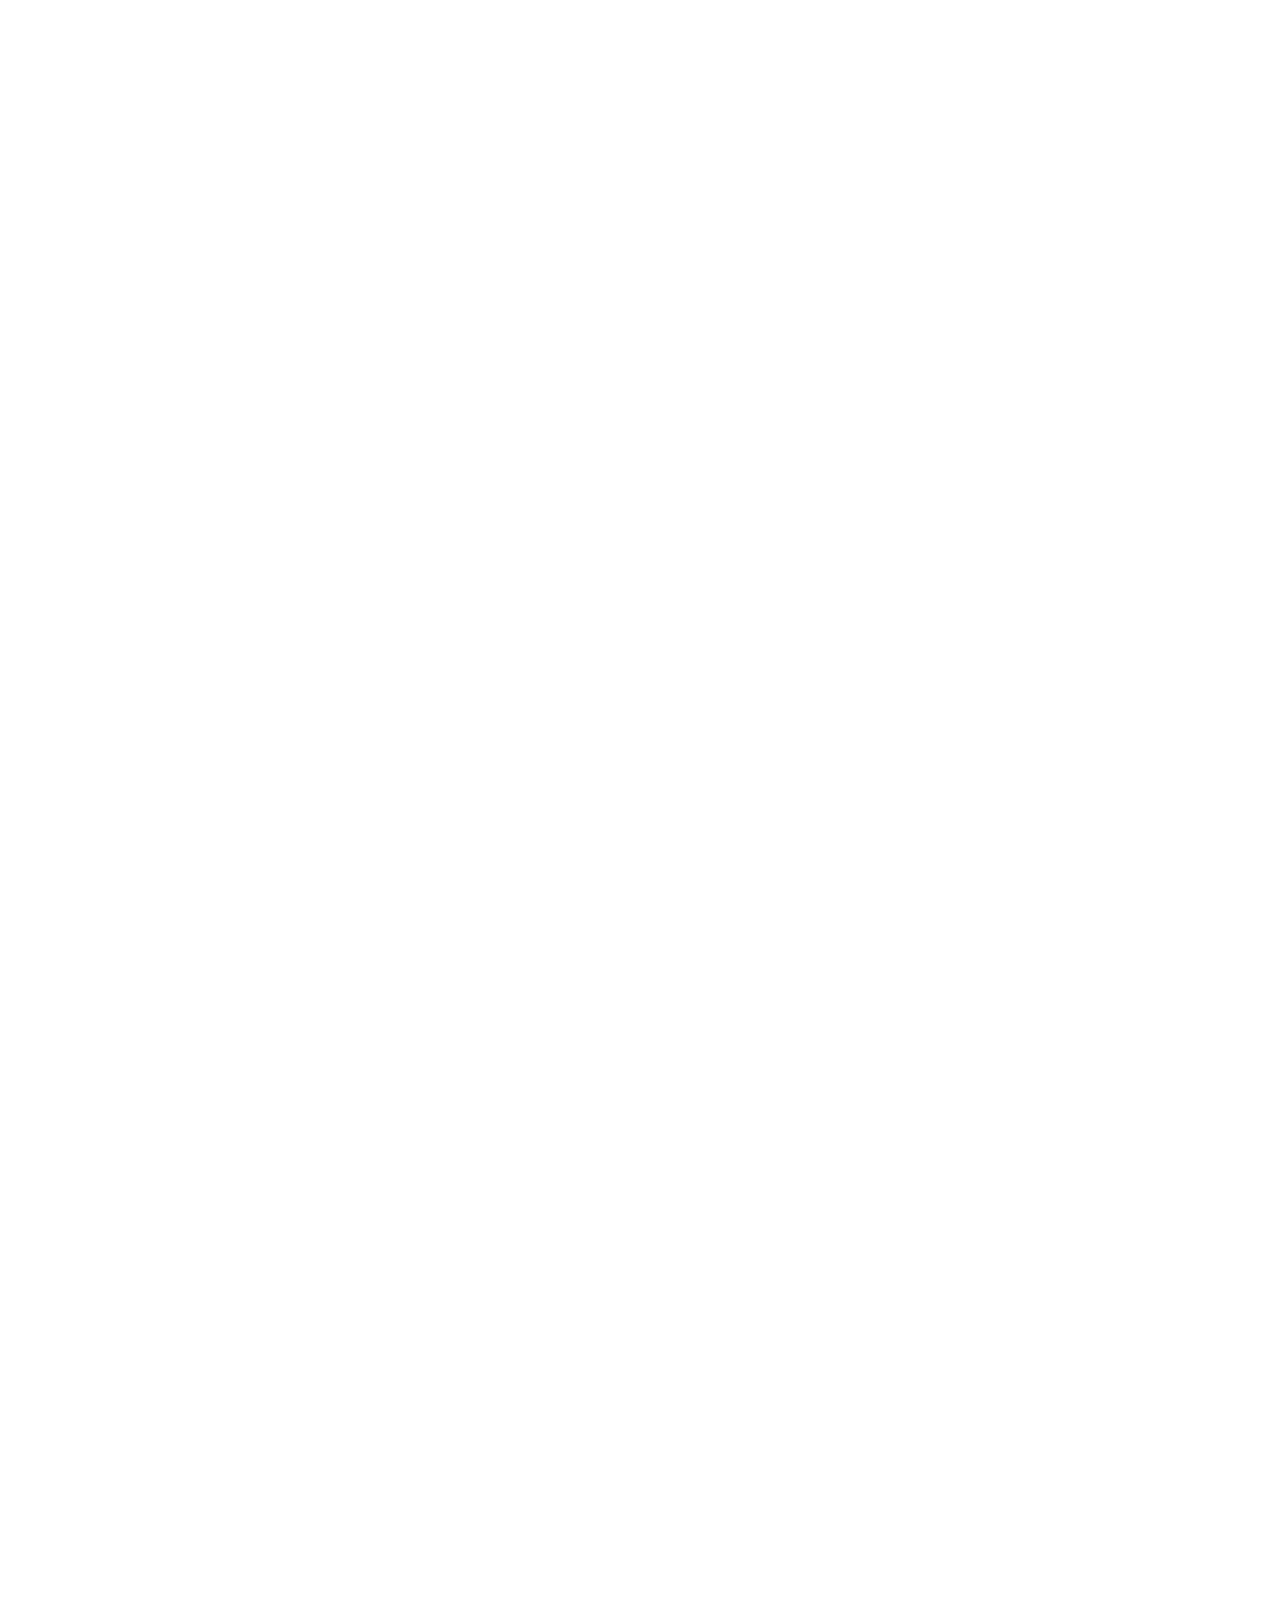
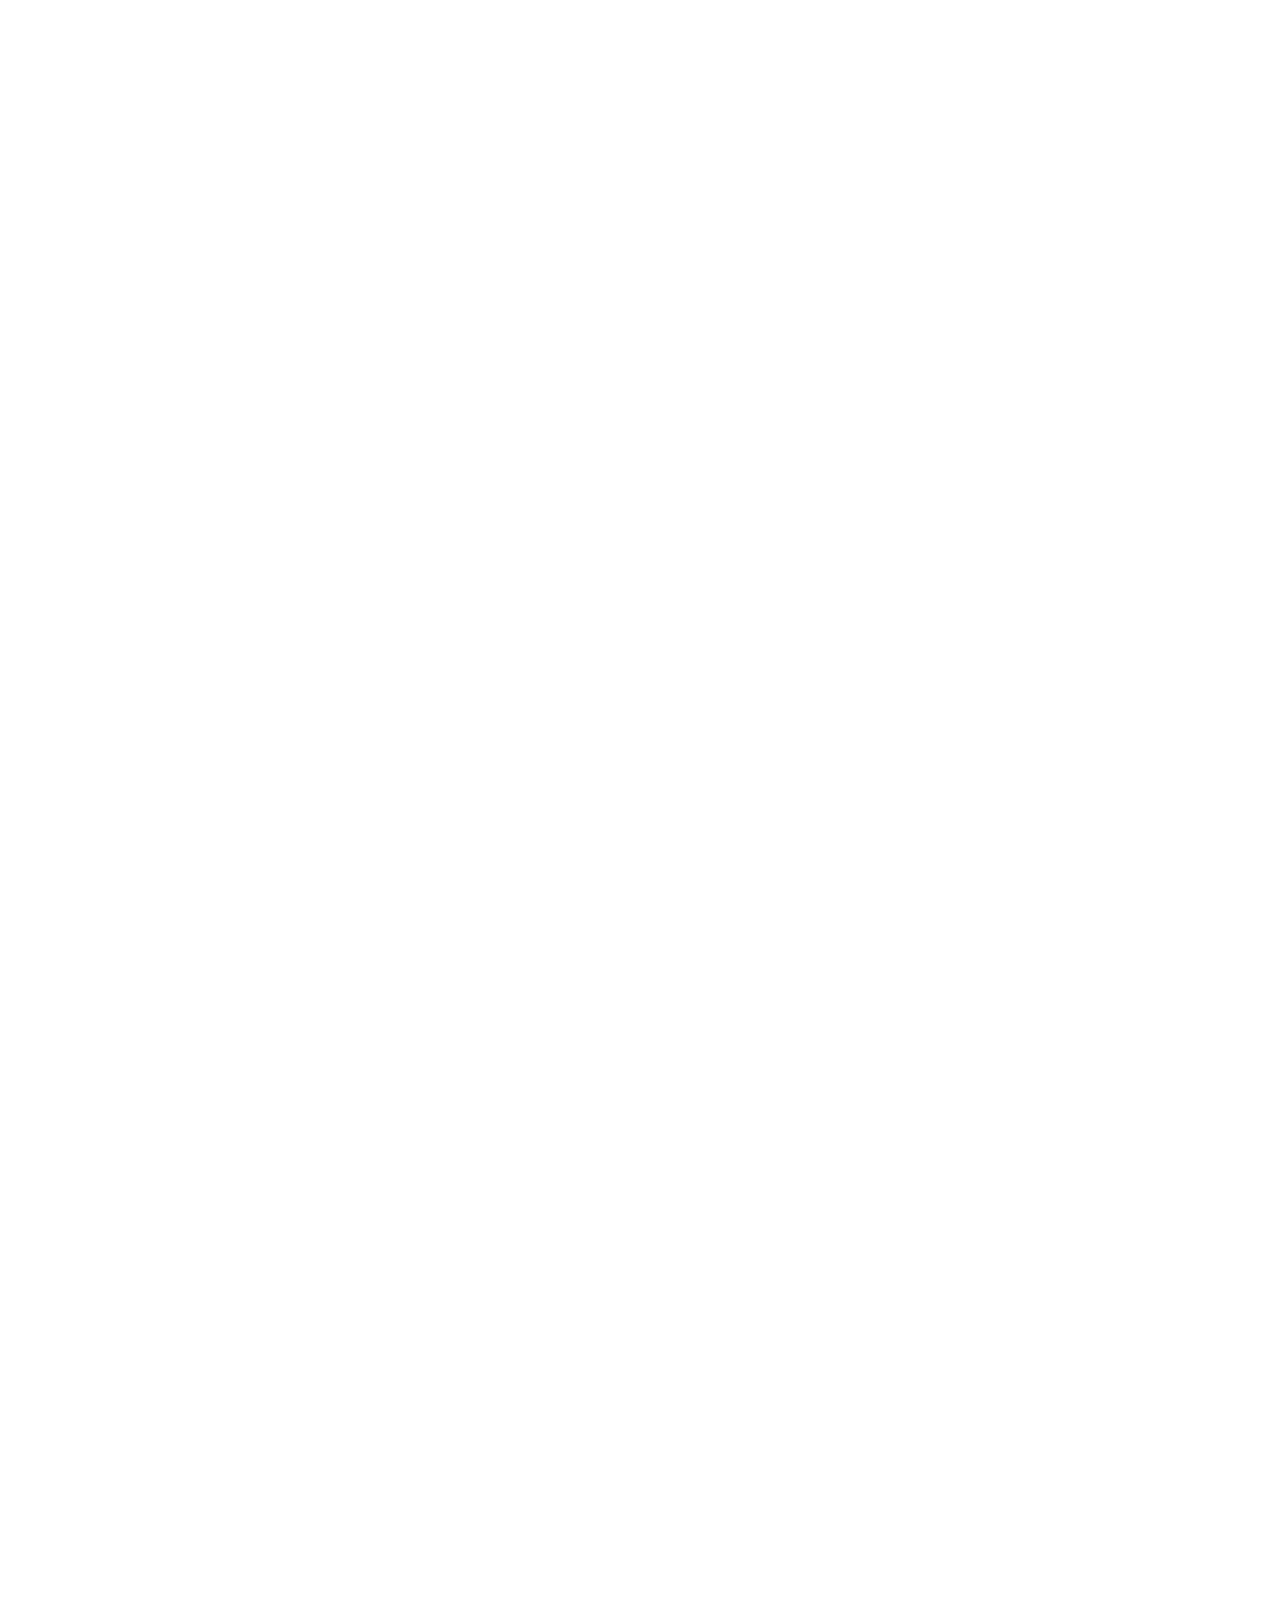
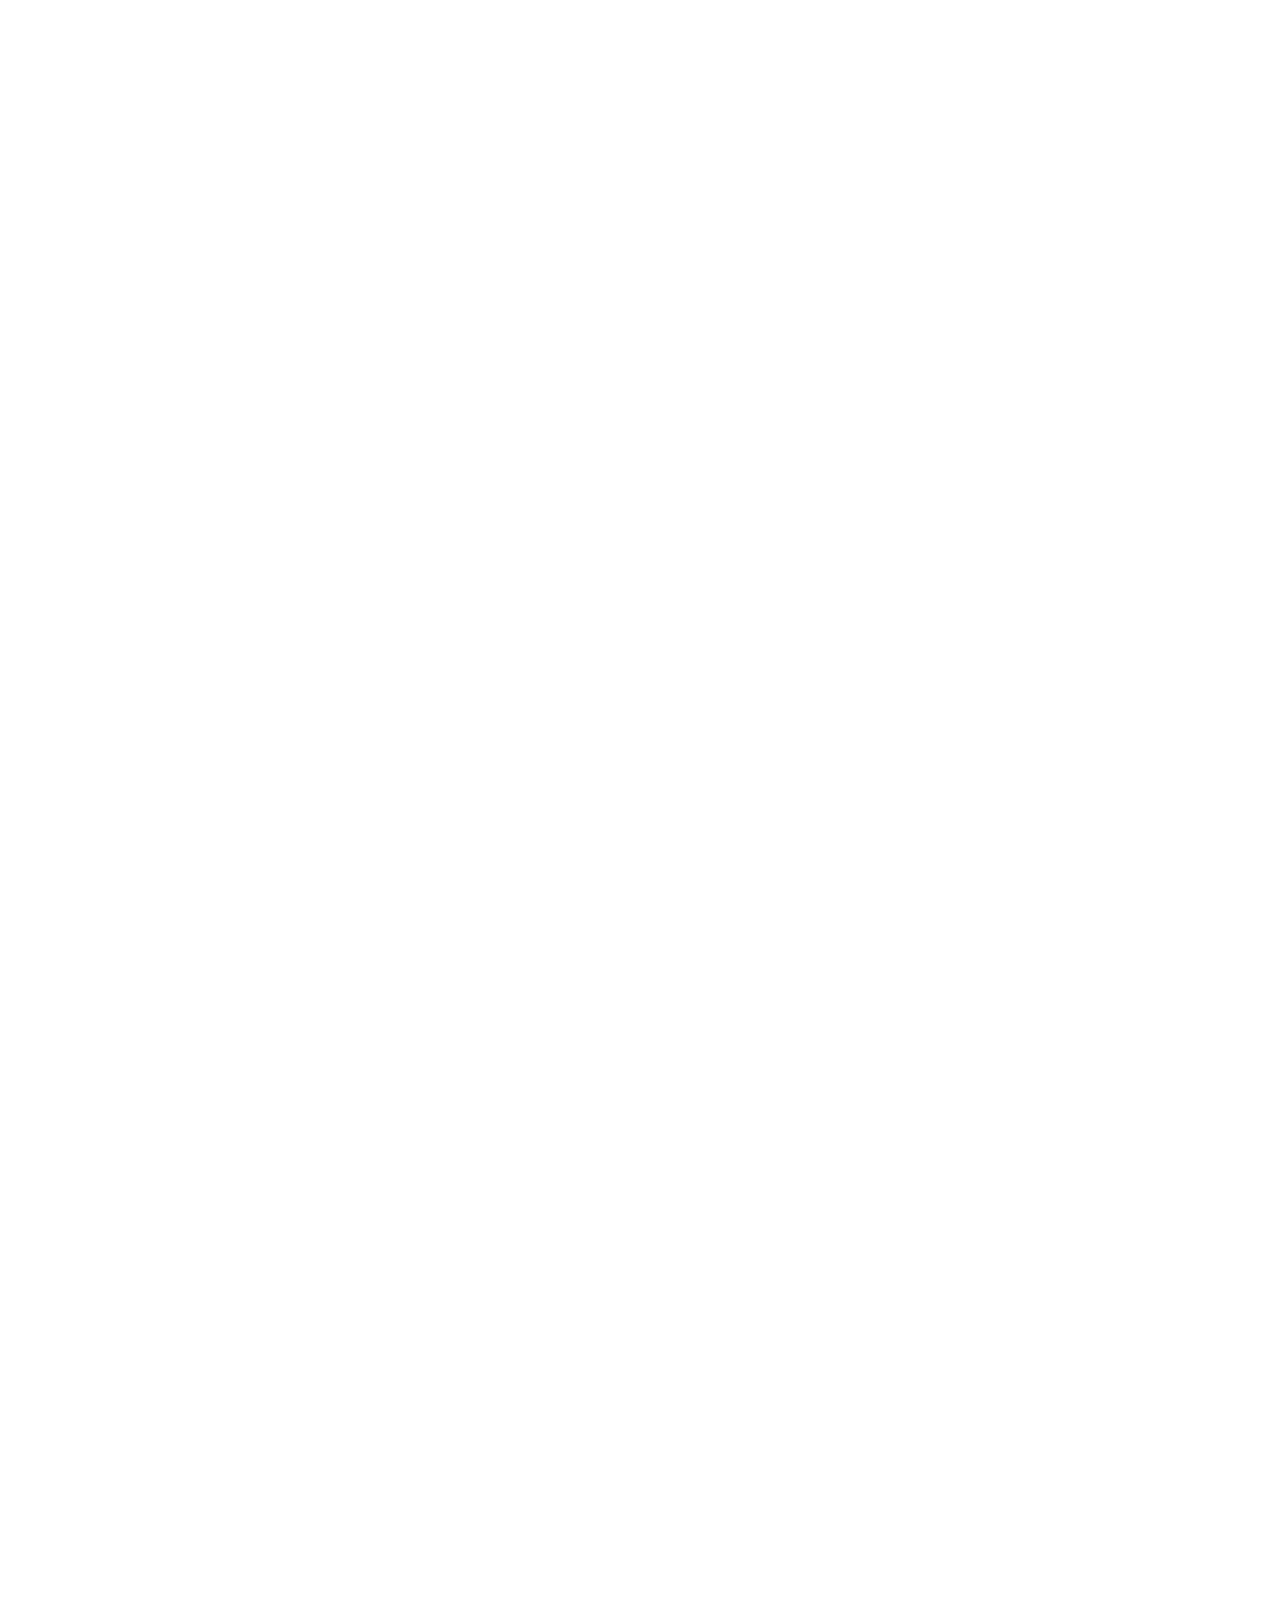
==== commit 77c105dd: "Update menu.html" ====
--- a/menu.html
+++ b/menu.html
@@ -9,7 +9,7 @@
 </div>
 
 <div style="text-align: center;">
-    <p style="font-size: 50px; background-color: rgba(255, 255, 255, 0.137);border-radius: 20px;">Servicii</p>
+    <p style="font-size: 50px; background-color: rgba(255, 255, 255, 0.137);border-radius: 20px;">Cuprins</p>
     <div> <a href="#tunsori"> Tunsori</a> </div>
     <div> <a href="#styling">Styling & coafuri</a> </div>
     <div> <a href="#coafuri_ocazie">Coafuri ocazie</a> </div>
@@ -1037,4 +1037,4 @@
  
 
 </body>
-</html>+</html>
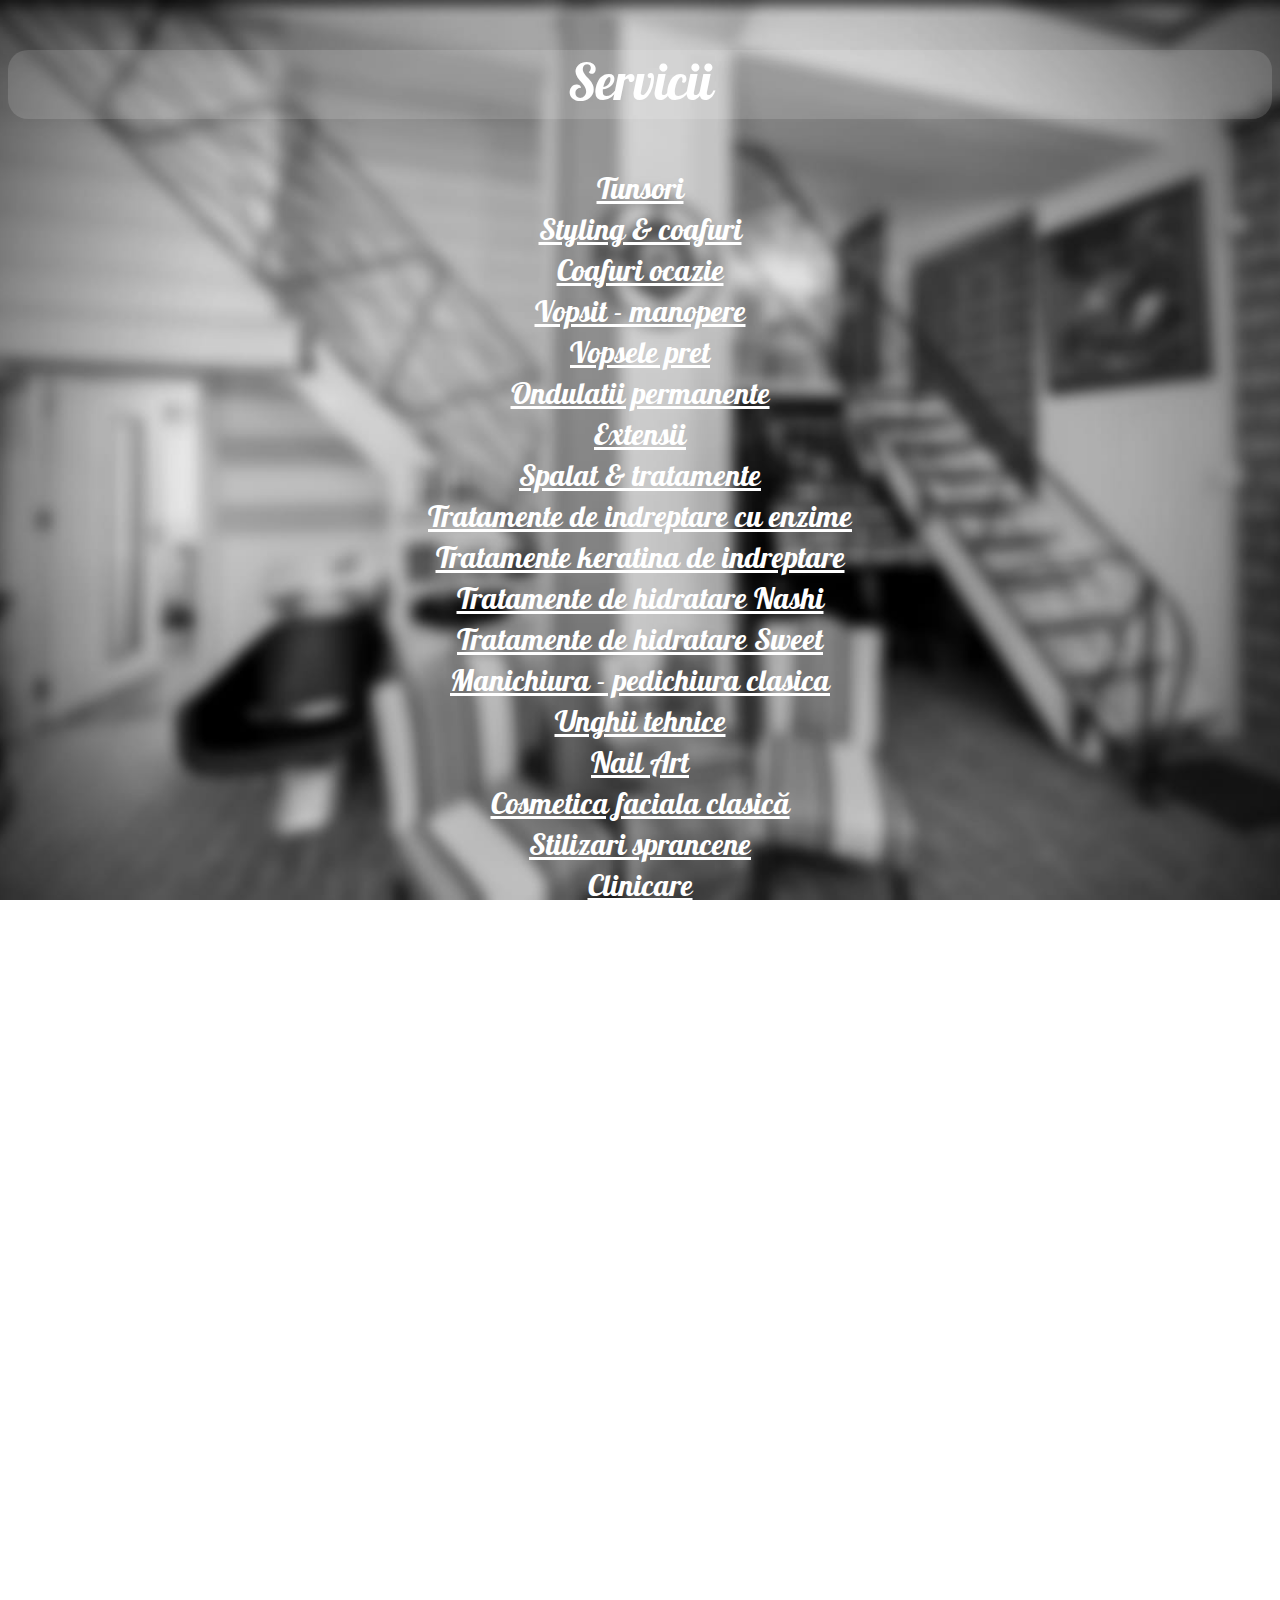
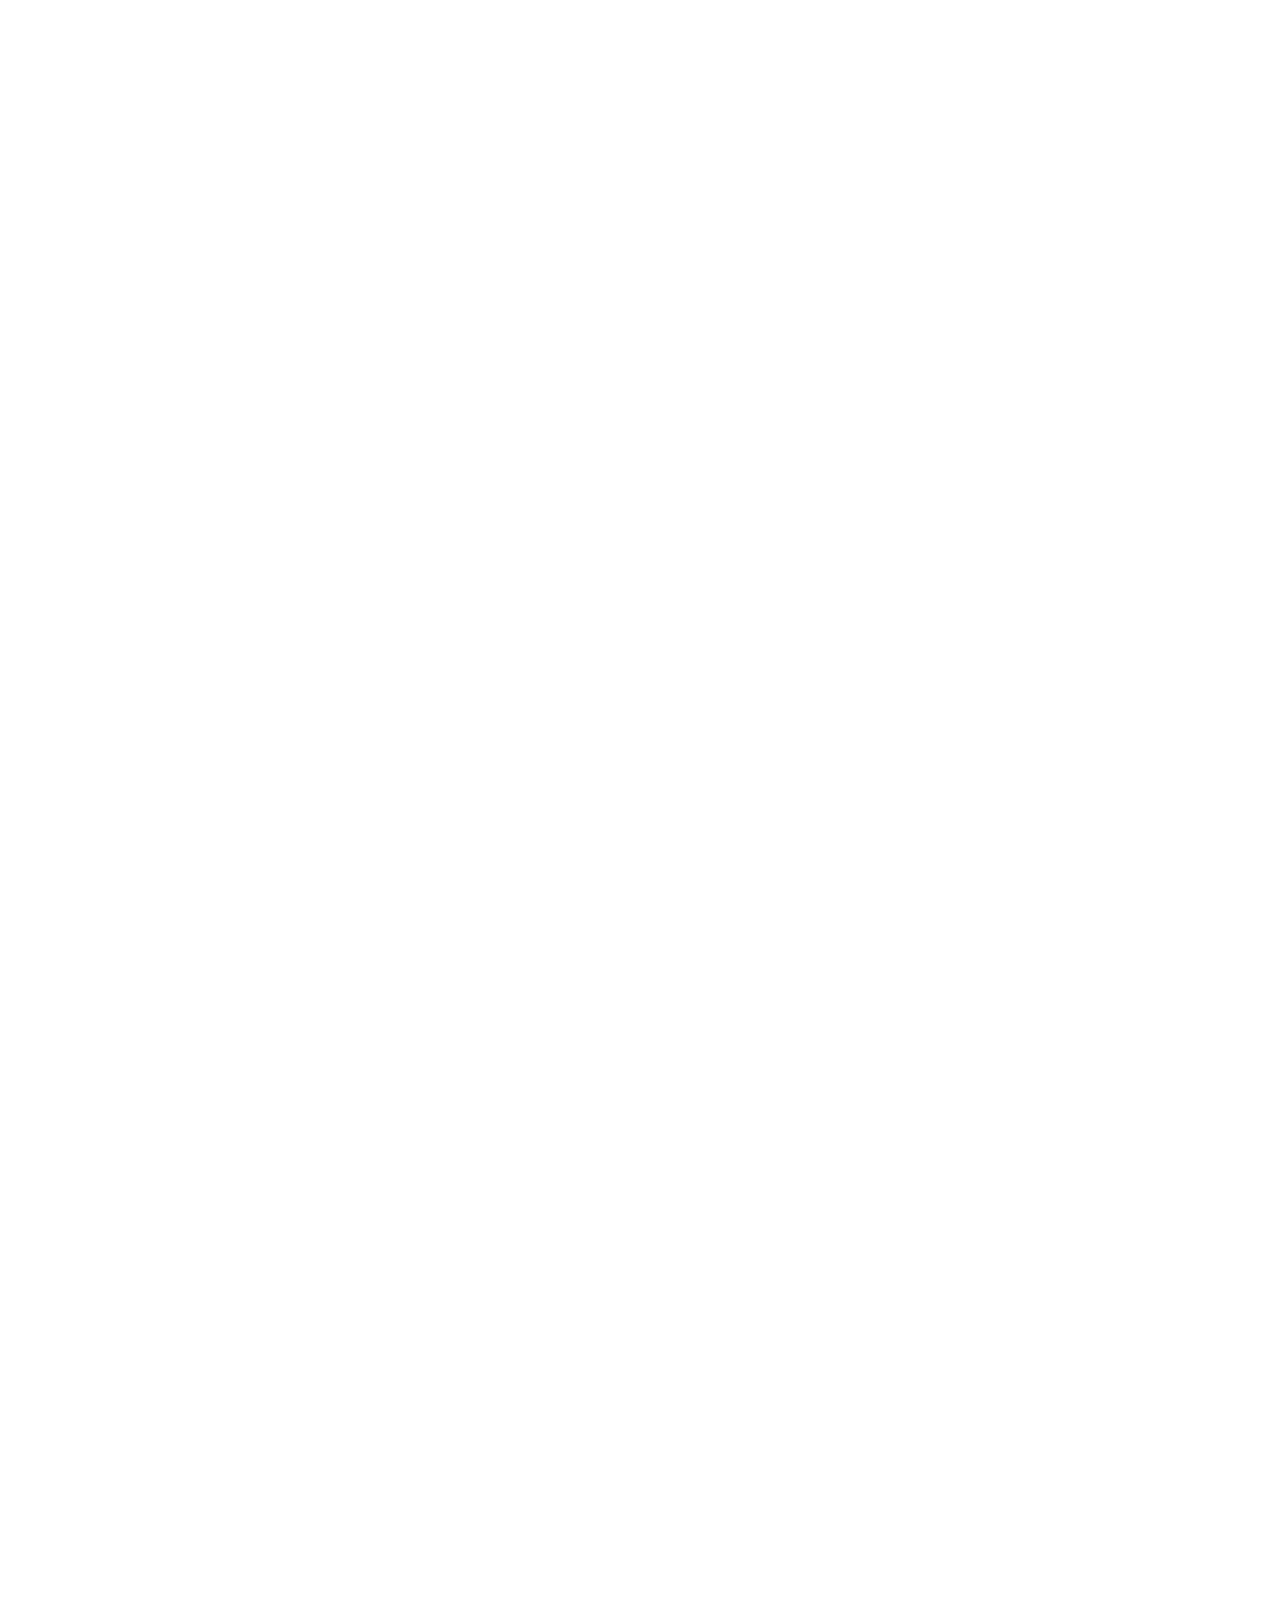
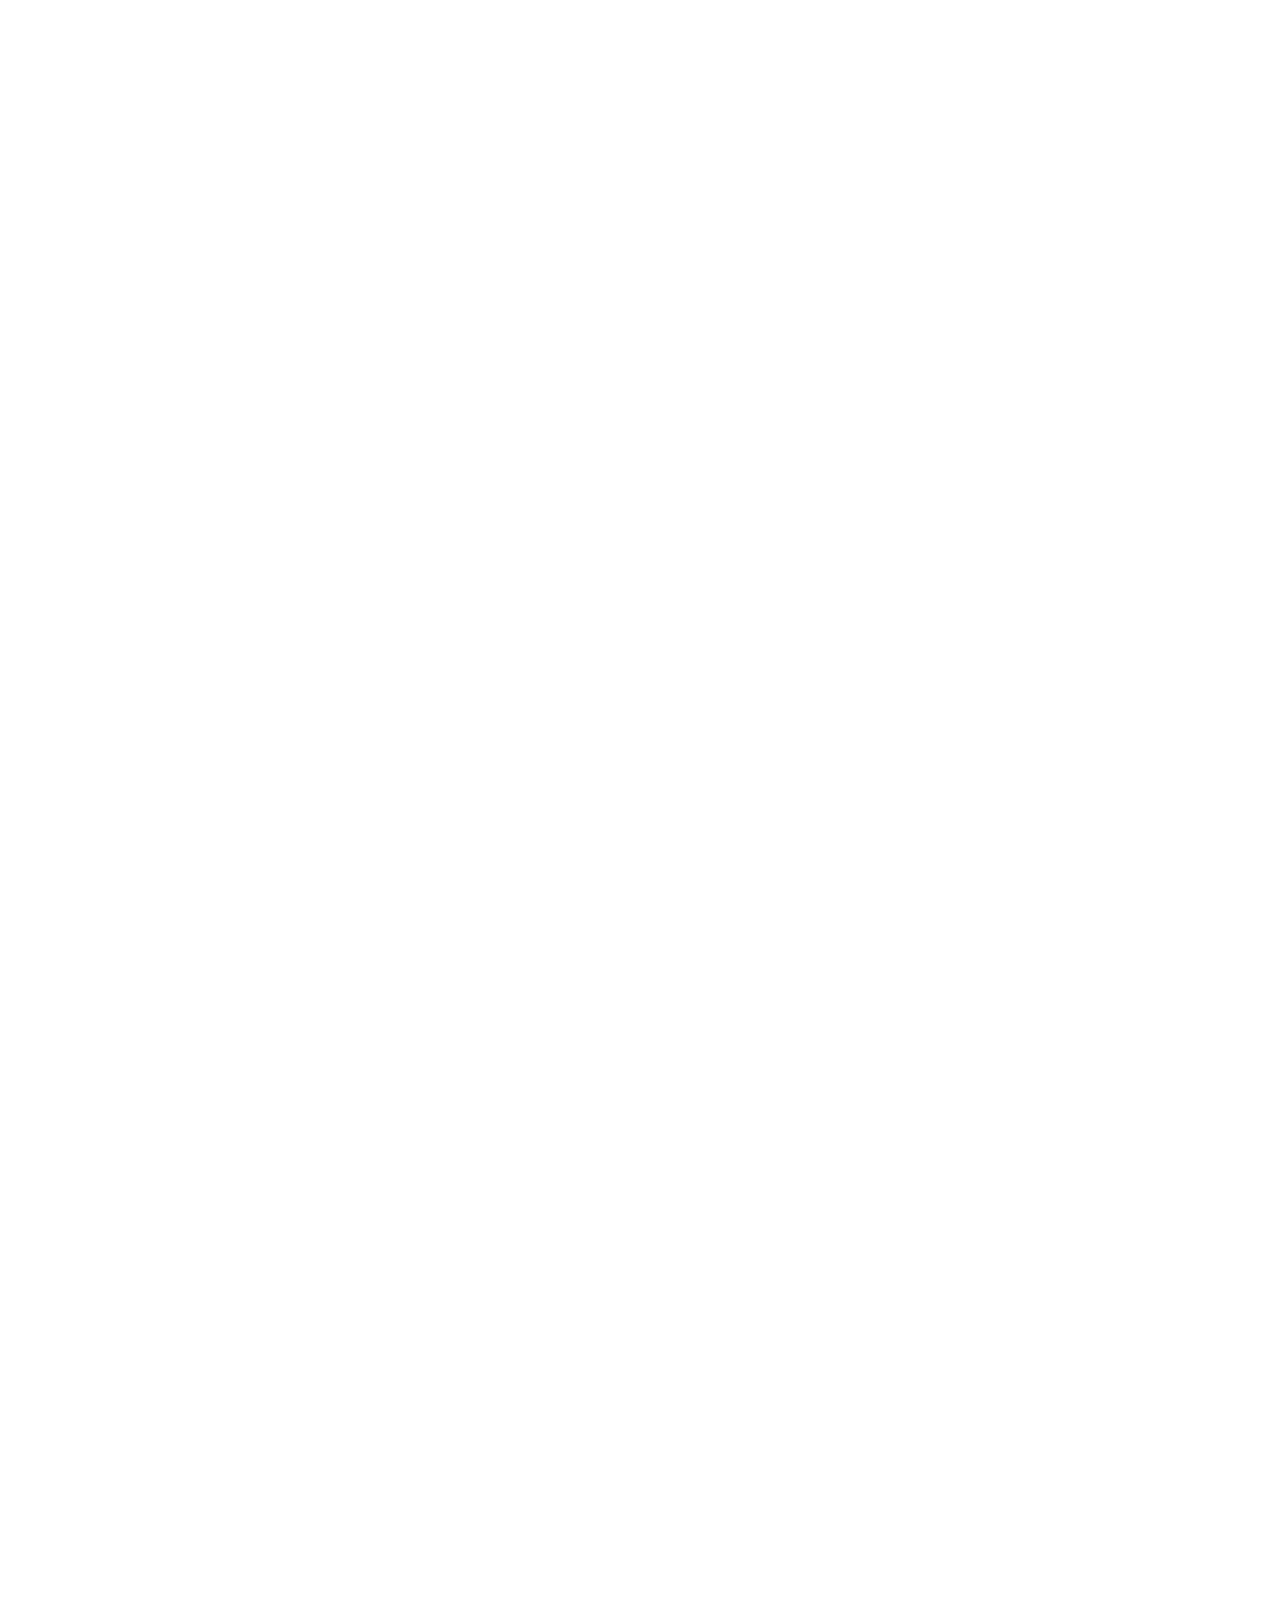
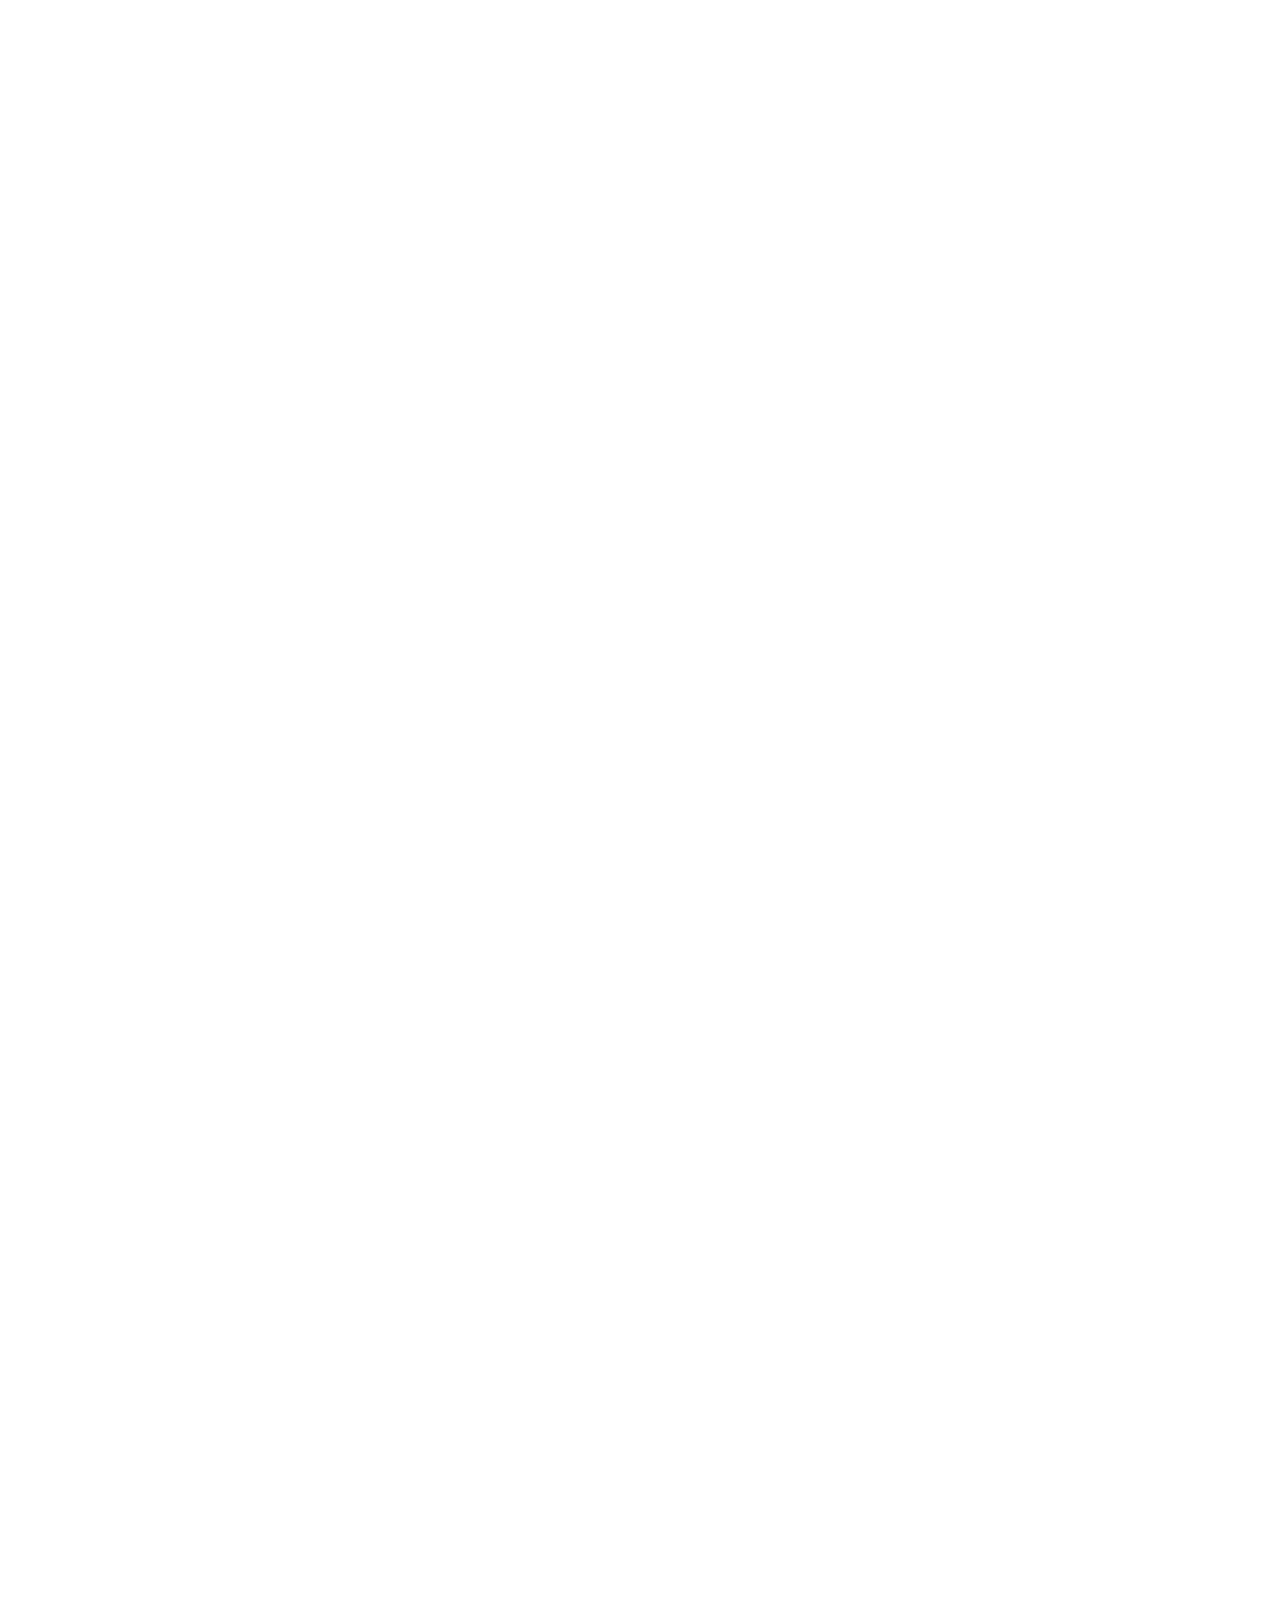
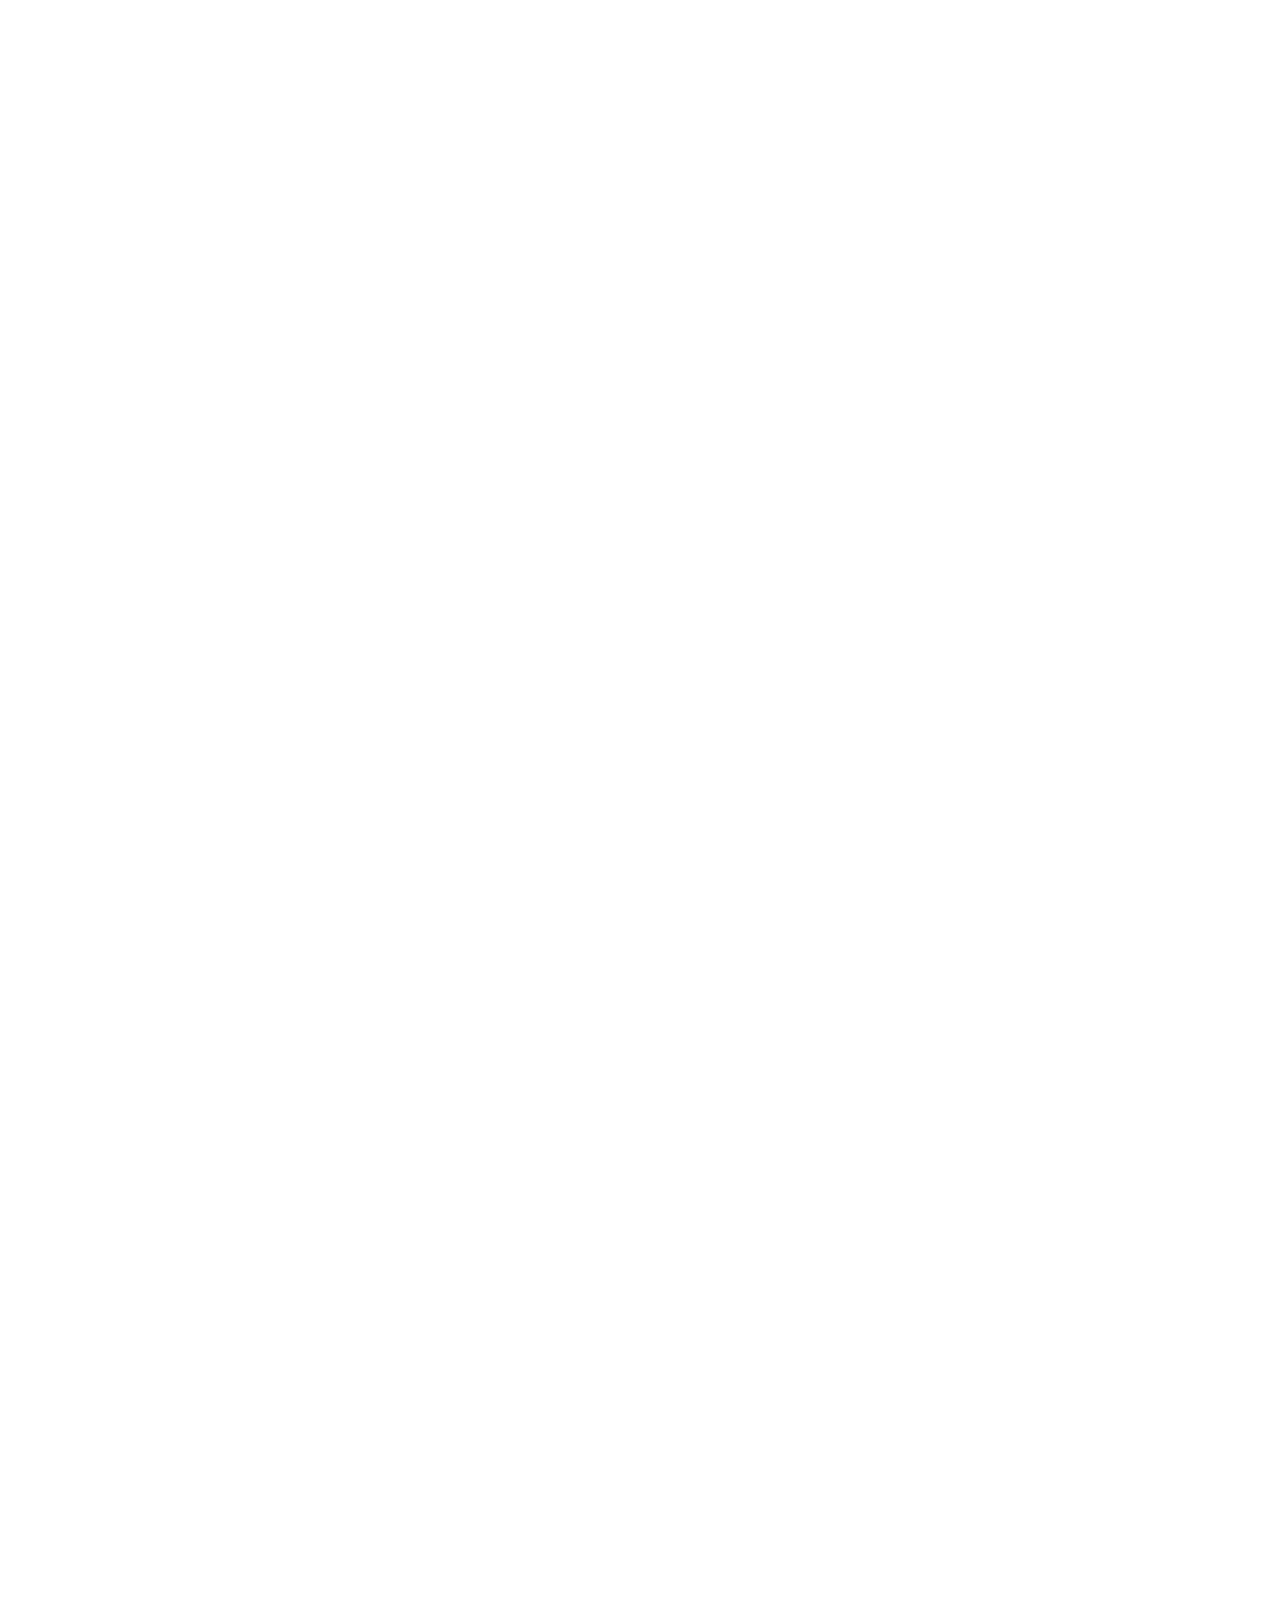
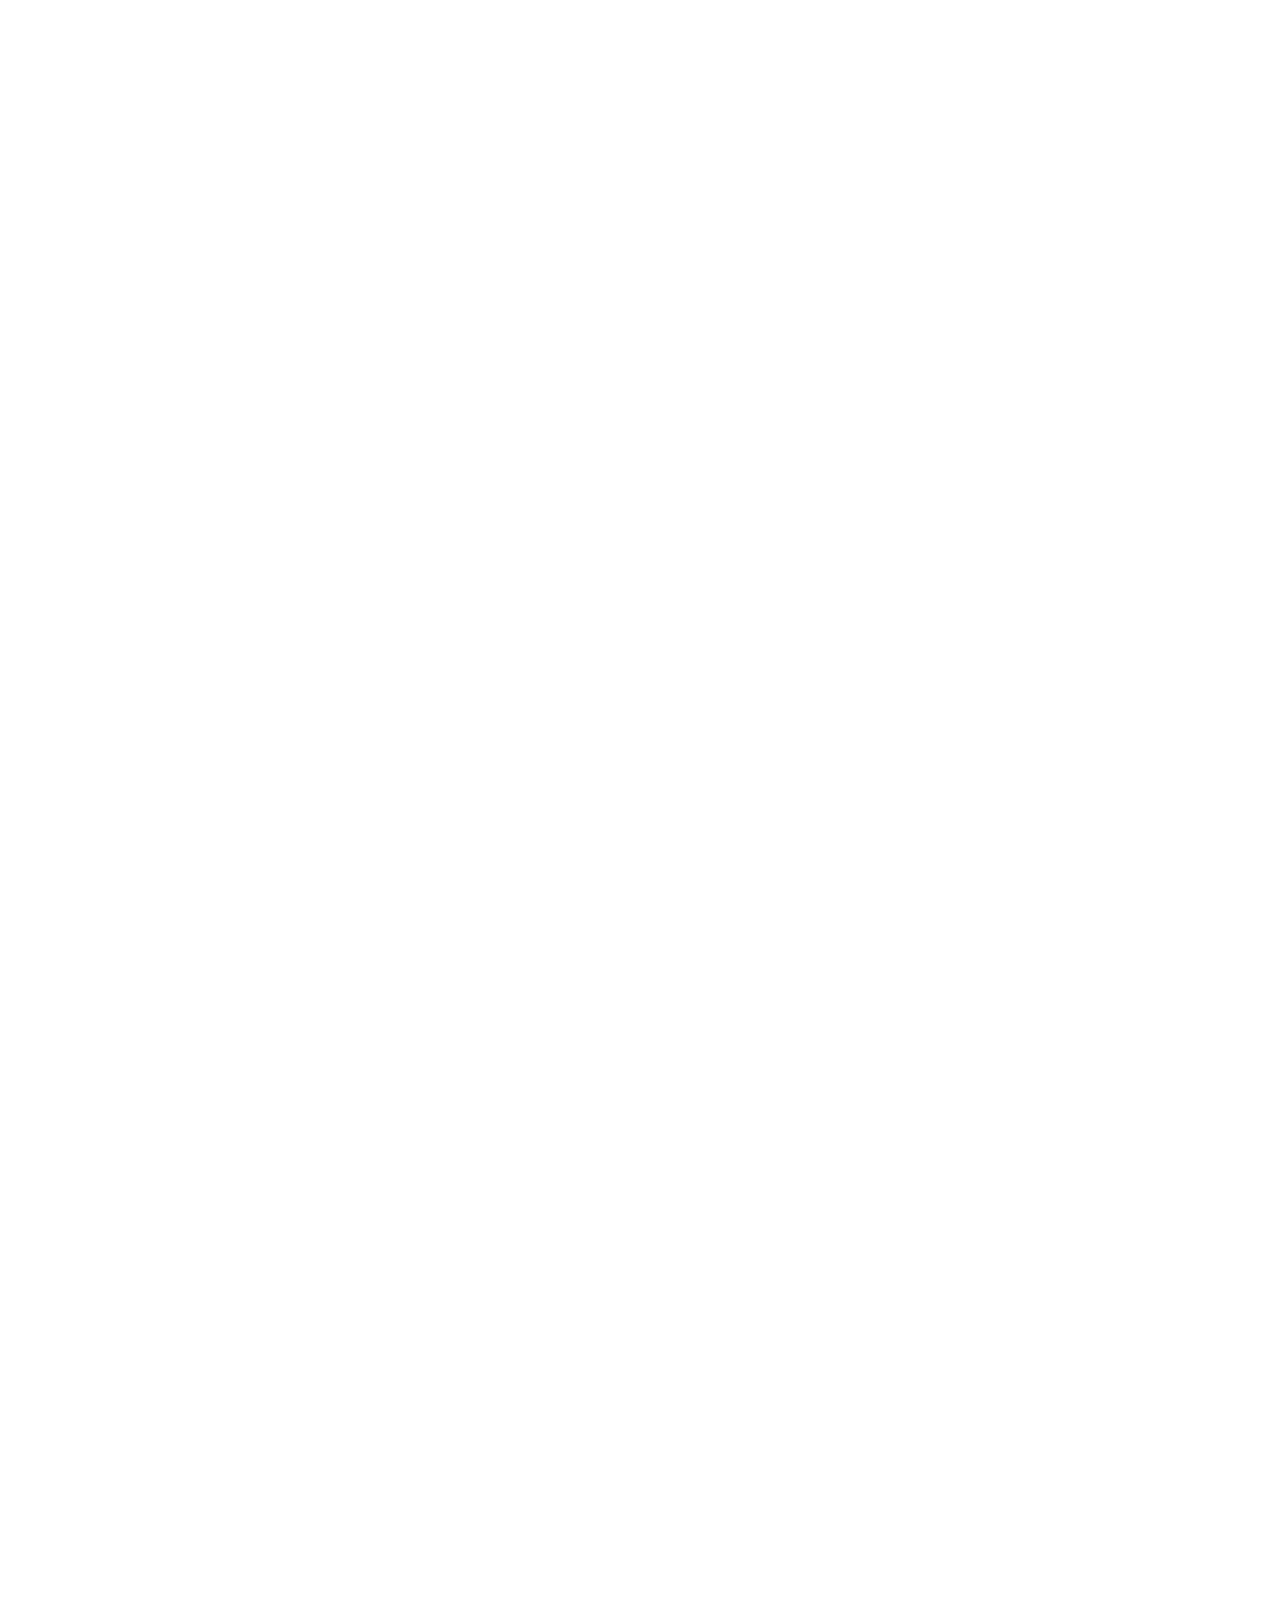
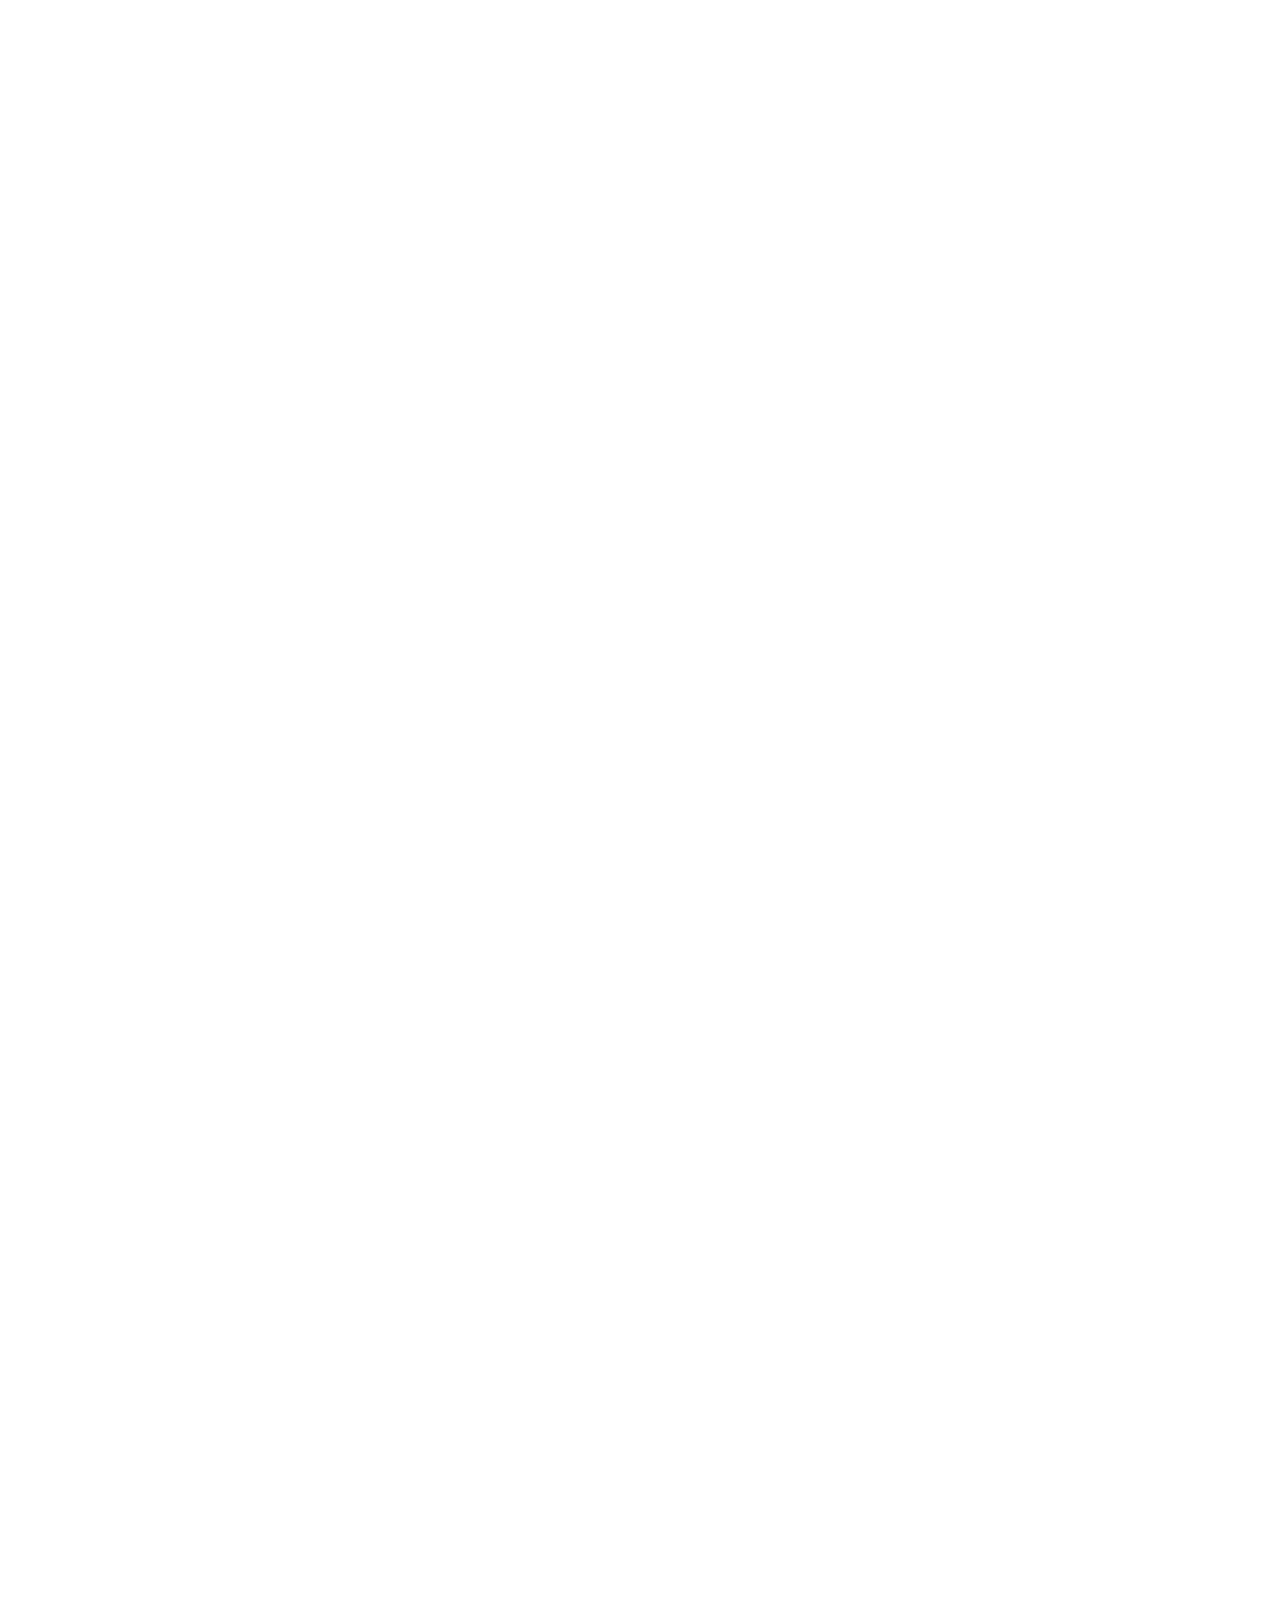
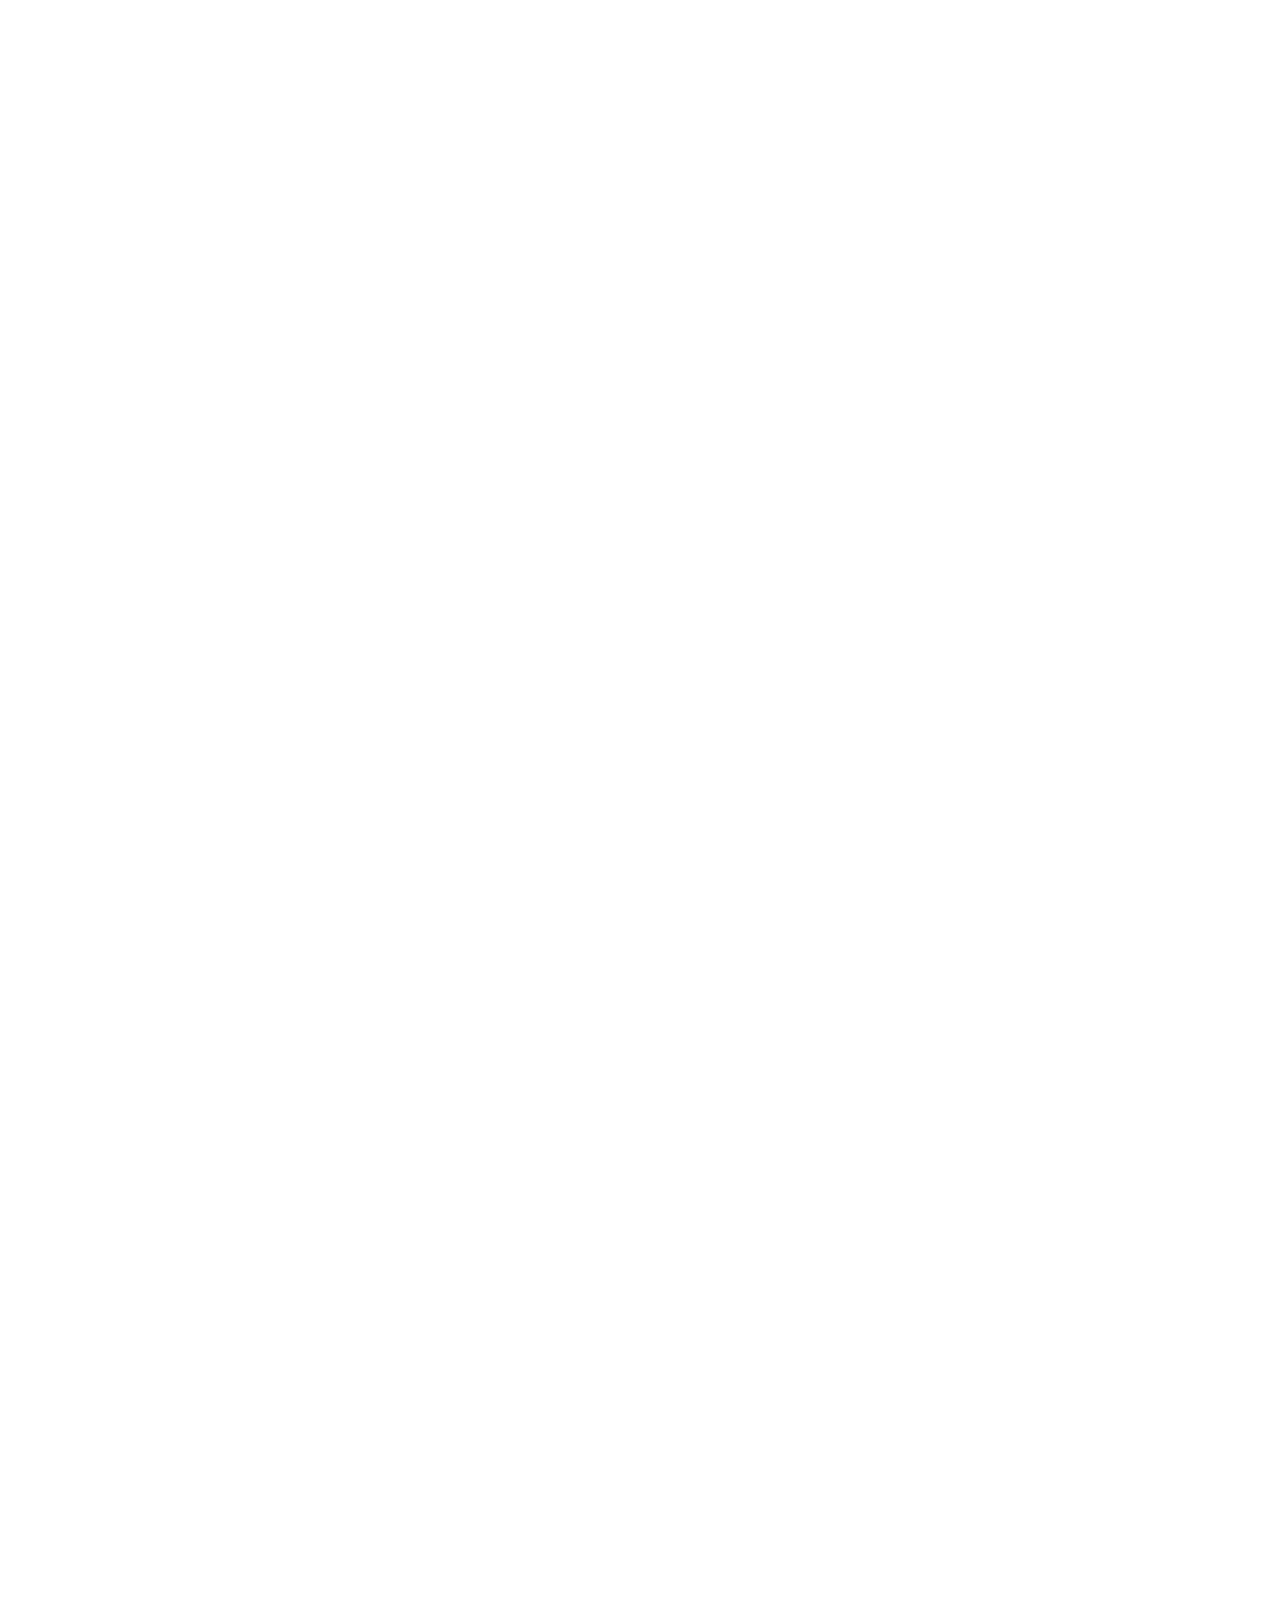
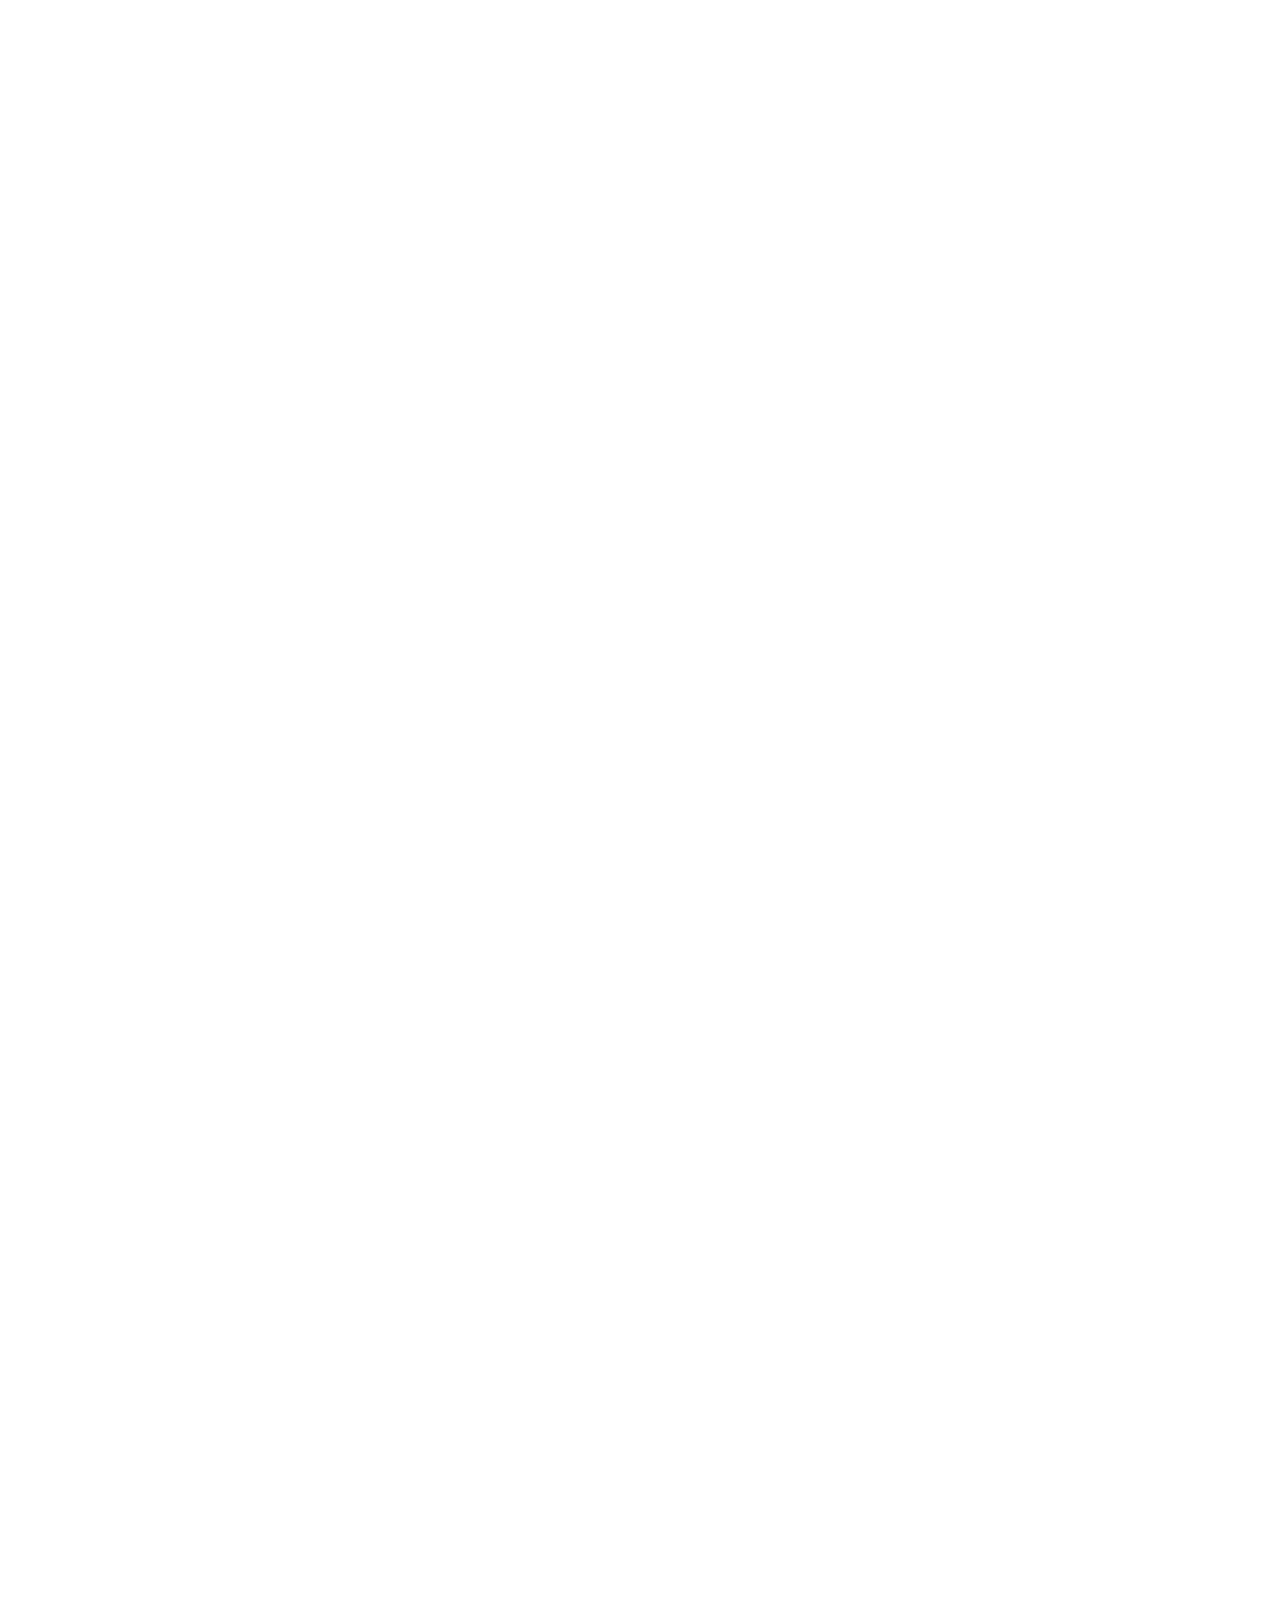
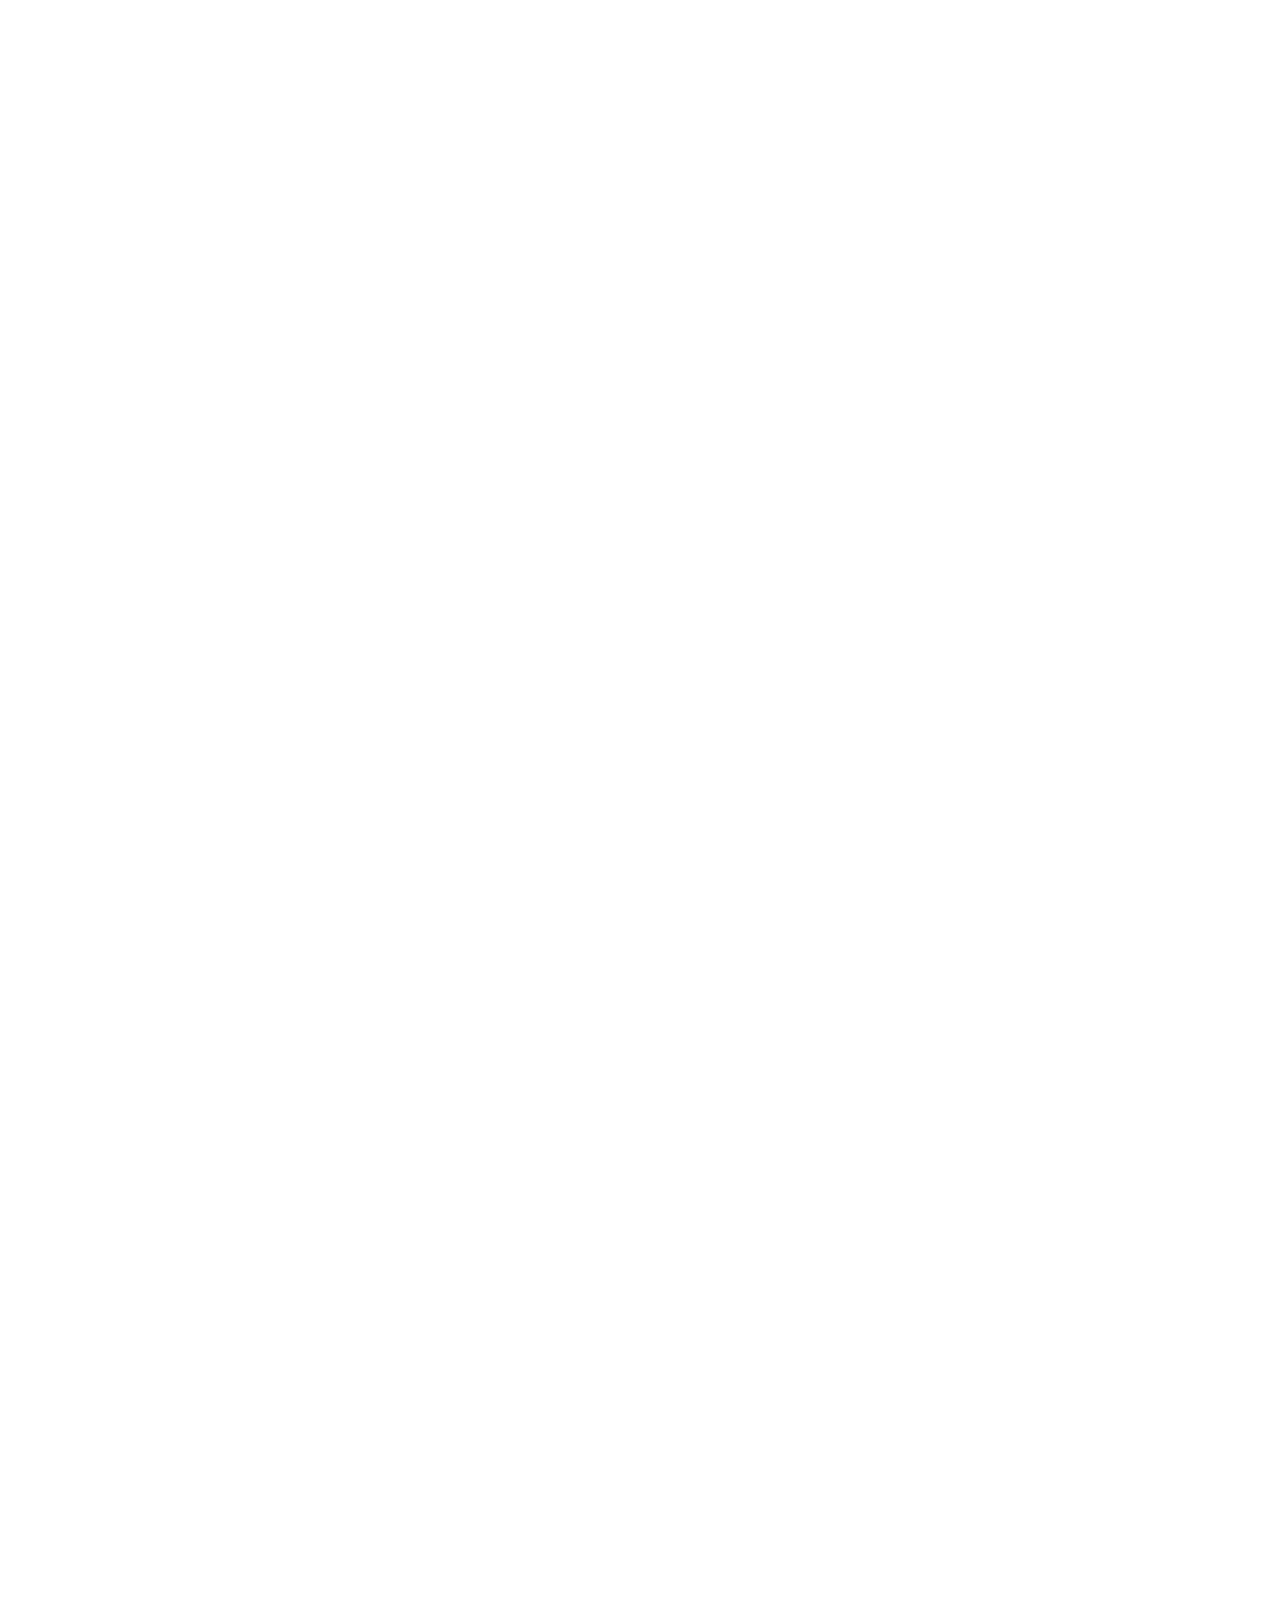
==== commit 110a5714: "Add files via upload" ====
--- a/menu.html
+++ b/menu.html
@@ -9,7 +9,7 @@
 </div>
 
 <div style="text-align: center;">
-    <p style="font-size: 50px; background-color: rgba(255, 255, 255, 0.137);border-radius: 20px;">Cuprins</p>
+    <p style="font-size: 50px; background-color: rgba(255, 255, 255, 0.137);border-radius: 20px;">Servicii</p>
     <div> <a href="#tunsori"> Tunsori</a> </div>
     <div> <a href="#styling">Styling & coafuri</a> </div>
     <div> <a href="#coafuri_ocazie">Coafuri ocazie</a> </div>
@@ -1037,4 +1037,4 @@
  
 
 </body>
-</html>
+</html>--- a/style.css
+++ b/style.css
@@ -42,8 +42,8 @@
 }
 
 button{
-    width:300px; height:60px;
-    font-size: 35px;
+    width:250px; height:60px;
+    font-size: 30px;
     color: white;
     background-color: rgba(255, 255, 255, 0.281);
     border : none ;
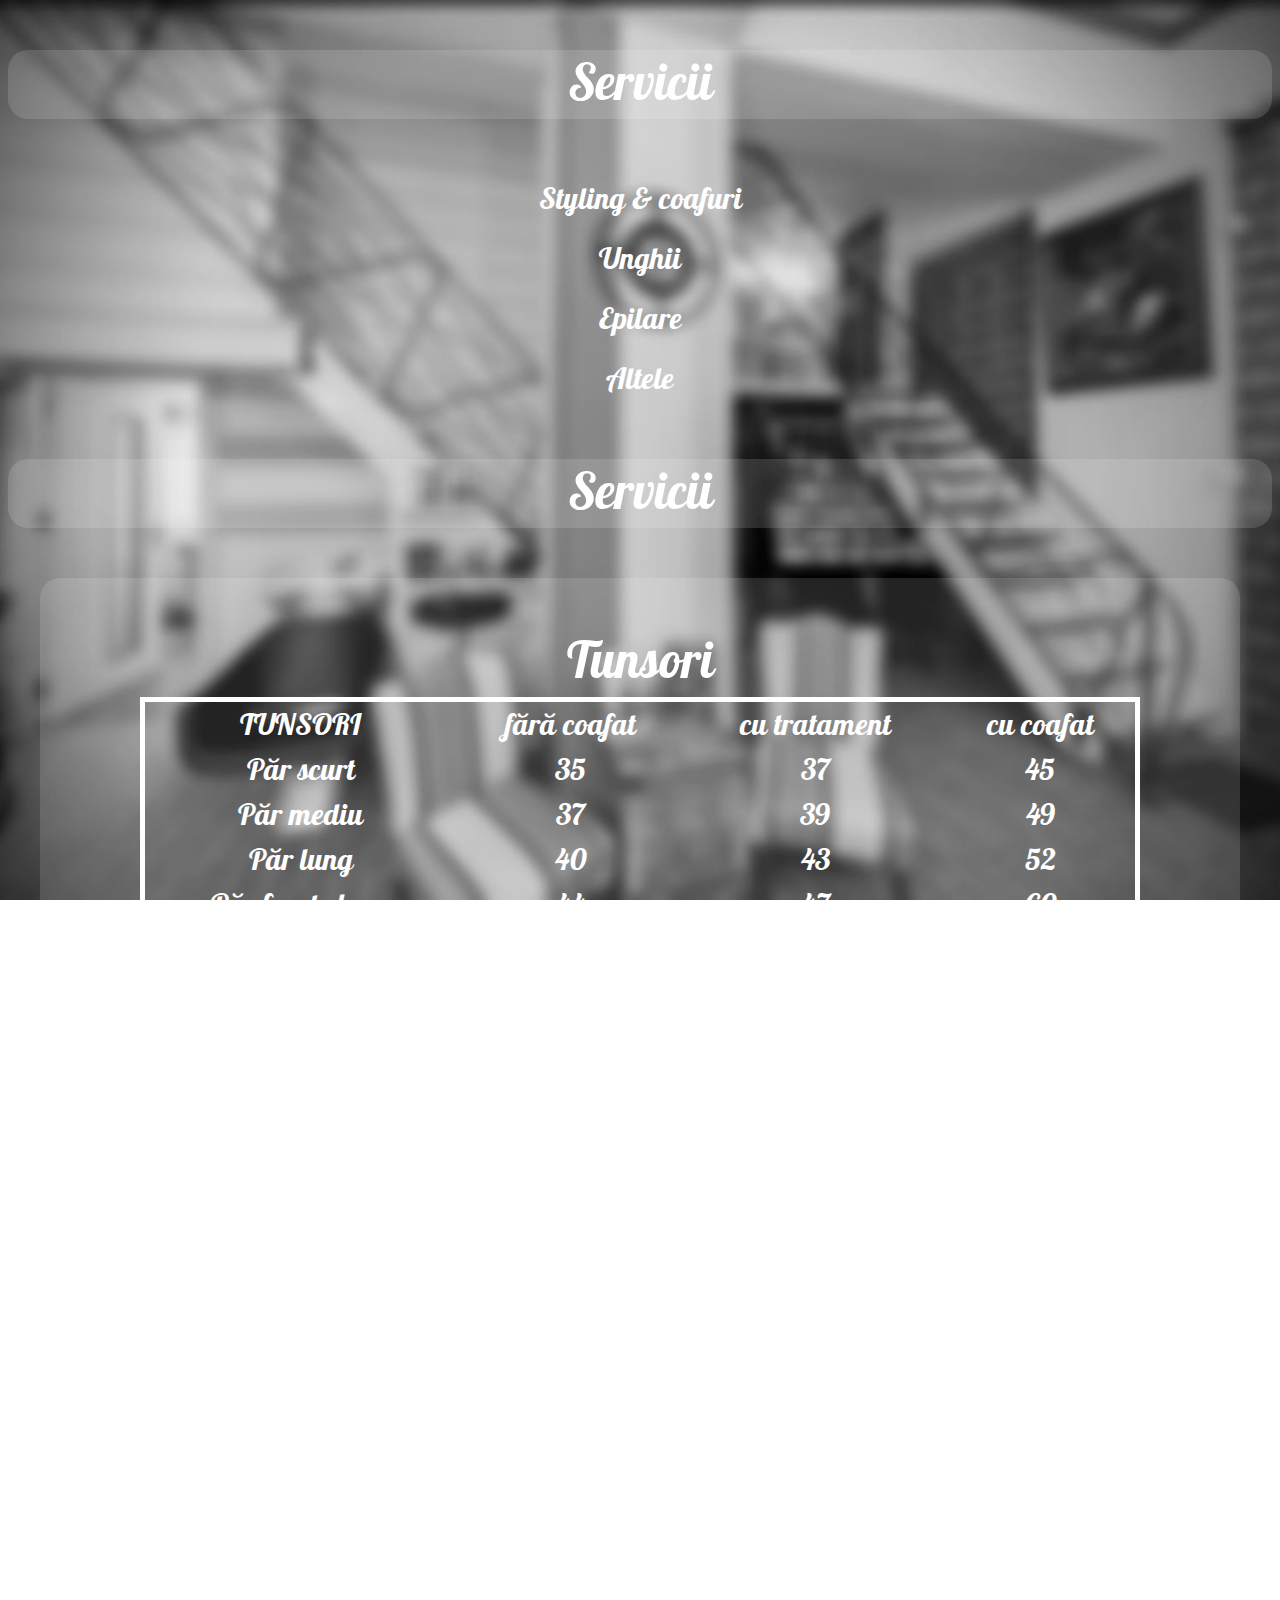
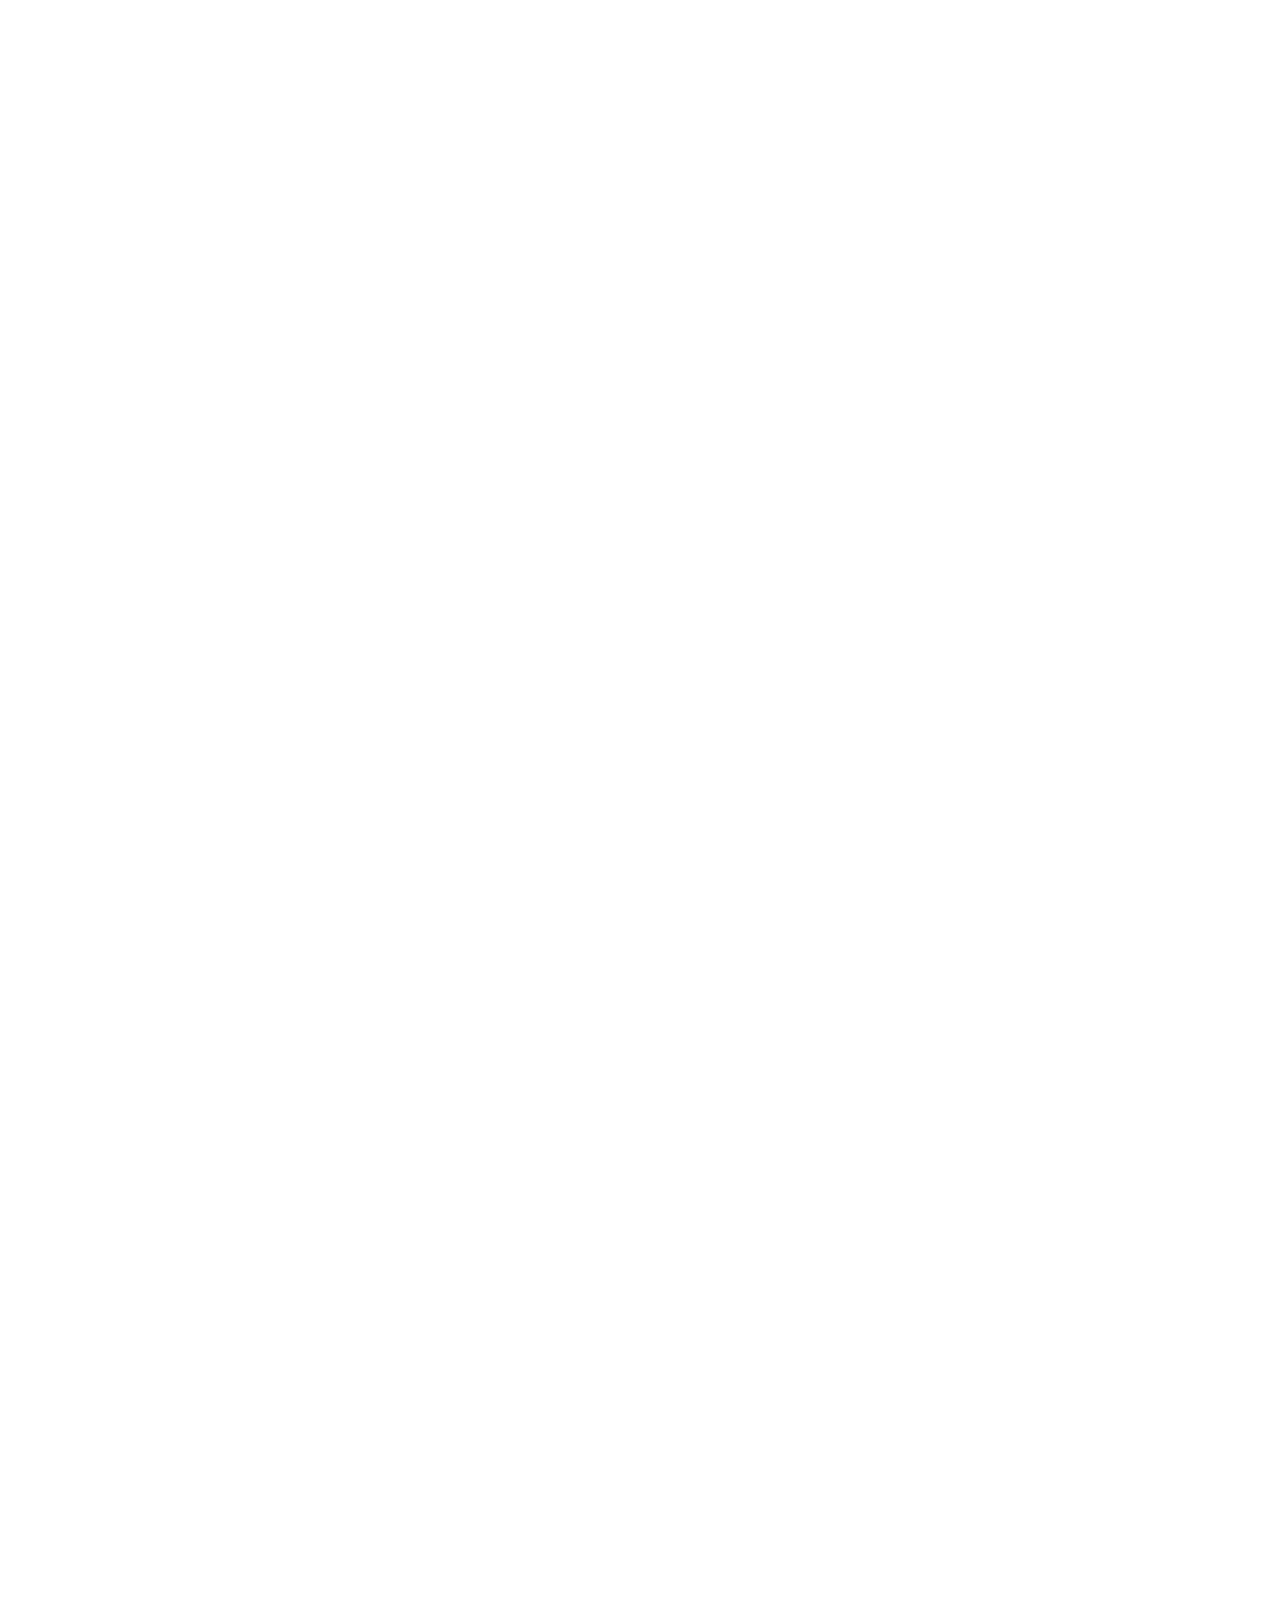
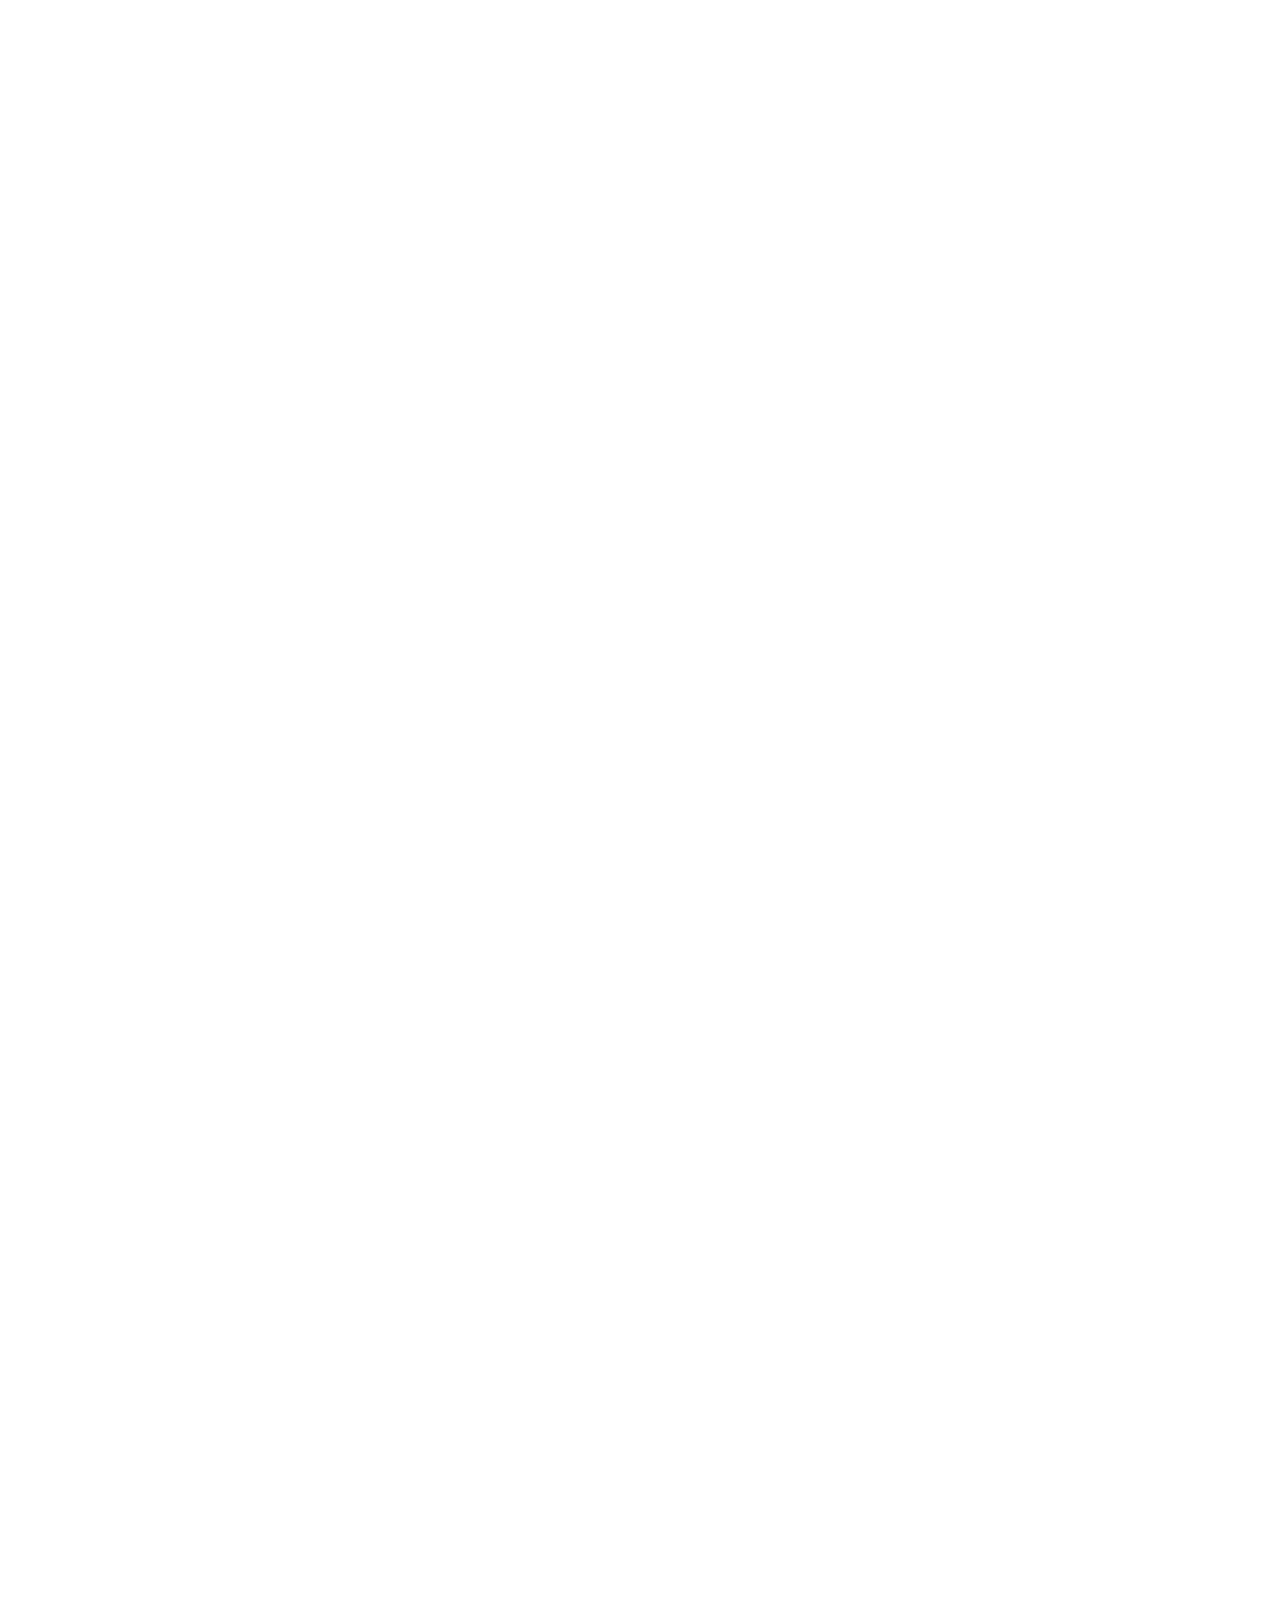
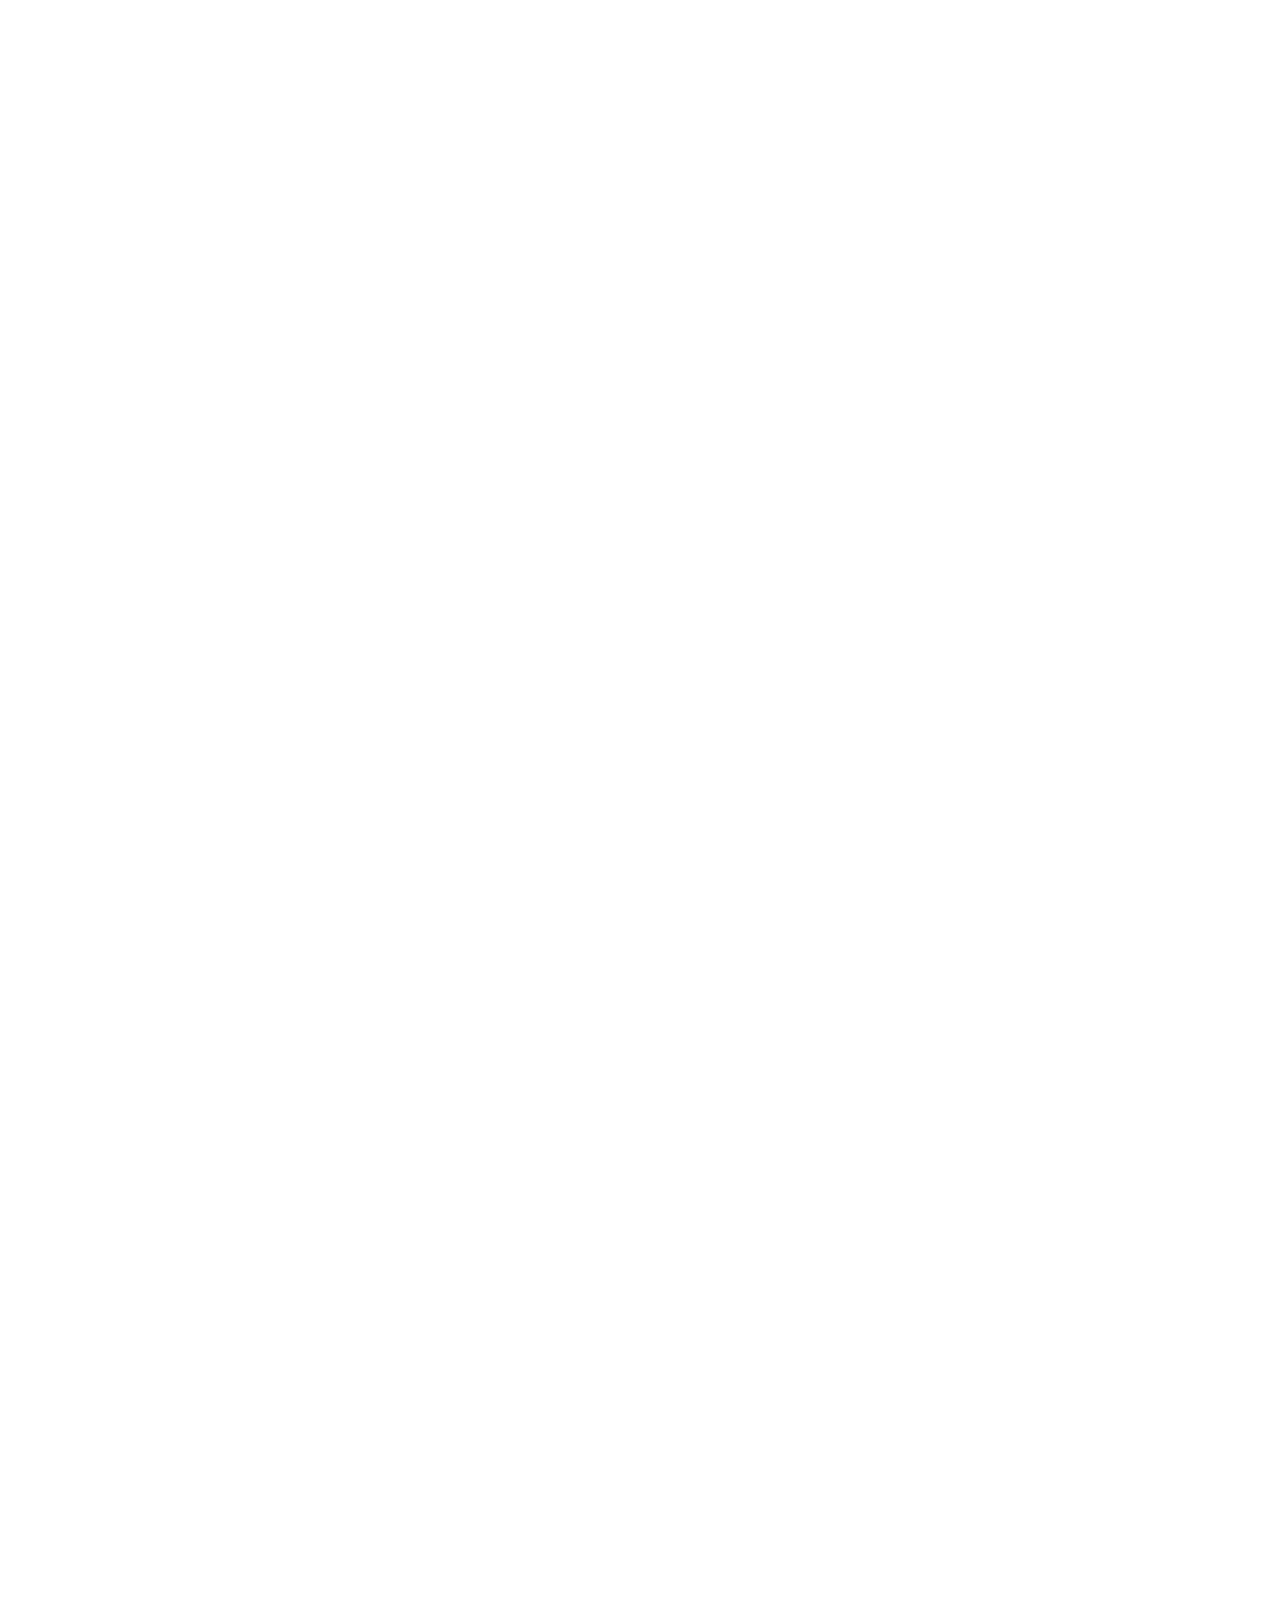
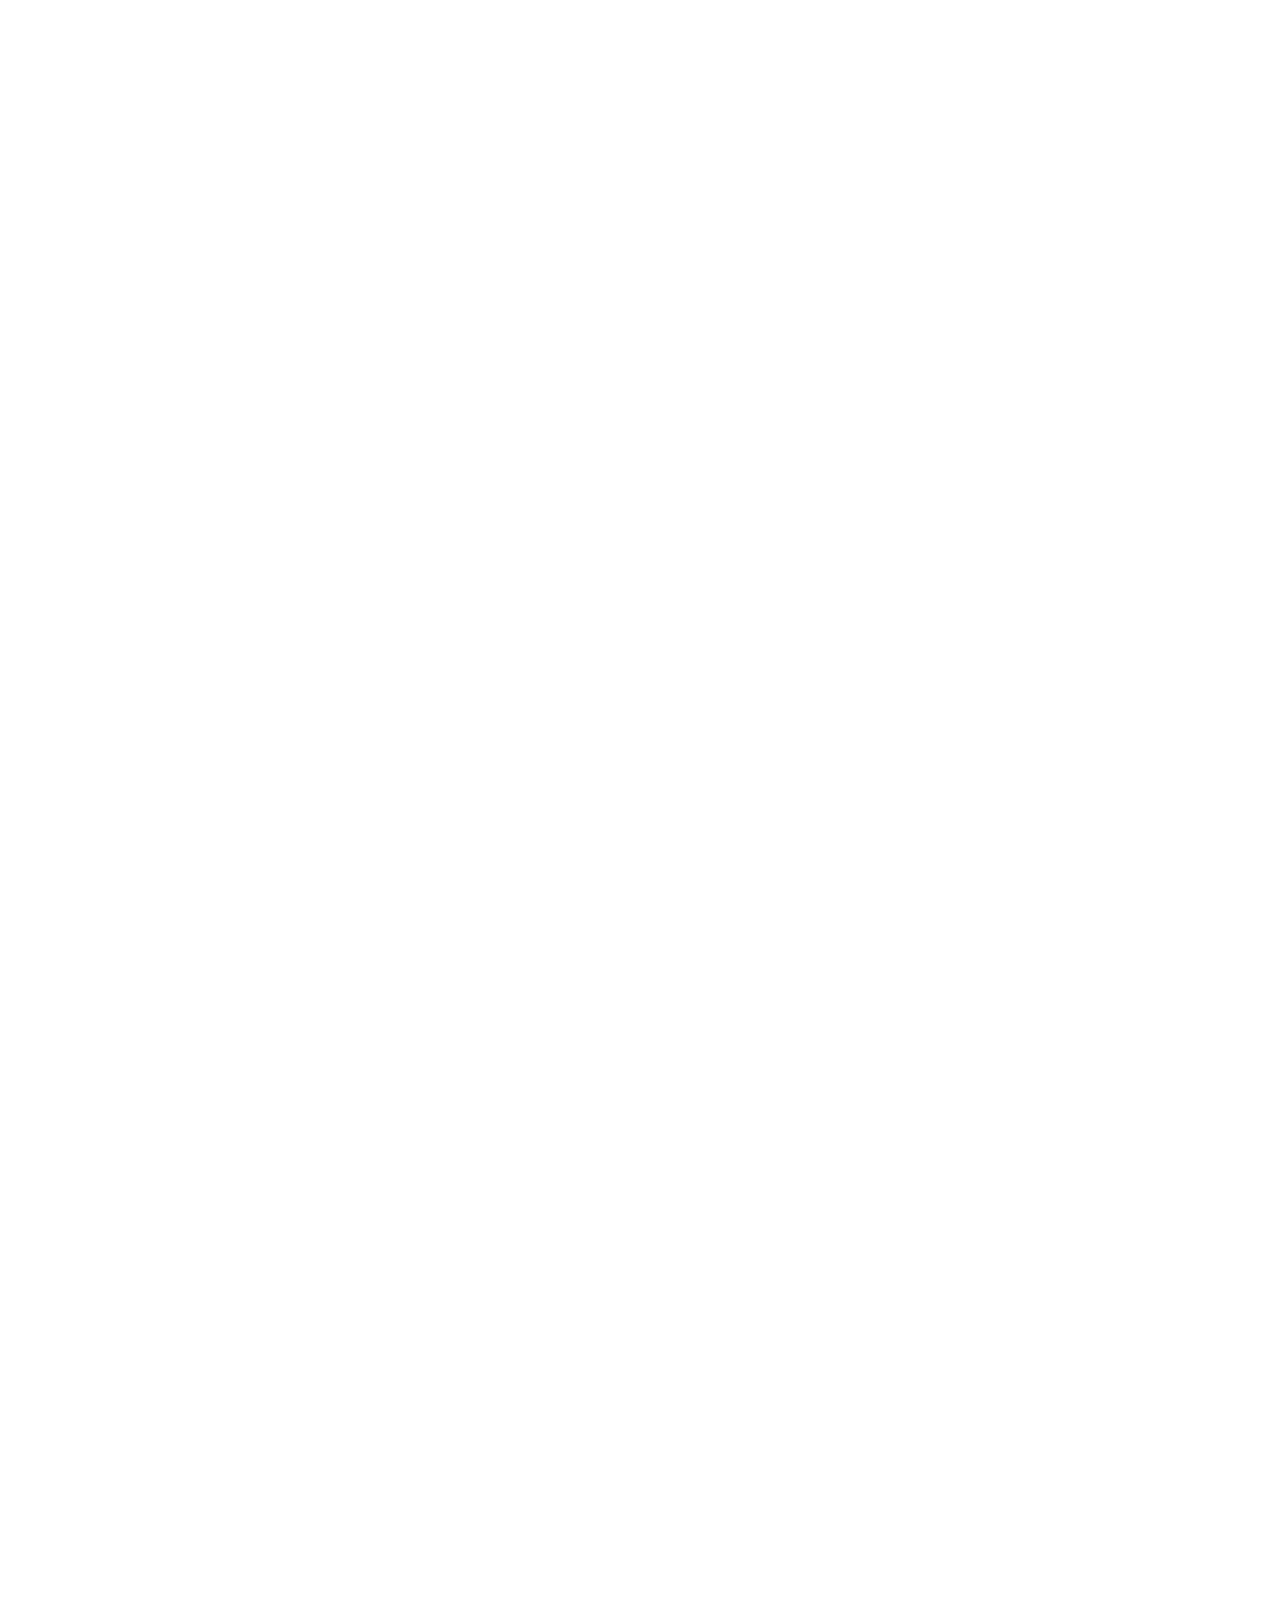
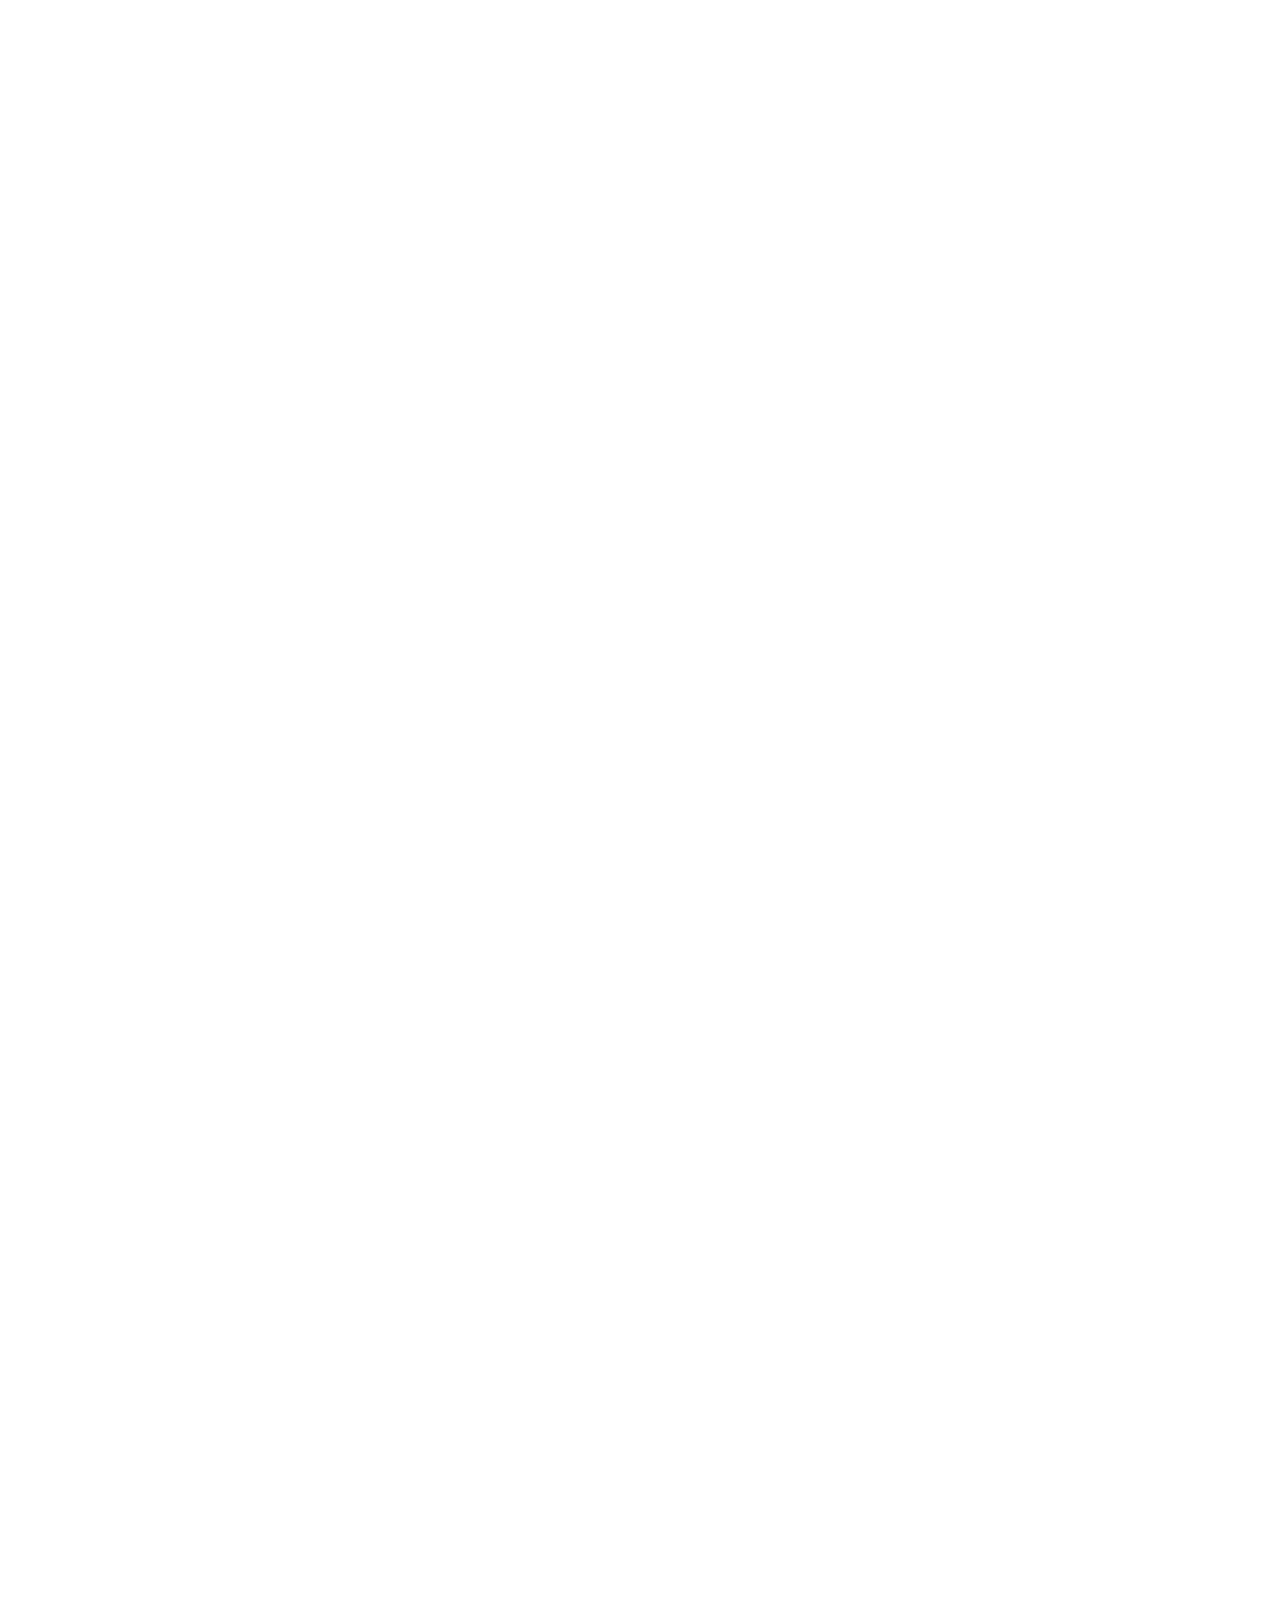
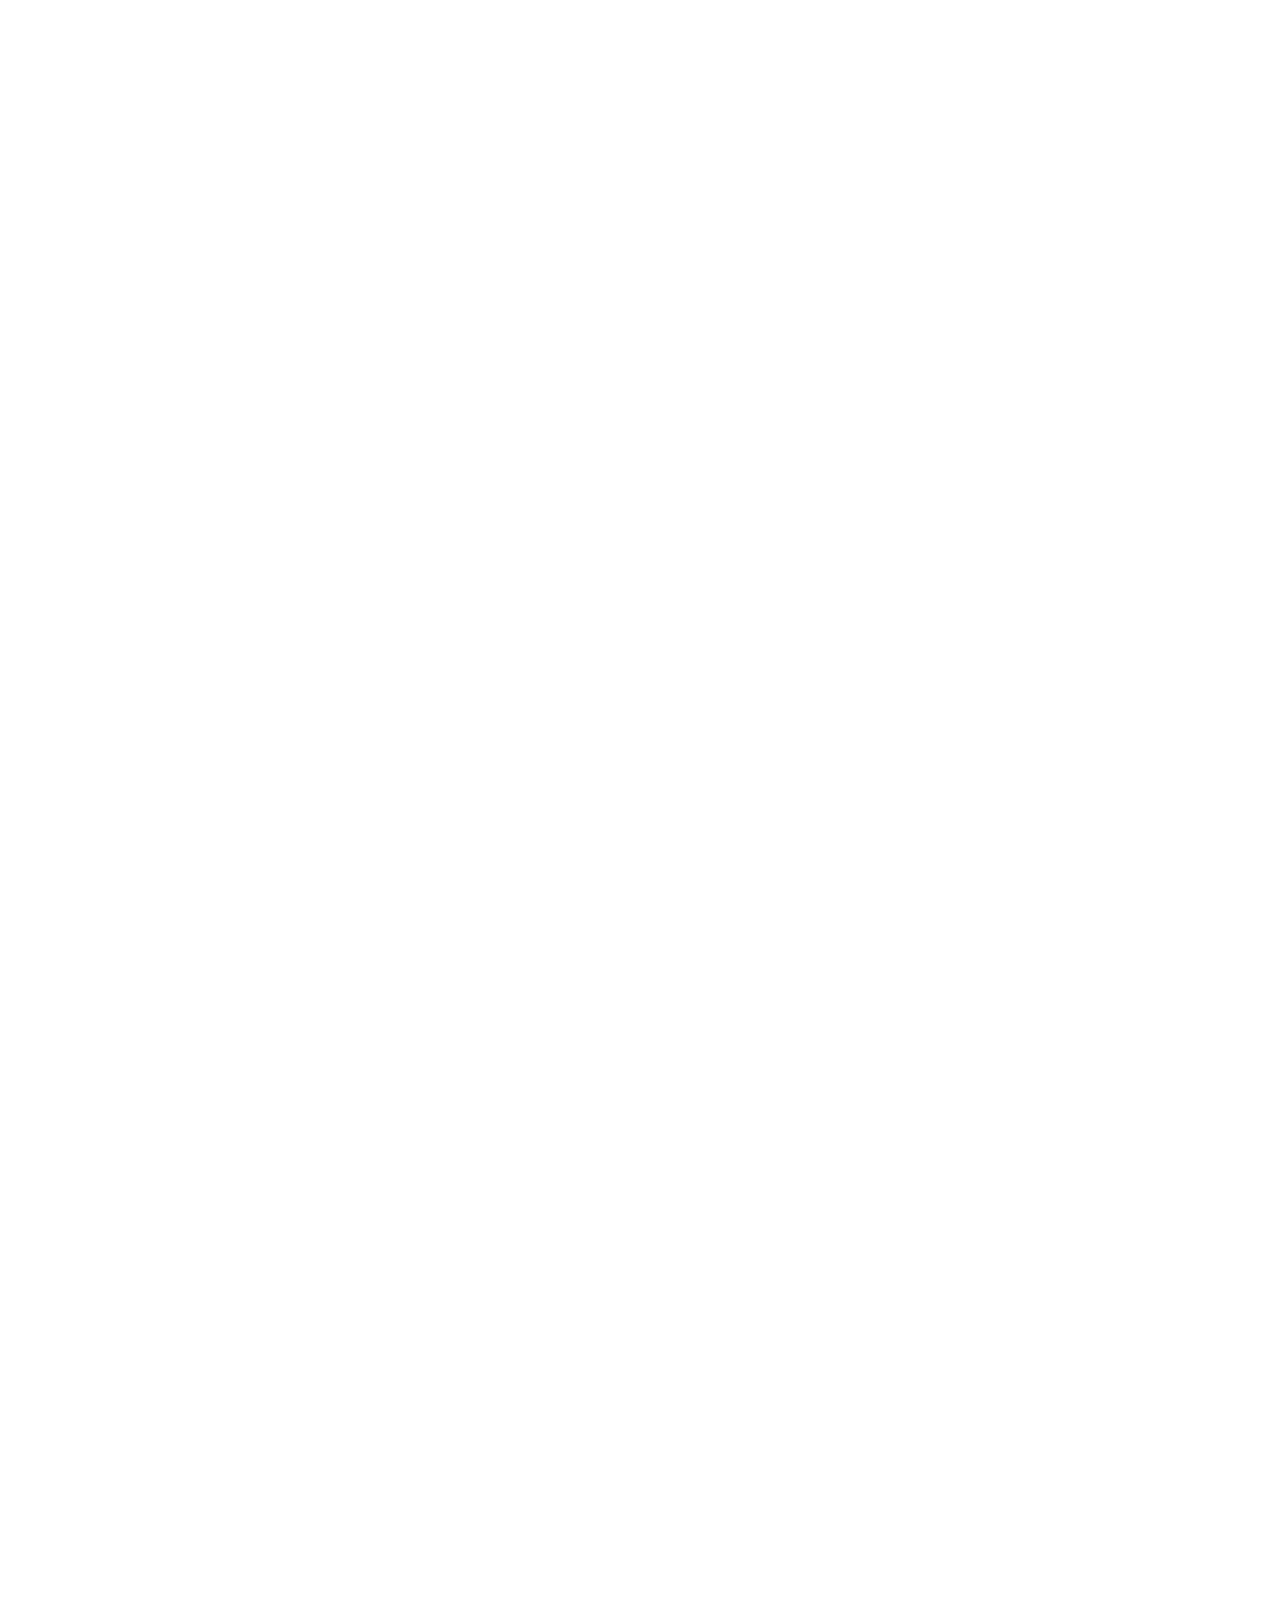
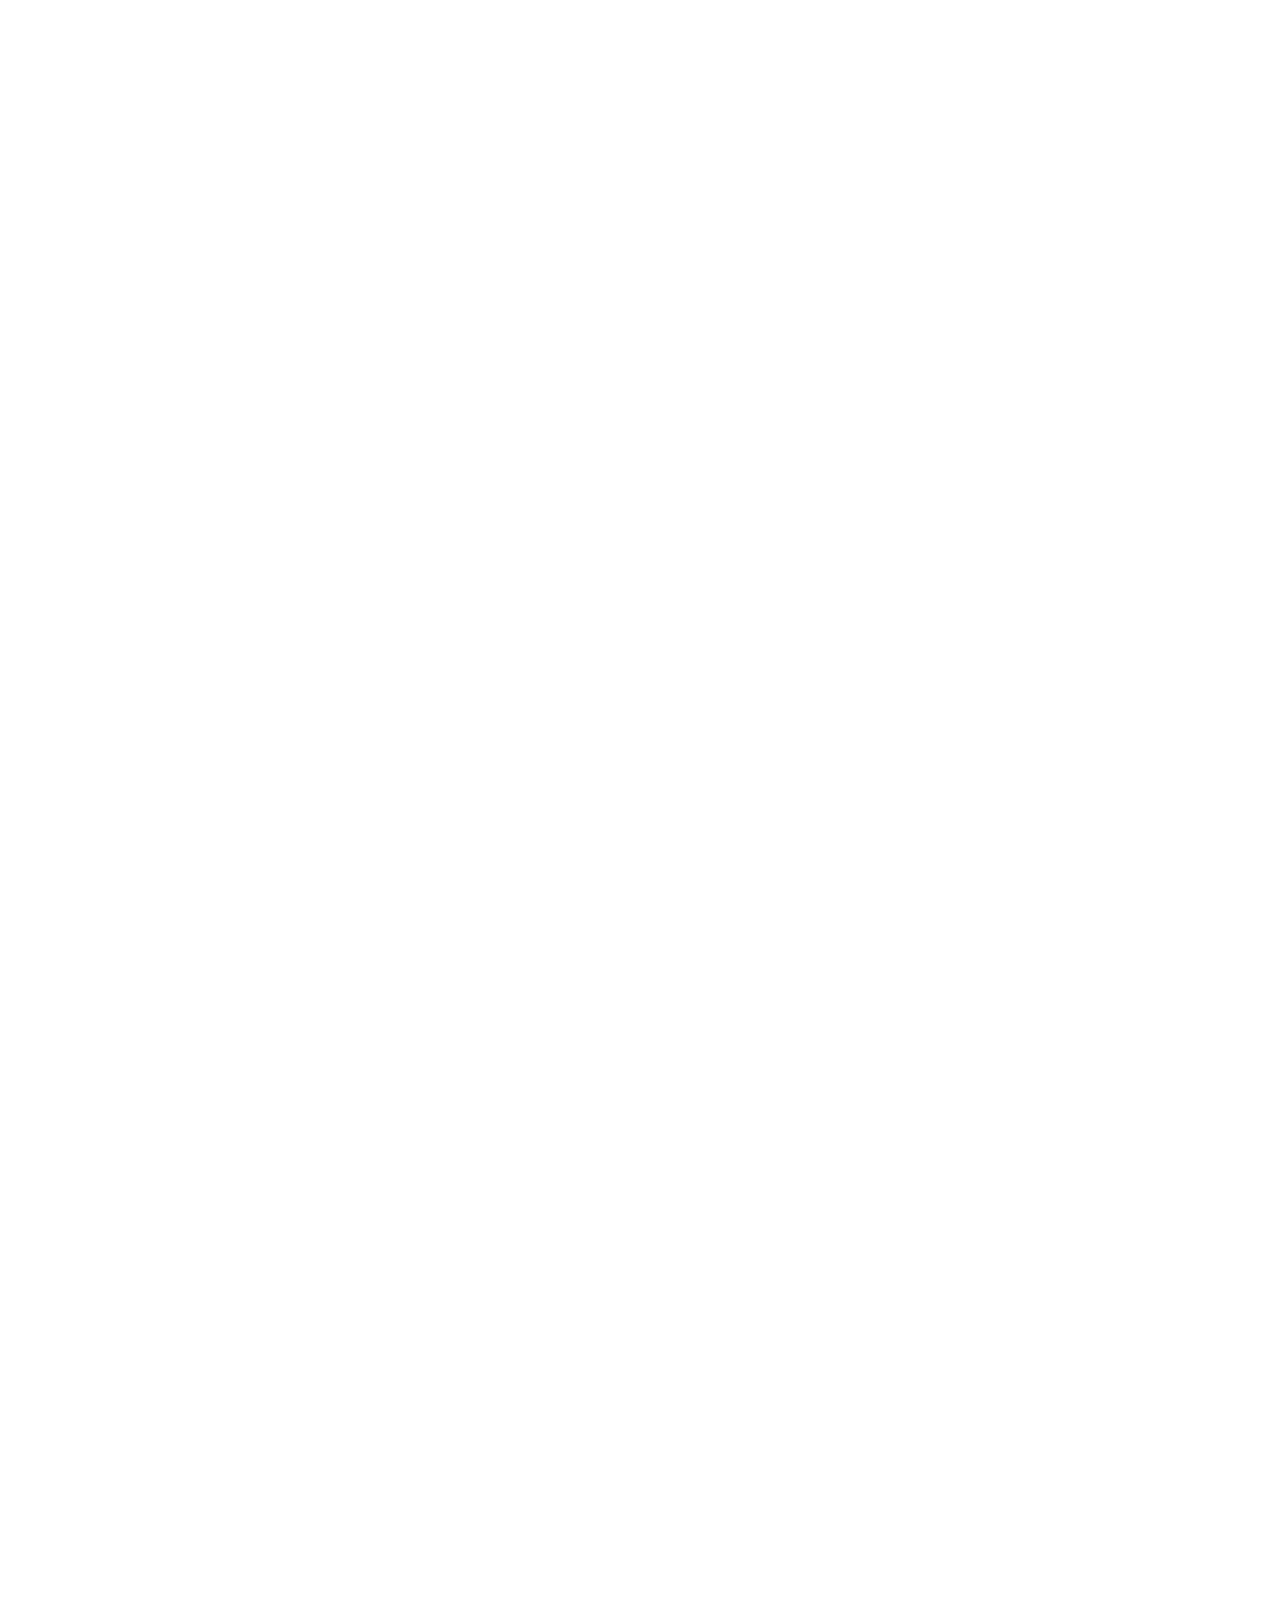
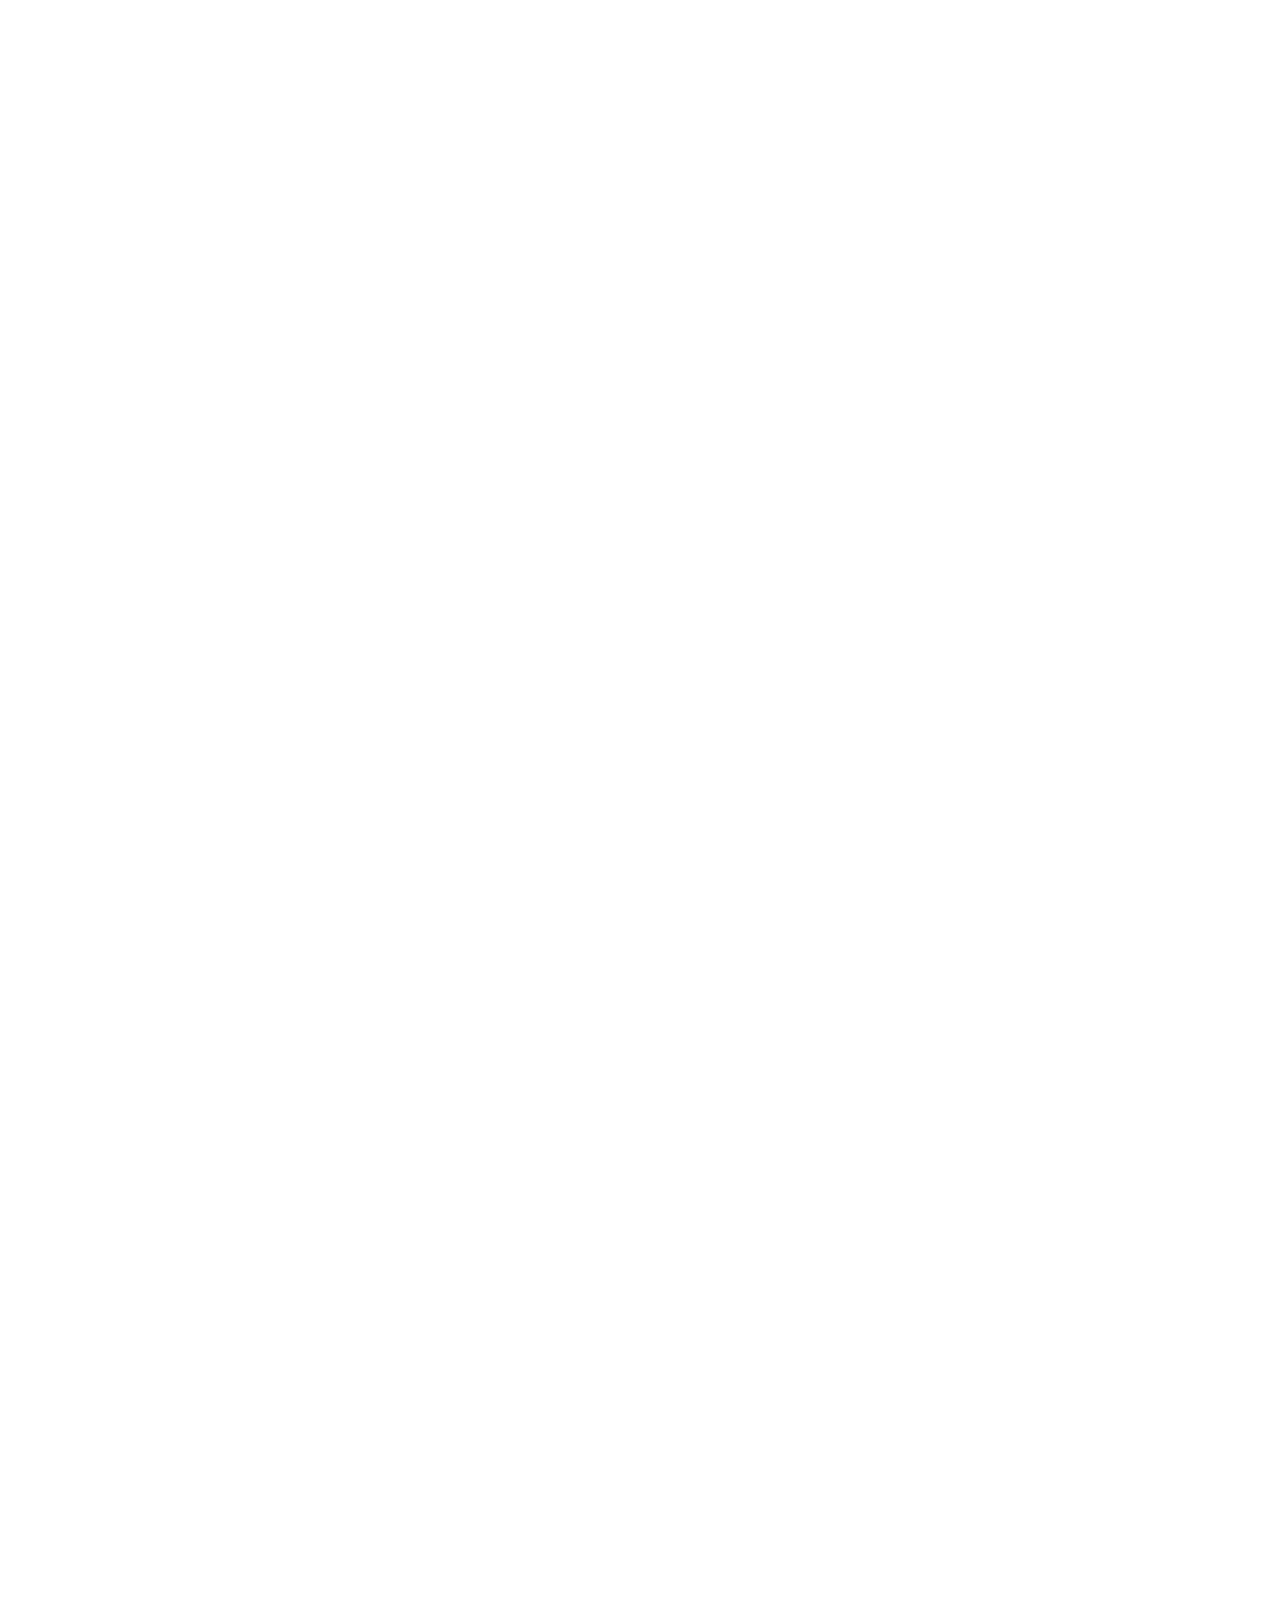
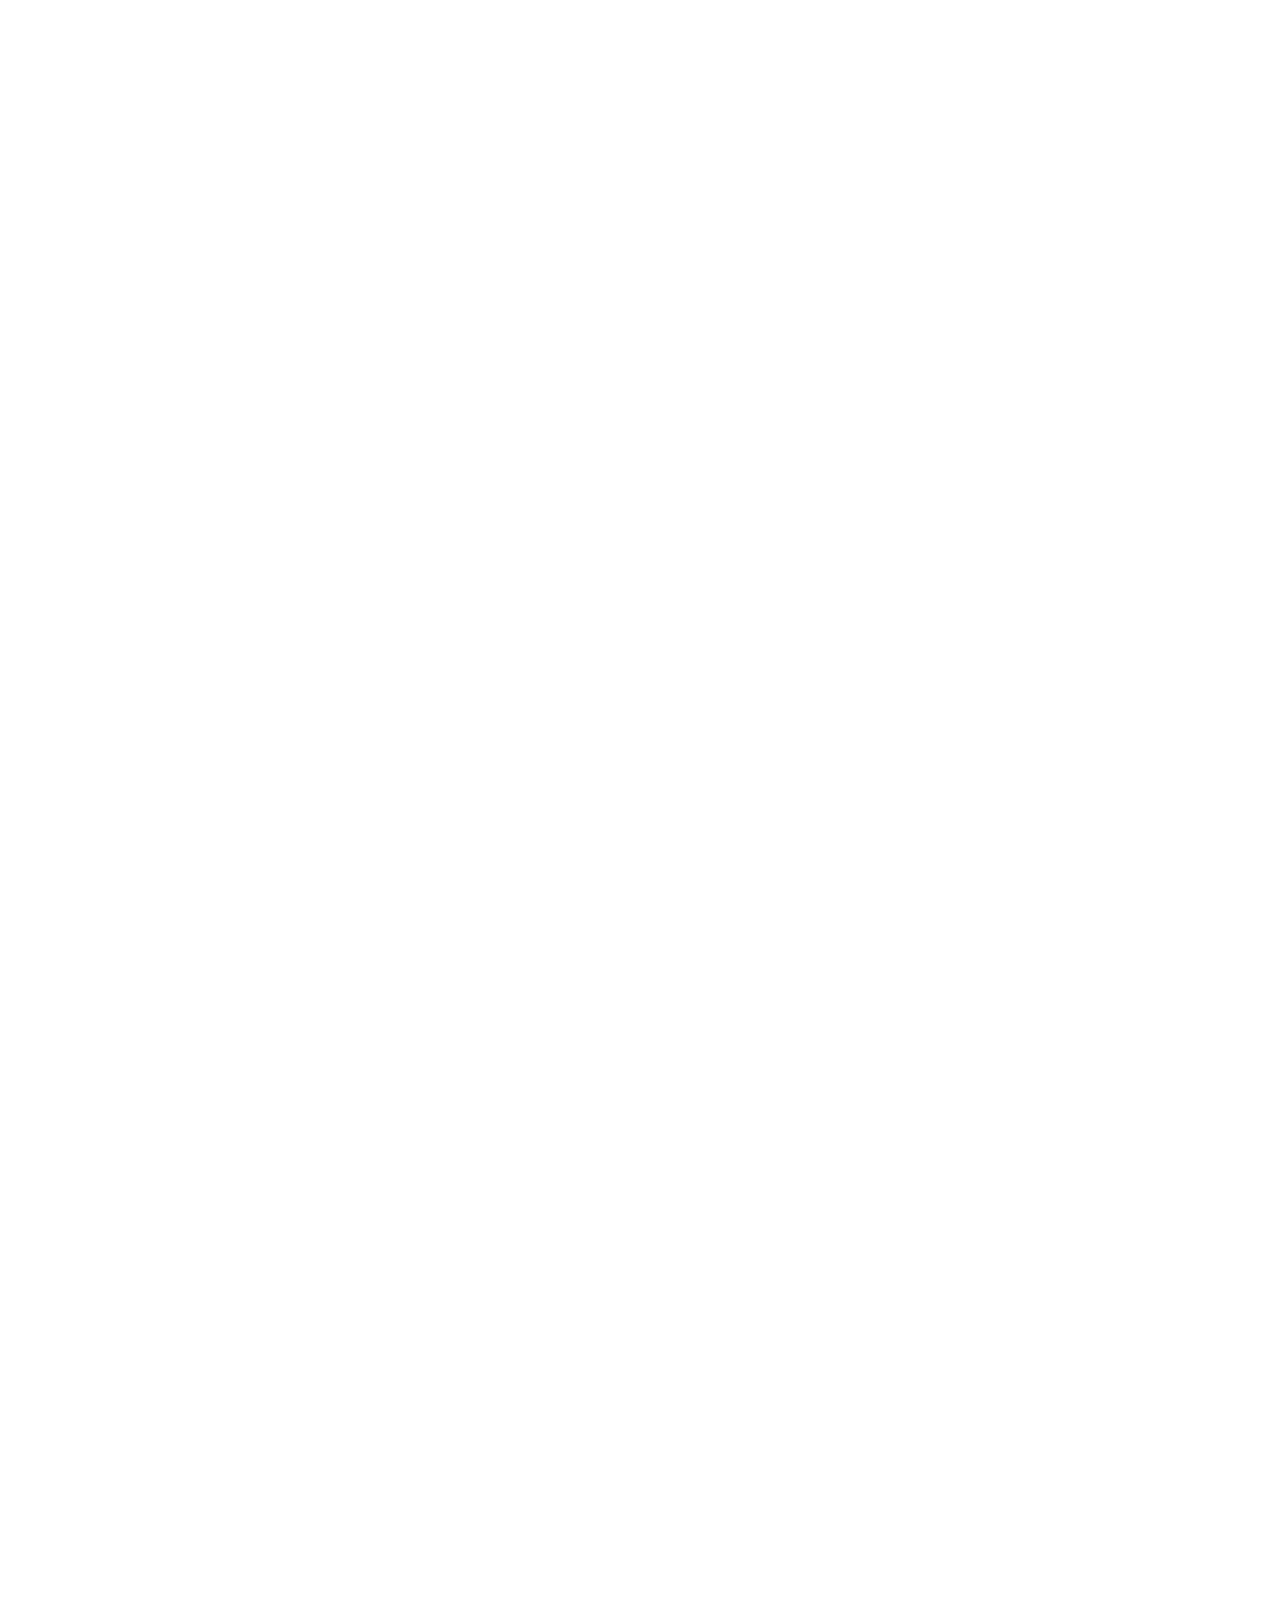
==== commit 9c105eb9: "Add files via upload" ====
--- a/menu.html
+++ b/menu.html
@@ -2,47 +2,133 @@
 <html>
     <head>
 <link rel="stylesheet" href="style.css">
+
     </head>
 <body>
    
 
 </div>
 
+
 <div style="text-align: center;">
     <p style="font-size: 50px; background-color: rgba(255, 255, 255, 0.137);border-radius: 20px;">Servicii</p>
-    <div> <a href="#tunsori"> Tunsori</a> </div>
-    <div> <a href="#styling">Styling & coafuri</a> </div>
-    <div> <a href="#coafuri_ocazie">Coafuri ocazie</a> </div>
-    <div> <a href="#vopsit_manopere">Vopsit - manopere</a> </div>
-    <div> <a href="#pret_vopsele">Vopsele pret</a> </div>
-    <div> <a href="#ondulatii">Ondulatii permanente</a> </div>
-    <div> <a href="#extensii">Extensii</a></div>
-    <div> <a href="#spalat_tratamente">Spalat & tratamente</a></div>
-    <div> <a href="#tratamente_enzime">Tratamente de indreptare cu enzime</a></div>
-    <div> <a href="#tratamente_keratina_indreptare">Tratamente keratina de indreptare</a></div>
-    <div> <a href="#tratamente_hidratare_nashi">Tratamente de hidratare Nashi</a></div>
-    <div> <a href="#tratamente_hidratare_sweet">Tratamente de hidratare Sweet</a></div>
-    <div> <a href="#manichiura">Manichiura - pedichiura clasica</a></div>
-    <div> <a href="#unghii_tehnice">Unghii tehnice</a></div>
-    <div> <a href="#nail_art">Nail Art</a></div>
-    <div> <a href="#cosmetica_faciala_clasica">Cosmetica faciala clasică</a></div>
-    <div> <a href="#stilizari_sprancene">Stilizari sprancene</a></div>
-    <div> <a href="#clinicare">Clinicare</a></div>
-    <div> <a href="#tratamente_faciale_speciale">Tratamente faciale speciale</a></div>
-    <div> <a href="#tratamente_deluxe">Tratamente deluxe</a></div>
-    <div> <a href="#make-up">Make-up</a></div>
-    <div> <a href="#tatuaj_cosmetic_semipermanent">Tatuaj cosmetic semipermanent</a></div>
-    <div> <a href="#epilare_femei">Epilat calsic pentru femei cu ceara de unica folosinta</a></div>
-    <div> <a href="#epilare_barbati">Epilat calsic pentru barbati cu ceara de unica folosinta</a></div>
-    <div> <a href="#laser_fata">Epilare devinitiva laser faciala laser dioda femei</a> </div>
-    <div> <a href="#laser_femei_corp">Epilare devinitiva laser dioda femei corporal</a> </div>
-    <div> <a href="#laser_barbati">Epilare devinitiva laser barbati</a> </div>
-    <div> <a href="#pachete_personalizate">Pachete personalizate</a> </div>
-    <div> <a href="#masaj">Masaj</a></div>
-    <div> <a href="#remodelare">Remodelare corporala</a></div>
-    <div> <a href="#abonamente">Abonamente</a></div>
+    <div> <button style="background-color: rgba(240, 248, 255, 0);" onclick='   List = document.getElementsByClassName("par");
+        document.getElementsByClassName("par")
+        if (List) {
+          for (var x = 0; x < List.length; x++) {
+            List[x].style.display = "inline";
+    
+          }
+        }'>Styling & coafuri</button> </div>
+    <div> <a href="#tunsori"  class="par"> Tunsori</a> </div>
+    <div> <a href="#styling" class="par">Styling & coafuri</a> </div>
+    <div> <a href="#coafuri_ocazie"class="par">Coafuri ocazie</a> </div>
+    <div> <a href="#vopsit_manopere"class="par">Vopsit - manopere</a> </div>
+    <div> <a href="#pret_vopsele"class="par">Vopsele pret</a> </div>
+    <div> <a href="#ondulatii"class="par">Ondulatii permanente</a> </div>
+    <div> <a href="#extensii"class="par">Extensii</a></div>
+    <div> <a href="#spalat_tratamente"class="par">Spalat & tratamente</a></div>
+    <div> <a href="#tratamente_enzime"class="par">Tratamente de indreptare cu enzime</a></div>
+    <div> <a href="#tratamente_keratina_indreptare"class="par">Tratamente keratina de indreptare</a></div>
+    <div> <a href="#tratamente_hidratare_nashi"class="par">Tratamente de hidratare Nashi</a></div>
+    <div> <a href="#tratamente_hidratare_sweet"class="par">Tratamente de hidratare Sweet</a></div>
+    <div> <button style="background-color: rgba(240, 248, 255, 0);" onclick='  List = document.getElementsByClassName("unghii");
+        document.getElementsByClassName("unghii")
+        if (List) {
+          for (var x = 0; x < List.length; x++) {
+            List[x].style.display = "inline";
+    
+          }
+        }'>Unghii</button> </div>
+    <div> <a href="#manichiura"class="unghii">Manichiura - pedichiura clasica</a></div>
+    <div> <a href="#unghii_tehnice"class="unghii">Unghii tehnice</a></div>
+    <div> <a href="#nail_art"class="unghii">Nail Art</a></div>
+
+
+
+    <div> <button style="background-color: rgba(240, 248, 255, 0);" onclick='  List = document.getElementsByClassName("epilat");
+        document.getElementsByClassName("epilat")
+        if (List) {
+          for (var x = 0; x < List.length; x++) {
+            List[x].style.display = "inline";
+    
+          }
+        }'>Epilare</button> </div>
+    <div> <a class="epilat" href="#epilare_femei">Epilat calsic pentru femei cu ceara de unica folosinta</a></div>
+    <div> <a class="epilat" href="#epilare_barbati">Epilat calsic pentru barbati cu ceara de unica folosinta</a></div>
+    <div> <a class="epilat" href="#laser_fata">Epilare devinitiva laser faciala laser dioda femei</a> </div>
+    <div> <a class="epilat" href="#laser_femei_corp">Epilare devinitiva laser dioda femei corporal</a> </div>
+    <div> <a class="epilat" href="#laser_barbati">Epilare devinitiva laser barbati</a> </div>
+
+
+
+    <div> <button style="background-color: rgba(240, 248, 255, 0);" onclick='  List = document.getElementsByClassName("altele");
+        document.getElementsByClassName("altele")
+        if (List) {
+          for (var x = 0; x < List.length; x++) {
+            List[x].style.display = "inline";
+    
+          }
+        }'>Altele</button> </div>
+
+    <div> <a class="altele" href="#cosmetica_faciala_clasica">Cosmetica faciala clasică</a></div>
+    <div> <a class="altele" href="#stilizari_sprancene">Stilizari sprancene</a></div>
+    <div> <a class="altele" href="#clinicare">Clinicare</a></div>
+    <div> <a class="altele" href="#tratamente_faciale_speciale">Tratamente faciale speciale</a></div>
+    <div> <a class="altele" href="#tratamente_deluxe">Tratamente deluxe</a></div>
+    <div> <a class="altele" href="#make-up">Make-up</a></div>
+    <div> <a class="altele" href="#tatuaj_cosmetic_semipermanent">Tatuaj cosmetic semipermanent</a></div>
+    <div> <a class="altele" href="#pachete_personalizate">Pachete personalizate</a> </div>
+    <div> <a class="altele" href="#masaj">Masaj</a></div>
+    <div> <a class="altele" href="#remodelare">Remodelare corporala</a></div>
+    <div> <a class="altele" href="#abonamente">Abonamente</a></div>
   
+    <script>
+        List = document.getElementsByClassName("par");
+        document.getElementsByClassName("par")
+        if (List) {
+          for (var x = 0; x < List.length; x++) {
+            List[x].style.display = "none";
+    
+          }
+        }
+   
+      </script>
+
+<script>
+     List = document.getElementsByClassName("unghii");
+        document.getElementsByClassName("unghii")
+        if (List) {
+          for (var x = 0; x < List.length; x++) {
+            List[x].style.display = "none";
+    
+          }
+        }
+  </script>
   
+
+<script>
+List = document.getElementsByClassName("epilat");
+        document.getElementsByClassName("epilat")
+        if (List) {
+          for (var x = 0; x < List.length; x++) {
+            List[x].style.display = "none";
+    
+          }
+        }
+</script>
+
+<script>
+    List = document.getElementsByClassName("altele");
+            document.getElementsByClassName("altele")
+            if (List) {
+              for (var x = 0; x < List.length; x++) {
+                List[x].style.display = "none";
+        
+              }
+            }
+    </script>
+
 
 <div style="text-align:center;">
 
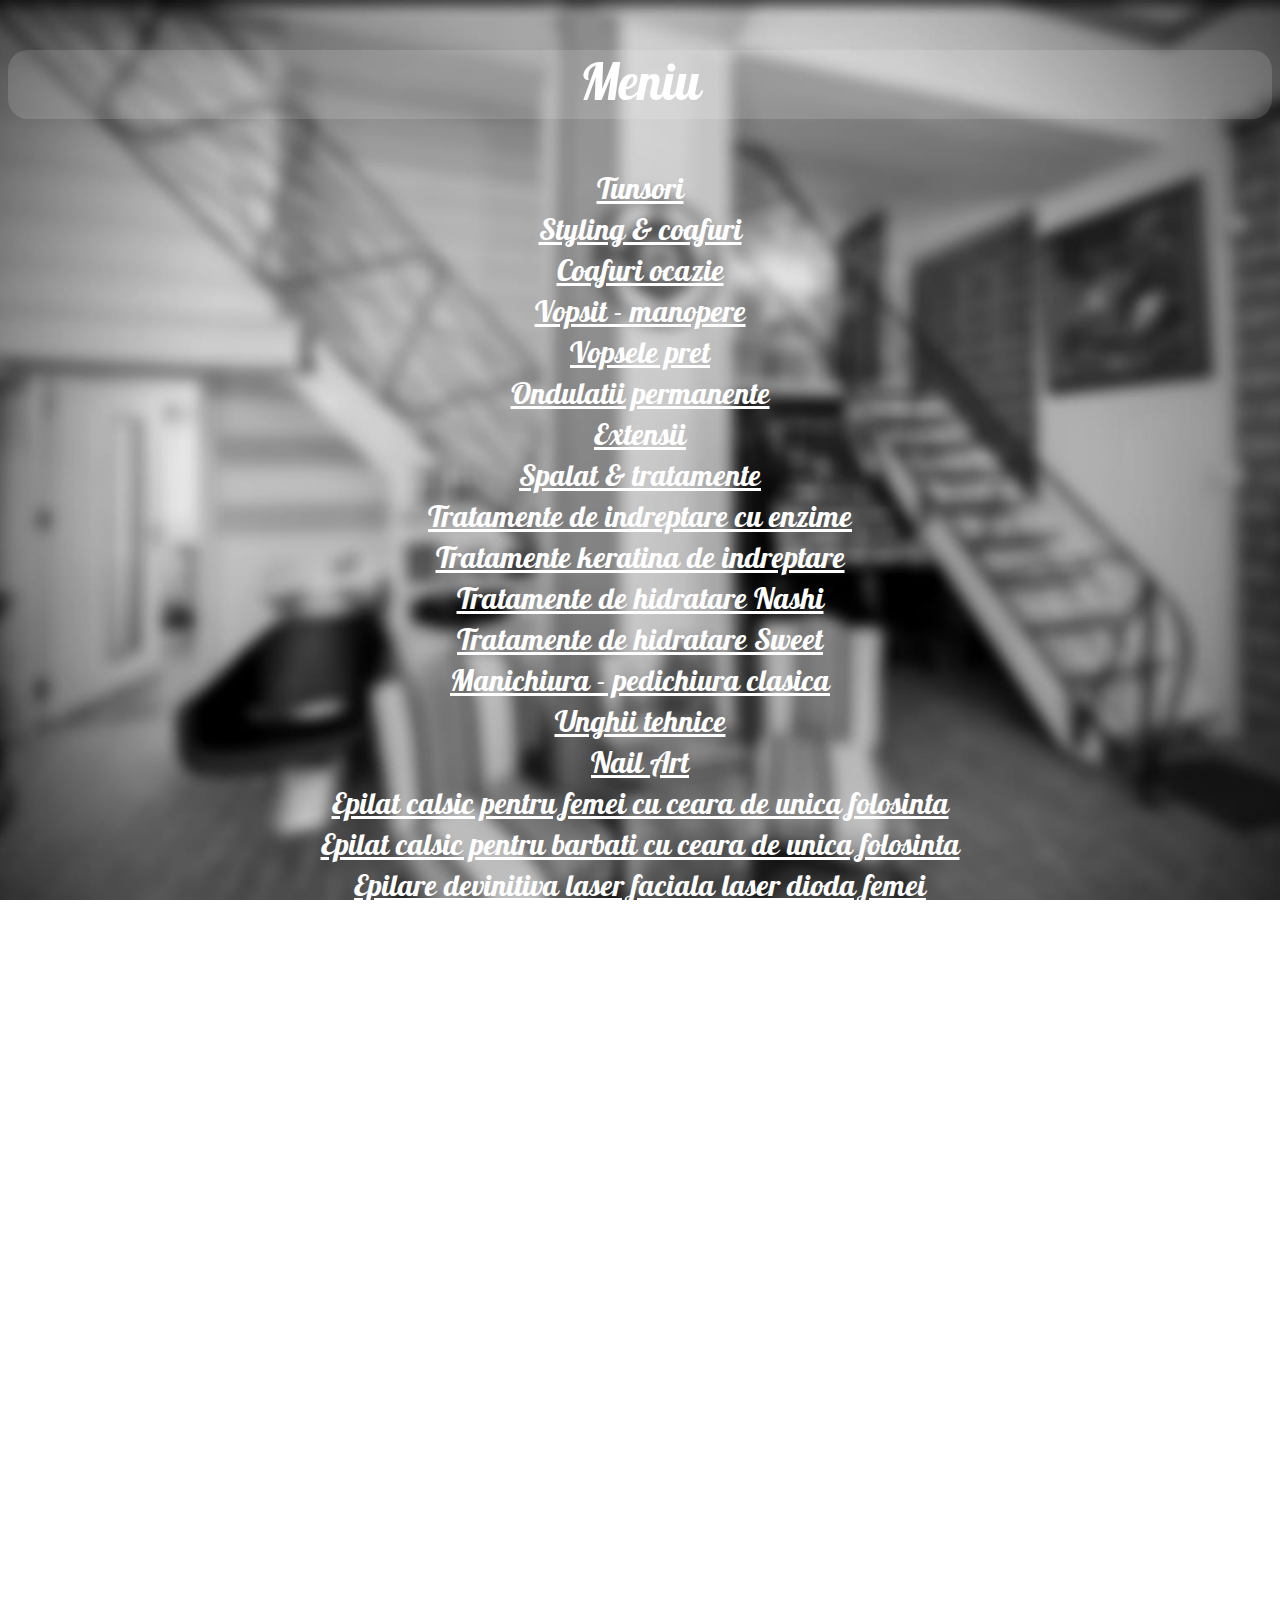
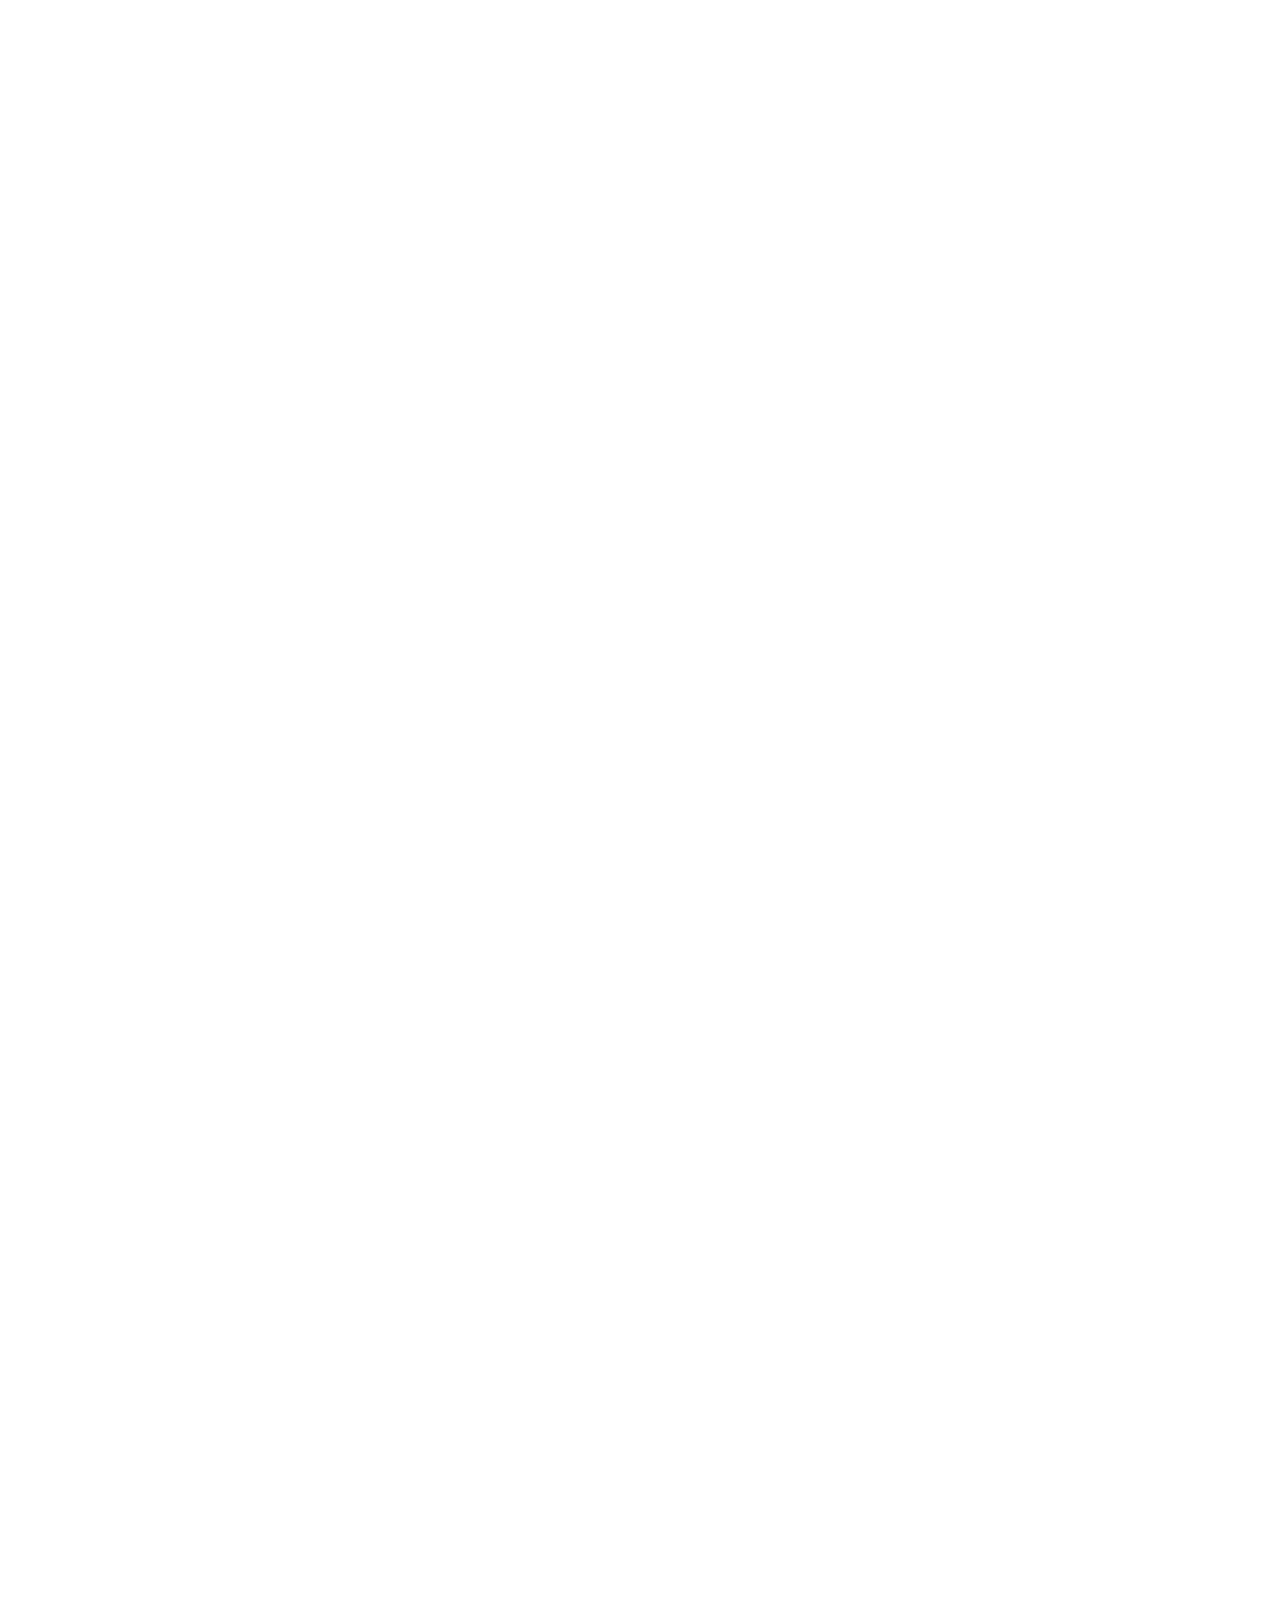
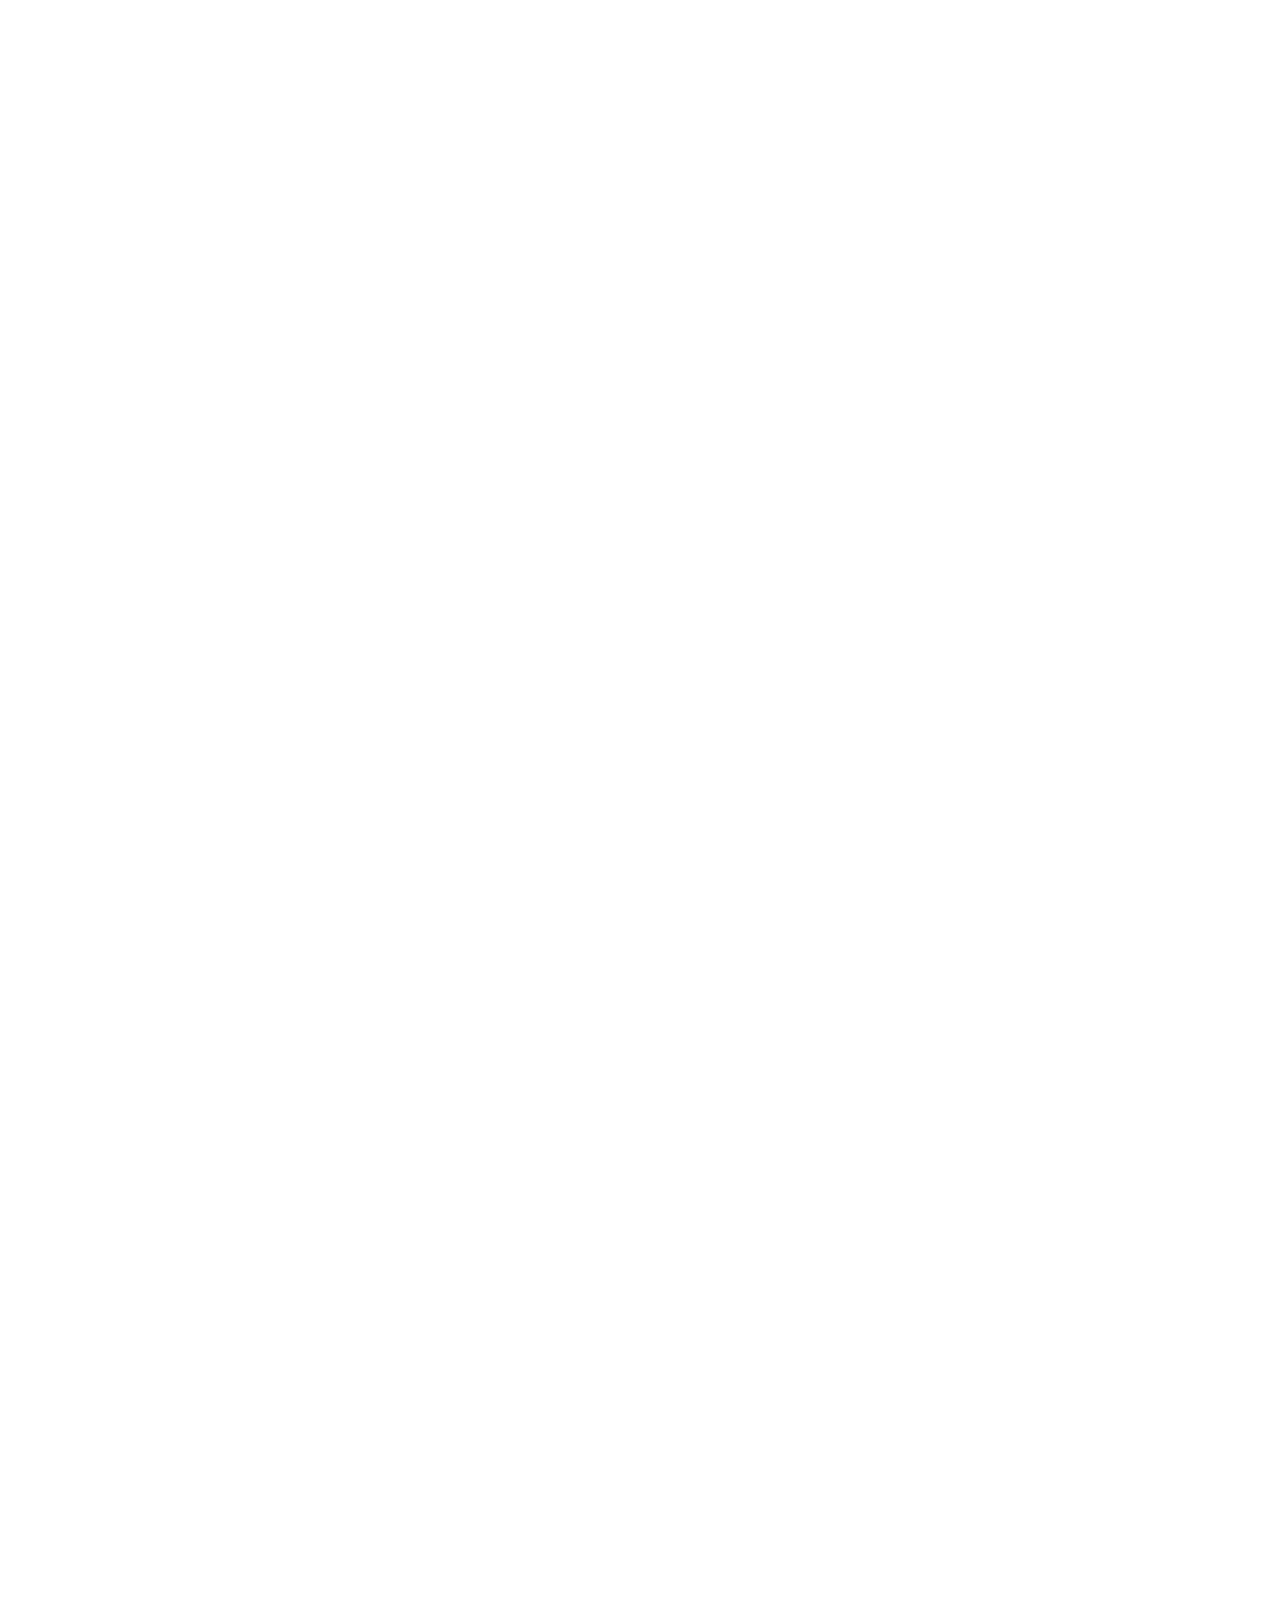
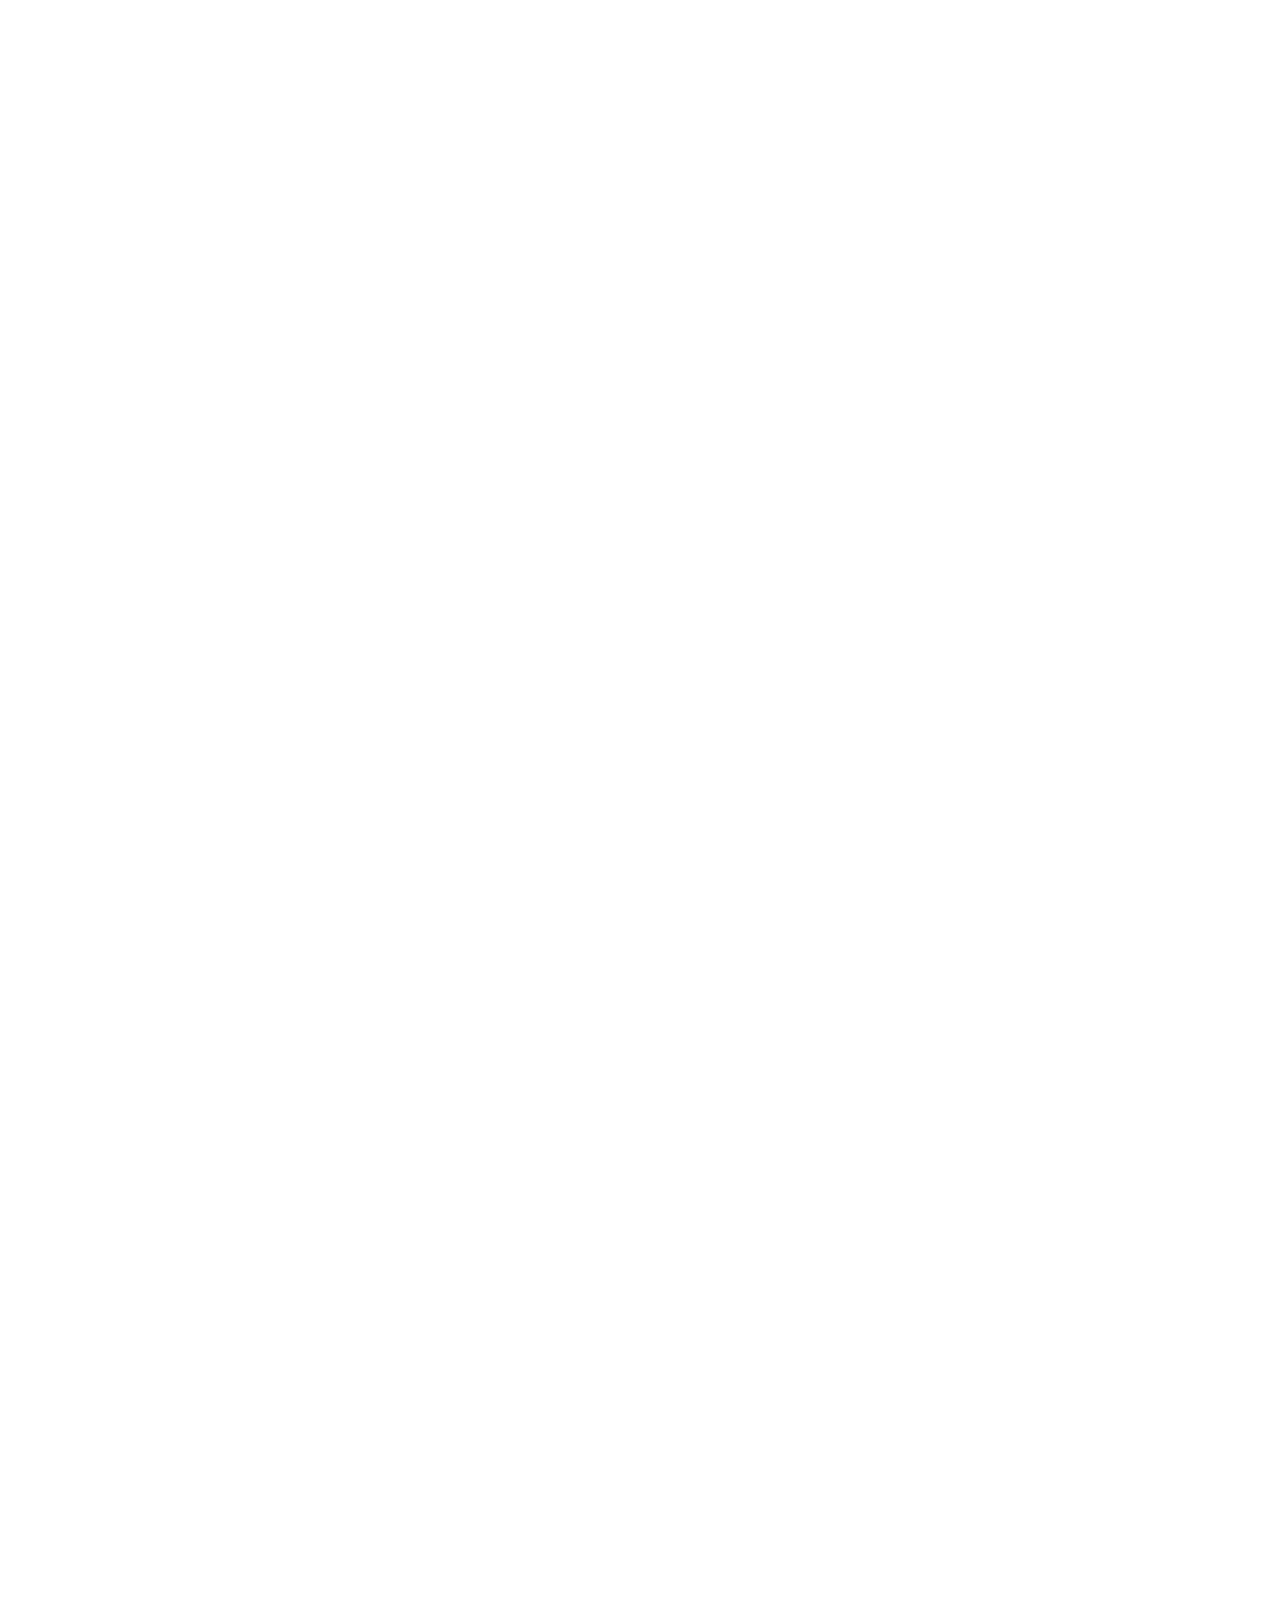
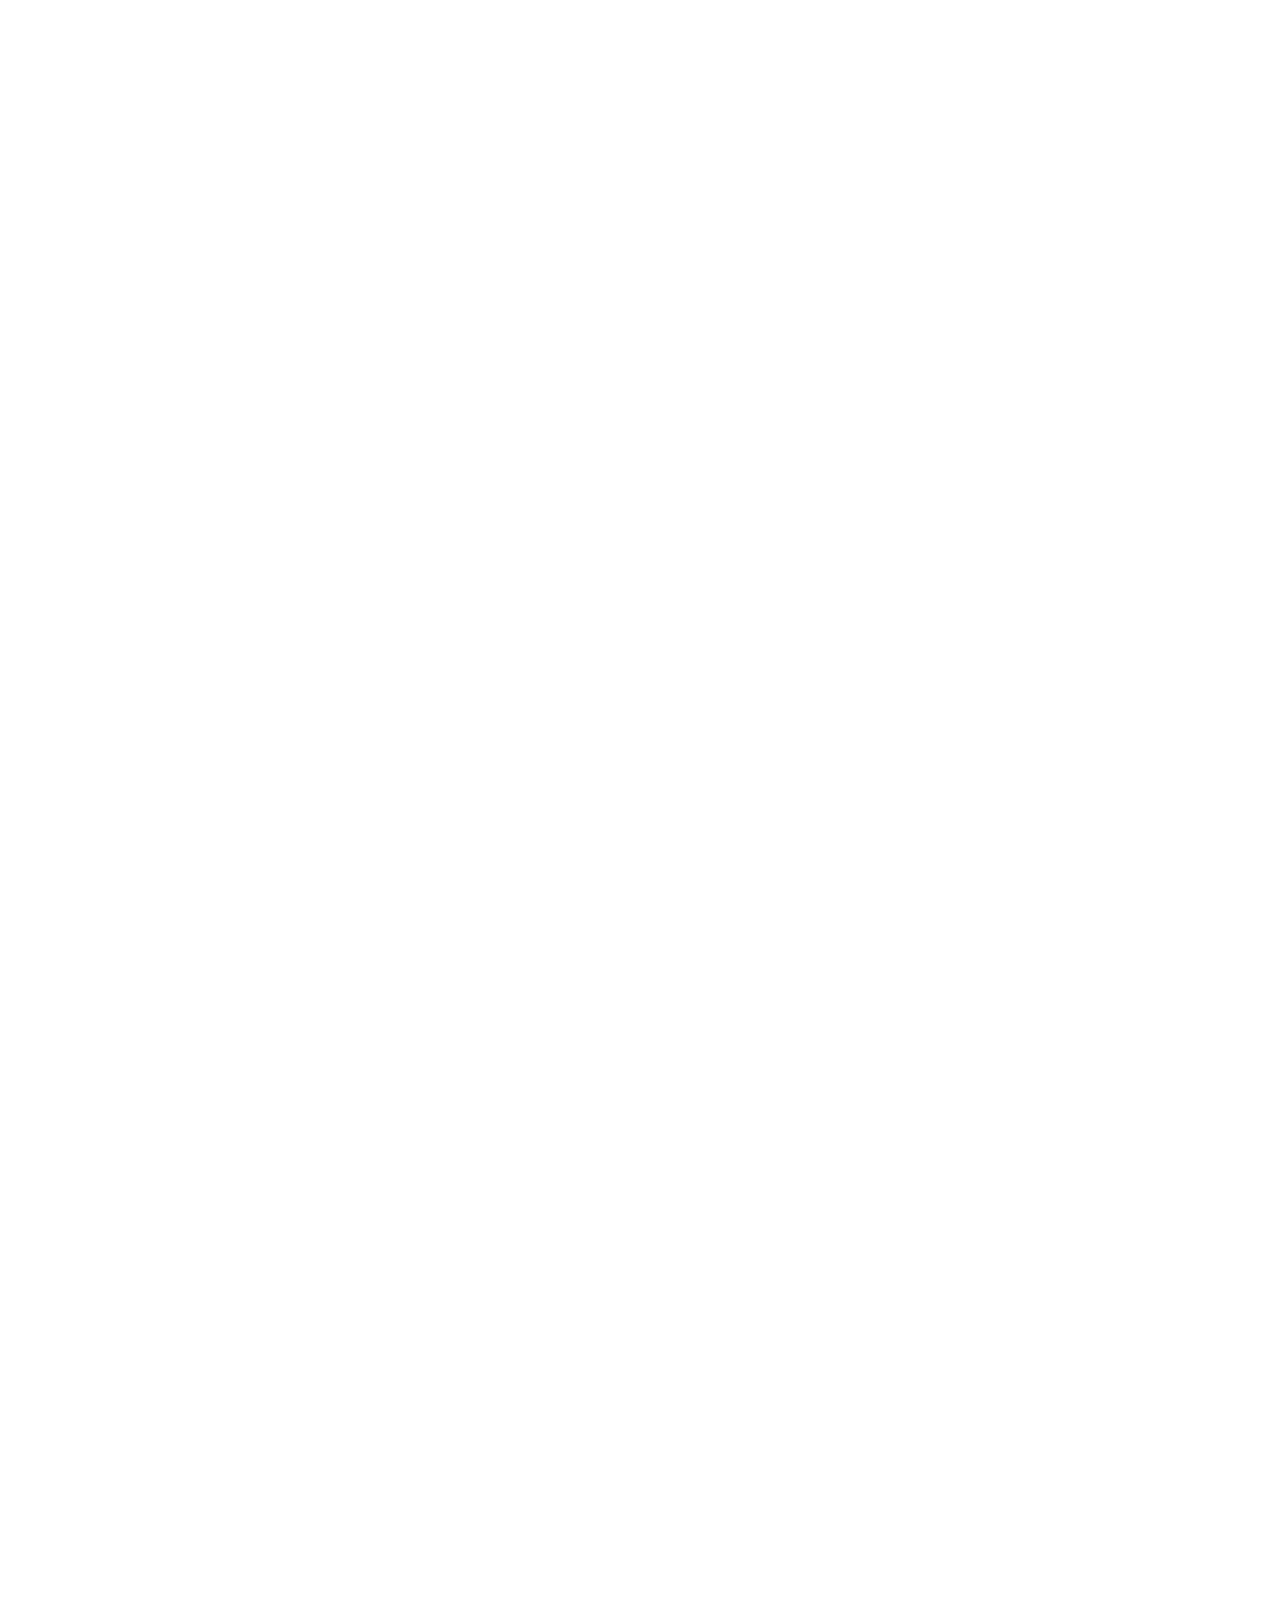
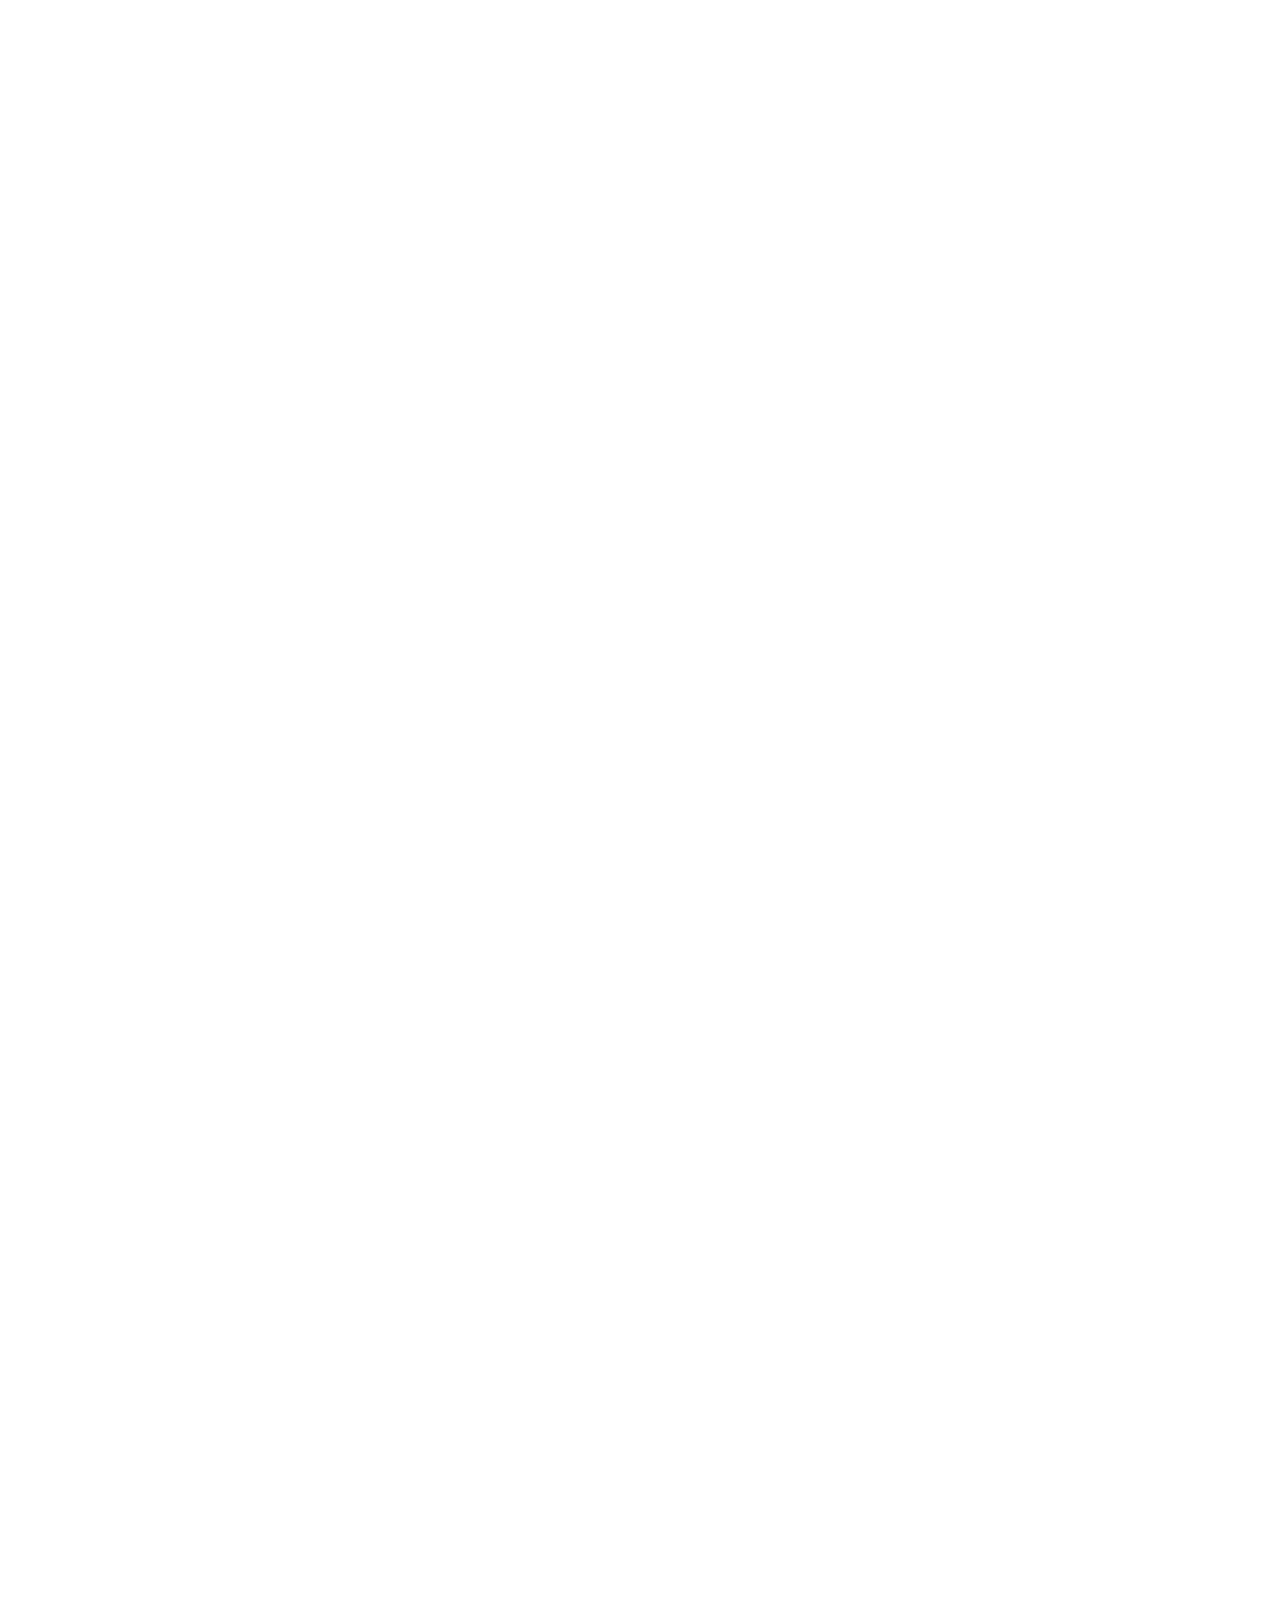
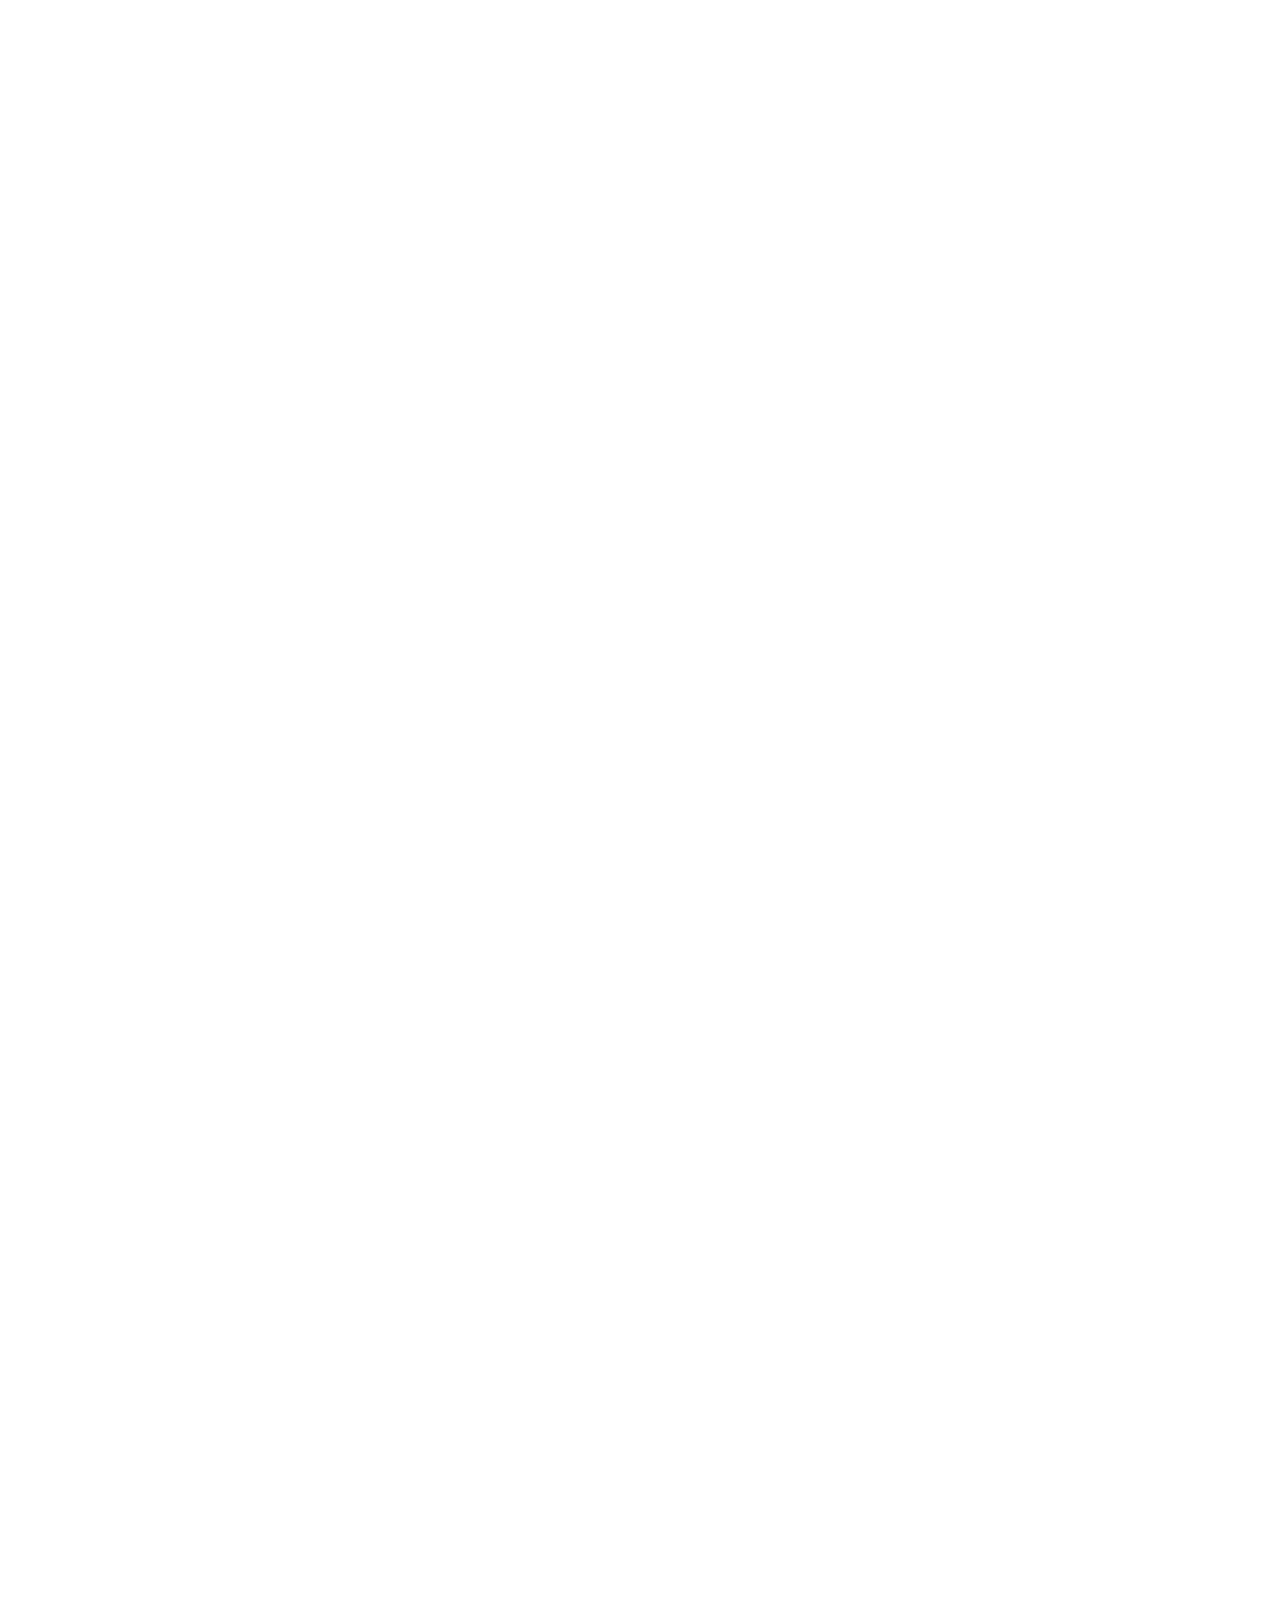
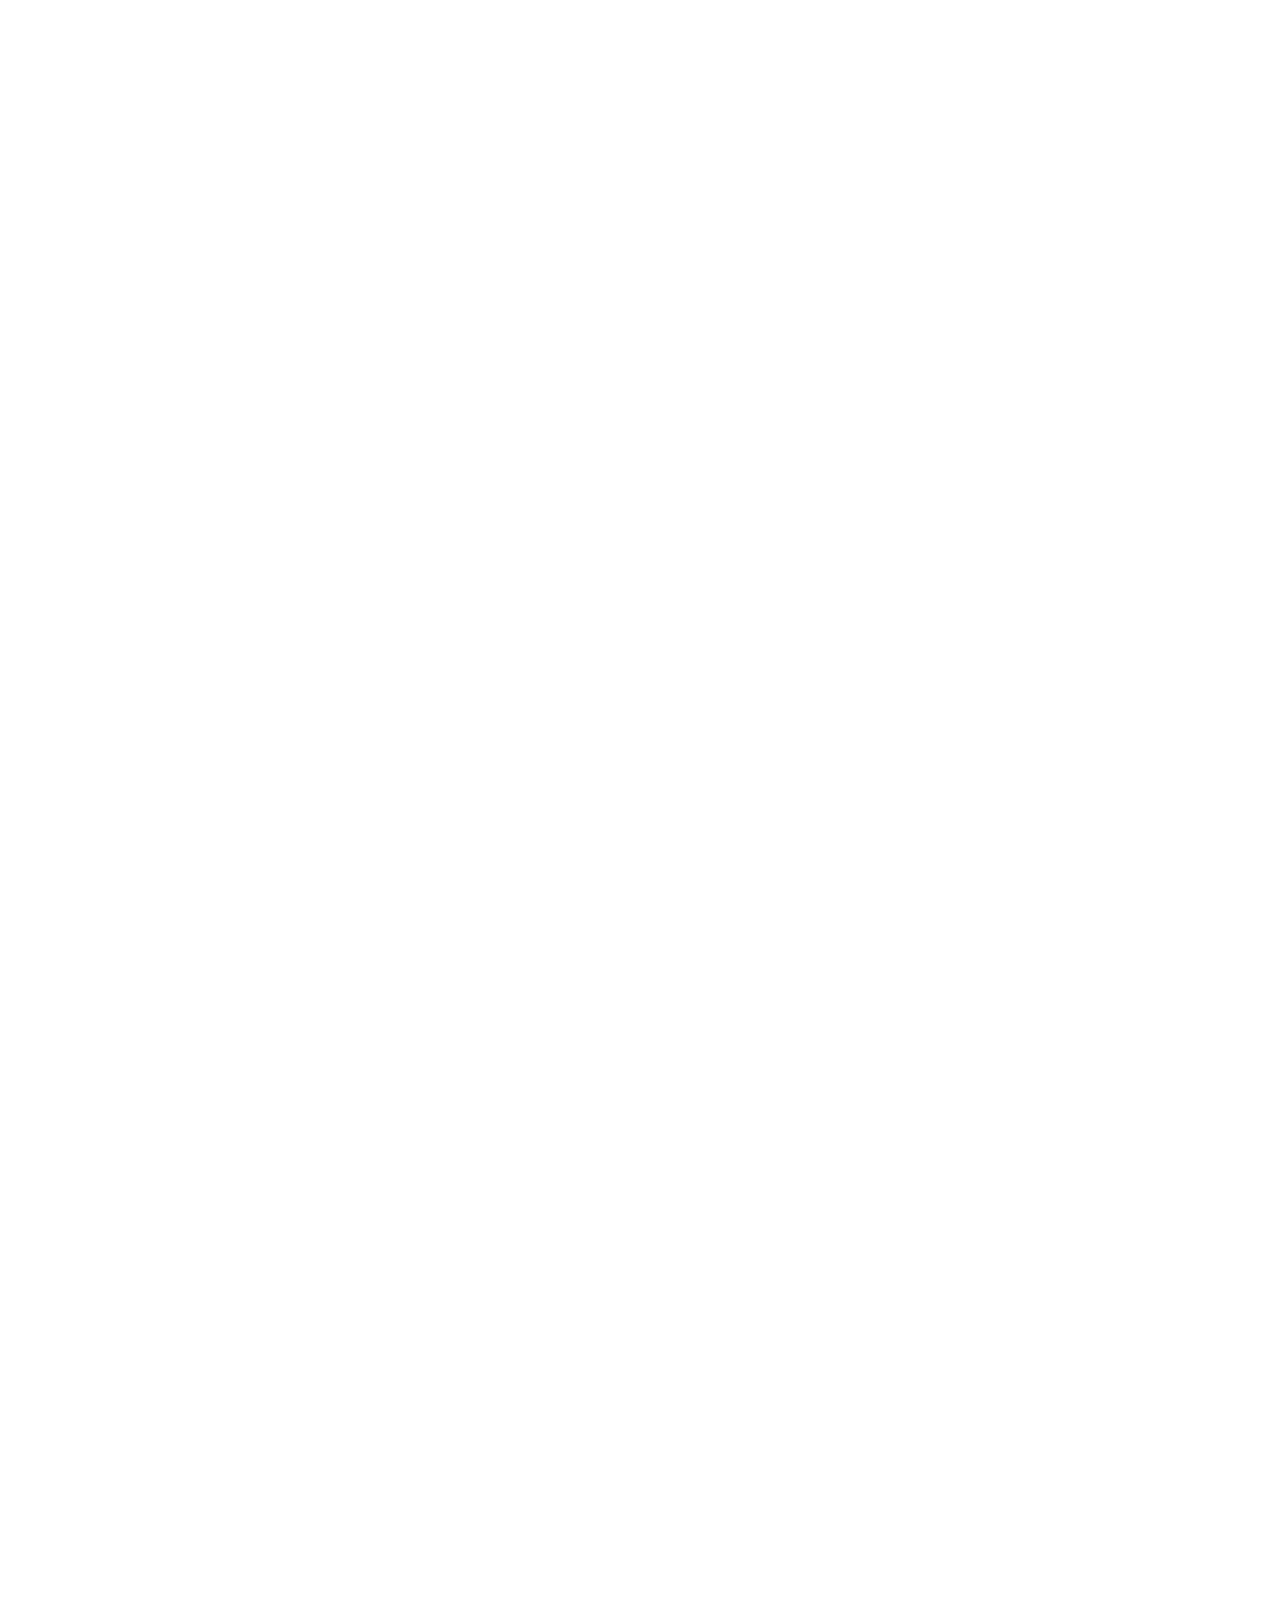
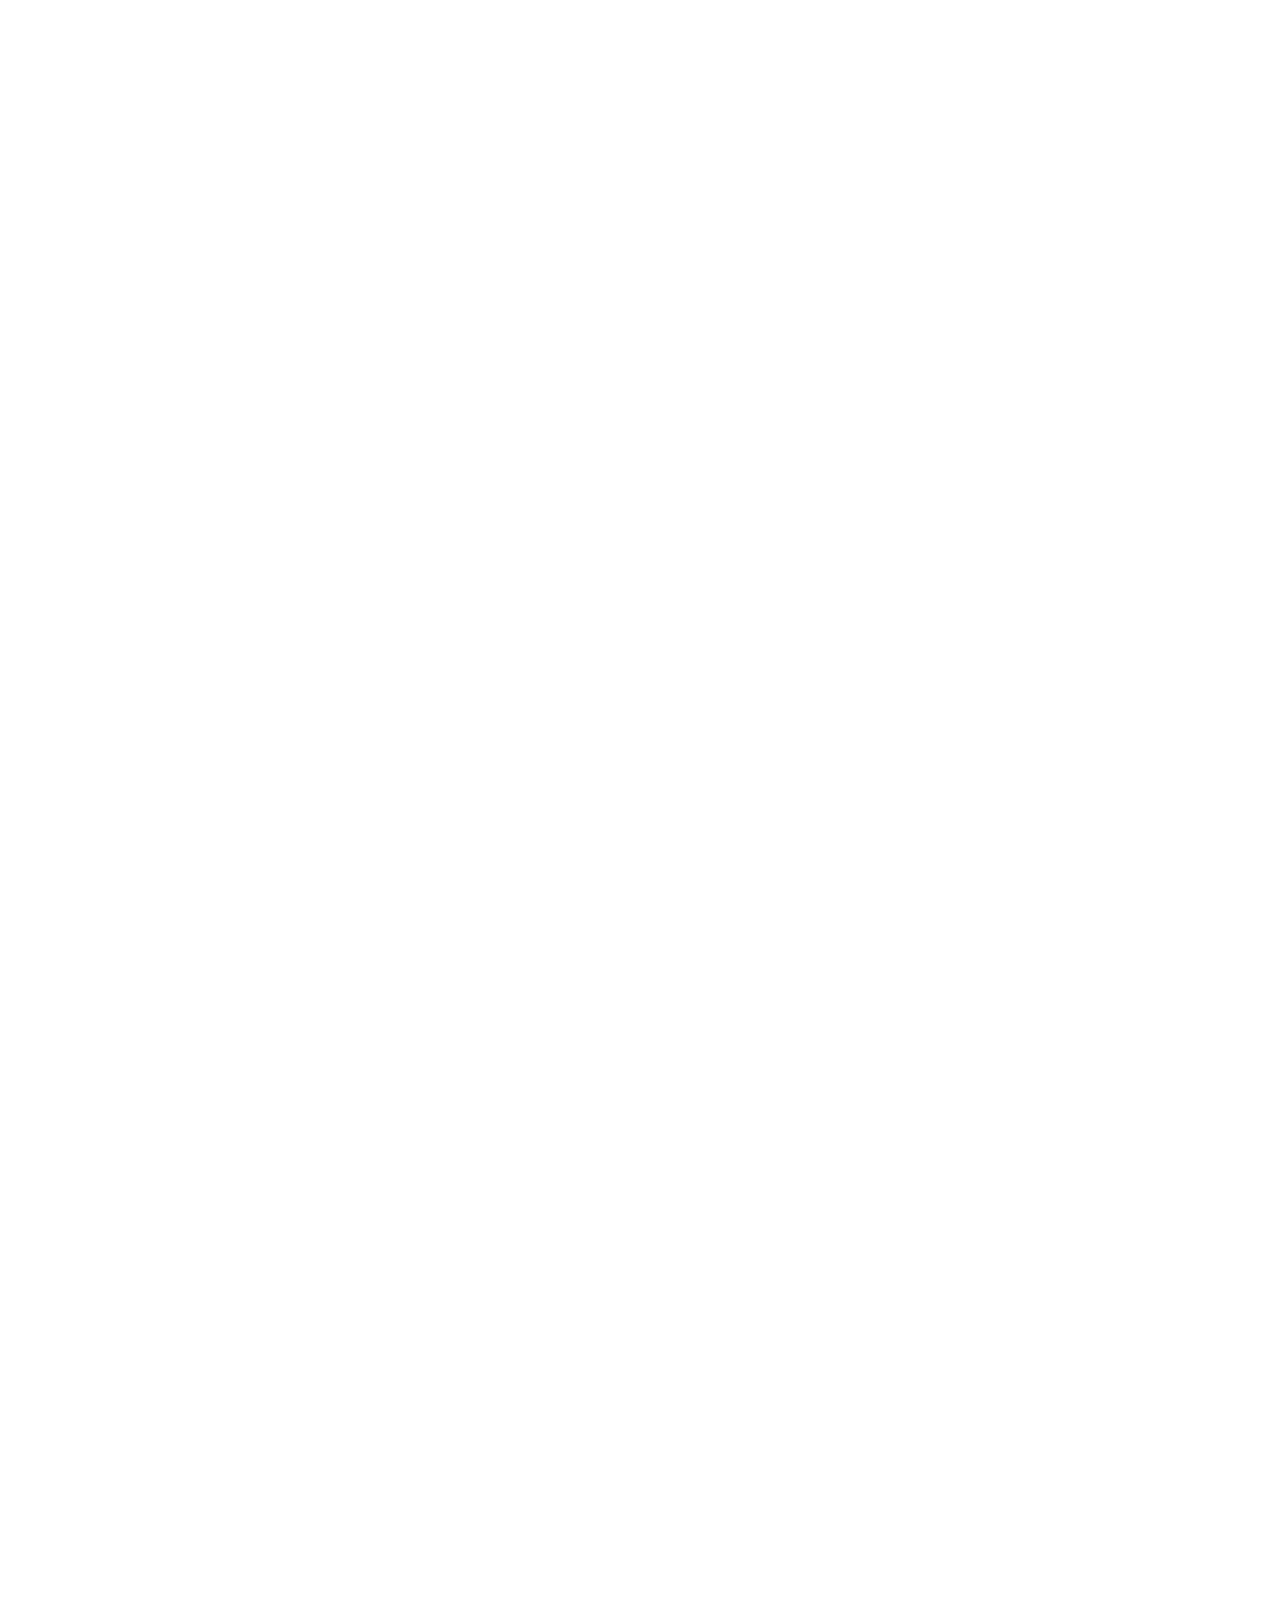
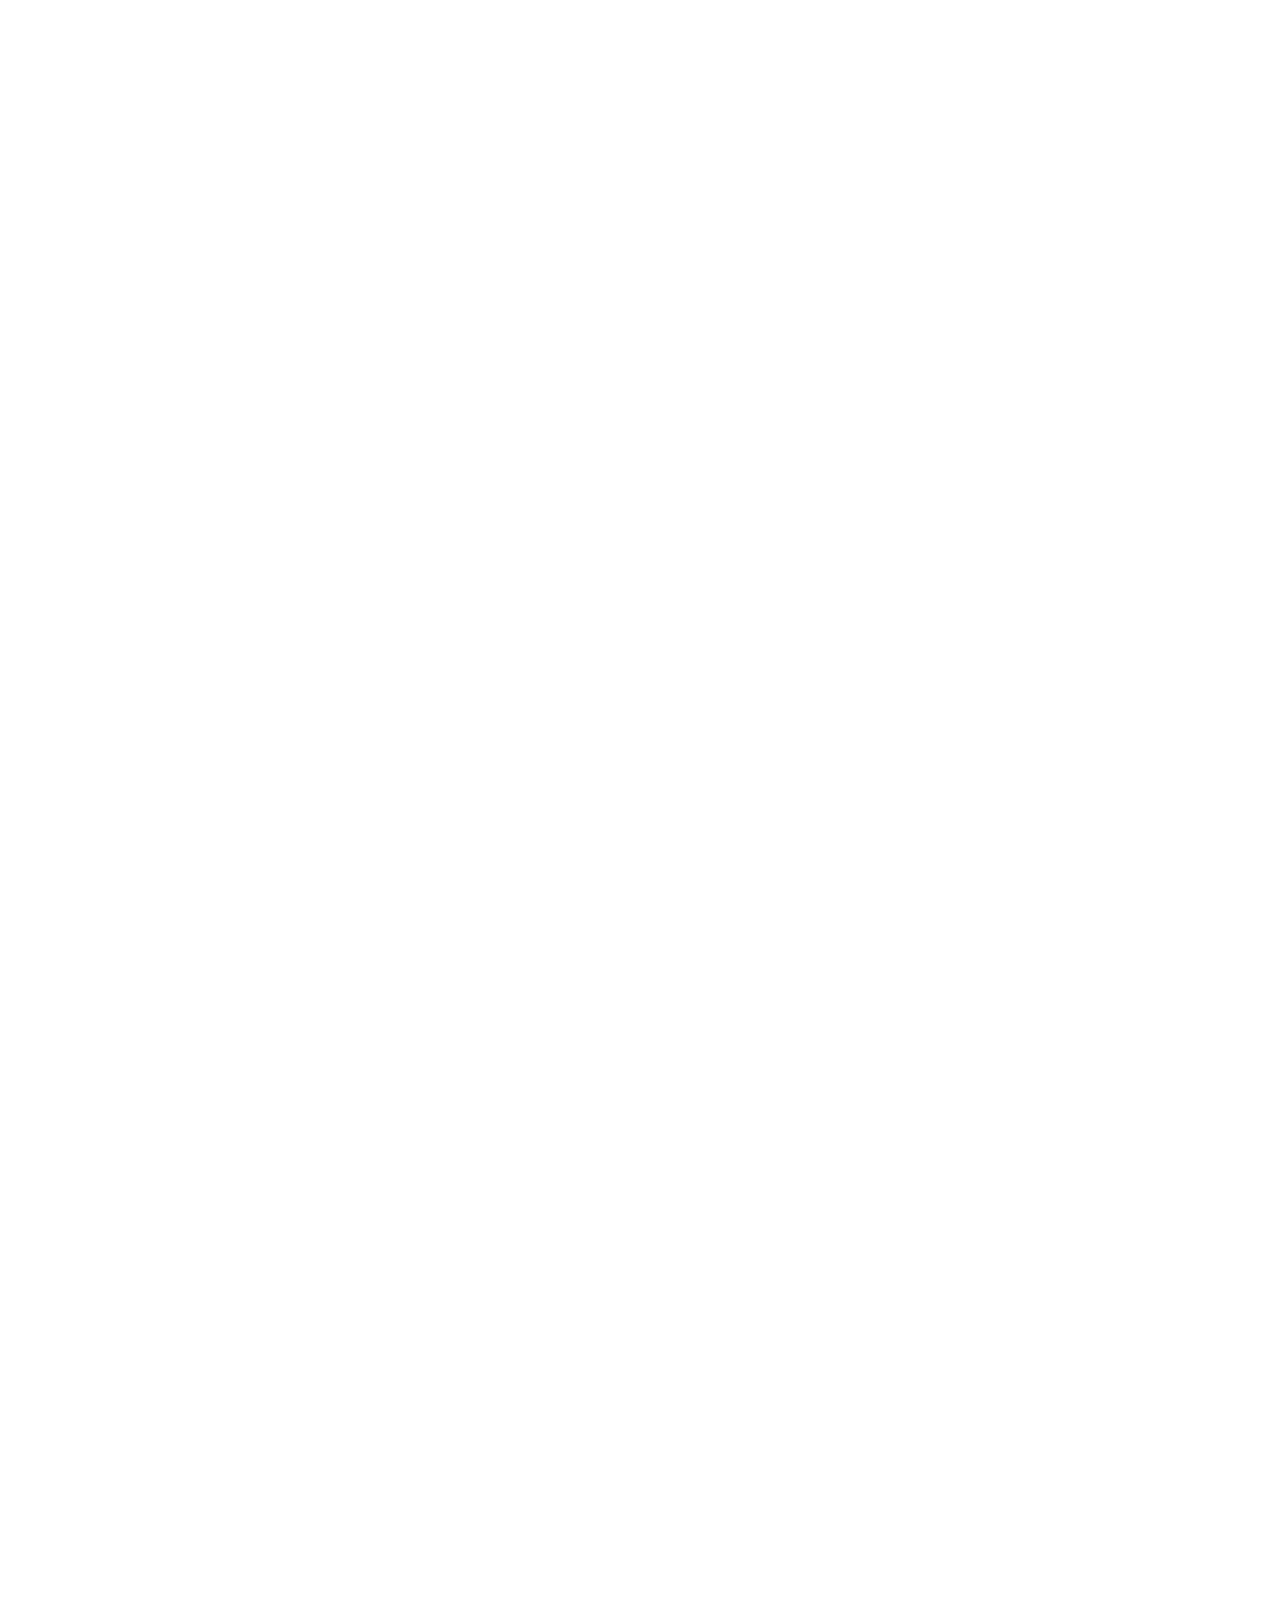
==== commit 19d83d57: "123" ====
--- a/menu.html
+++ b/menu.html
@@ -11,123 +11,40 @@
 
 
 <div style="text-align: center;">
-    <p style="font-size: 50px; background-color: rgba(255, 255, 255, 0.137);border-radius: 20px;">Servicii</p>
-    <div> <button style="background-color: rgba(240, 248, 255, 0);" onclick='   List = document.getElementsByClassName("par");
-        document.getElementsByClassName("par")
-        if (List) {
-          for (var x = 0; x < List.length; x++) {
-            List[x].style.display = "inline";
-    
-          }
-        }'>Styling & coafuri</button> </div>
-    <div> <a href="#tunsori"  class="par"> Tunsori</a> </div>
-    <div> <a href="#styling" class="par">Styling & coafuri</a> </div>
-    <div> <a href="#coafuri_ocazie"class="par">Coafuri ocazie</a> </div>
-    <div> <a href="#vopsit_manopere"class="par">Vopsit - manopere</a> </div>
-    <div> <a href="#pret_vopsele"class="par">Vopsele pret</a> </div>
-    <div> <a href="#ondulatii"class="par">Ondulatii permanente</a> </div>
-    <div> <a href="#extensii"class="par">Extensii</a></div>
-    <div> <a href="#spalat_tratamente"class="par">Spalat & tratamente</a></div>
-    <div> <a href="#tratamente_enzime"class="par">Tratamente de indreptare cu enzime</a></div>
-    <div> <a href="#tratamente_keratina_indreptare"class="par">Tratamente keratina de indreptare</a></div>
-    <div> <a href="#tratamente_hidratare_nashi"class="par">Tratamente de hidratare Nashi</a></div>
-    <div> <a href="#tratamente_hidratare_sweet"class="par">Tratamente de hidratare Sweet</a></div>
-    <div> <button style="background-color: rgba(240, 248, 255, 0);" onclick='  List = document.getElementsByClassName("unghii");
-        document.getElementsByClassName("unghii")
-        if (List) {
-          for (var x = 0; x < List.length; x++) {
-            List[x].style.display = "inline";
-    
-          }
-        }'>Unghii</button> </div>
-    <div> <a href="#manichiura"class="unghii">Manichiura - pedichiura clasica</a></div>
-    <div> <a href="#unghii_tehnice"class="unghii">Unghii tehnice</a></div>
-    <div> <a href="#nail_art"class="unghii">Nail Art</a></div>
-
-
-
-    <div> <button style="background-color: rgba(240, 248, 255, 0);" onclick='  List = document.getElementsByClassName("epilat");
-        document.getElementsByClassName("epilat")
-        if (List) {
-          for (var x = 0; x < List.length; x++) {
-            List[x].style.display = "inline";
-    
-          }
-        }'>Epilare</button> </div>
-    <div> <a class="epilat" href="#epilare_femei">Epilat calsic pentru femei cu ceara de unica folosinta</a></div>
-    <div> <a class="epilat" href="#epilare_barbati">Epilat calsic pentru barbati cu ceara de unica folosinta</a></div>
-    <div> <a class="epilat" href="#laser_fata">Epilare devinitiva laser faciala laser dioda femei</a> </div>
-    <div> <a class="epilat" href="#laser_femei_corp">Epilare devinitiva laser dioda femei corporal</a> </div>
-    <div> <a class="epilat" href="#laser_barbati">Epilare devinitiva laser barbati</a> </div>
-
-
-
-    <div> <button style="background-color: rgba(240, 248, 255, 0);" onclick='  List = document.getElementsByClassName("altele");
-        document.getElementsByClassName("altele")
-        if (List) {
-          for (var x = 0; x < List.length; x++) {
-            List[x].style.display = "inline";
-    
-          }
-        }'>Altele</button> </div>
-
-    <div> <a class="altele" href="#cosmetica_faciala_clasica">Cosmetica faciala clasică</a></div>
-    <div> <a class="altele" href="#stilizari_sprancene">Stilizari sprancene</a></div>
-    <div> <a class="altele" href="#clinicare">Clinicare</a></div>
-    <div> <a class="altele" href="#tratamente_faciale_speciale">Tratamente faciale speciale</a></div>
-    <div> <a class="altele" href="#tratamente_deluxe">Tratamente deluxe</a></div>
-    <div> <a class="altele" href="#make-up">Make-up</a></div>
-    <div> <a class="altele" href="#tatuaj_cosmetic_semipermanent">Tatuaj cosmetic semipermanent</a></div>
-    <div> <a class="altele" href="#pachete_personalizate">Pachete personalizate</a> </div>
-    <div> <a class="altele" href="#masaj">Masaj</a></div>
-    <div> <a class="altele" href="#remodelare">Remodelare corporala</a></div>
-    <div> <a class="altele" href="#abonamente">Abonamente</a></div>
+    <p style="font-size: 50px; background-color: rgba(255, 255, 255, 0.137);border-radius: 20px;">Meniu</p>
+    <div> <a href="#tunsori"  > Tunsori</a> </div>
+    <div> <a href="#styling" >Styling & coafuri</a> </div>
+    <div> <a href="#coafuri_ocazie">Coafuri ocazie</a> </div>
+    <div> <a href="#vopsit_manopere">Vopsit - manopere</a> </div>
+    <div> <a href="#pret_vopsele">Vopsele pret</a> </div>
+    <div> <a href="#ondulatii">Ondulatii permanente</a> </div>
+    <div> <a href="#extensii">Extensii</a></div>
+    <div> <a href="#spalat_tratamente">Spalat & tratamente</a></div>
+    <div> <a href="#tratamente_enzime">Tratamente de indreptare cu enzime</a></div>
+    <div> <a href="#tratamente_keratina_indreptare">Tratamente keratina de indreptare</a></div>
+    <div> <a href="#tratamente_hidratare_nashi">Tratamente de hidratare Nashi</a></div>
+    <div> <a href="#tratamente_hidratare_sweet">Tratamente de hidratare Sweet</a></div>
+    <div> <a href="#manichiura">Manichiura - pedichiura clasica</a></div>
+    <div> <a href="#unghii_tehnice">Unghii tehnice</a></div>
+    <div> <a href="#nail_art">Nail Art</a></div>
+    <div> <a  href="#epilare_femei">Epilat calsic pentru femei cu ceara de unica folosinta</a></div>
+    <div> <a  href="#epilare_barbati">Epilat calsic pentru barbati cu ceara de unica folosinta</a></div>
+    <div> <a  href="#laser_fata">Epilare devinitiva laser faciala laser dioda femei</a> </div>
+    <div> <a  href="#laser_femei_corp">Epilare devinitiva laser dioda femei corporal</a> </div>
+    <div> <a  href="#laser_barbati">Epilare devinitiva laser barbati</a> </div>
+    <div> <a  href="#cosmetica_faciala_clasica">Cosmetica faciala clasică</a></div>
+    <div> <a  href="#stilizari_sprancene">Stilizari sprancene</a></div>
+    <div> <a  href="#clinicare">Clinicare</a></div>
+    <div> <a  href="#tratamente_faciale_speciale">Tratamente faciale speciale</a></div>
+    <div> <a  href="#tratamente_deluxe">Tratamente deluxe</a></div>
+    <div> <a  href="#make-up">Make-up</a></div>
+    <div> <a  href="#tatuaj_cosmetic_semipermanent">Tatuaj cosmetic semipermanent</a></div>
+    <div> <a  href="#pachete_personalizate">Pachete personalizate</a> </div>
+    <div> <a  href="#masaj">Masaj</a></div>
+    <div> <a  href="#remodelare">Remodelare corporala</a></div>
+    <div> <a  href="#abonamente">Abonamente</a></div>
   
-    <script>
-        List = document.getElementsByClassName("par");
-        document.getElementsByClassName("par")
-        if (List) {
-          for (var x = 0; x < List.length; x++) {
-            List[x].style.display = "none";
-    
-          }
-        }
-   
-      </script>
-
-<script>
-     List = document.getElementsByClassName("unghii");
-        document.getElementsByClassName("unghii")
-        if (List) {
-          for (var x = 0; x < List.length; x++) {
-            List[x].style.display = "none";
-    
-          }
-        }
-  </script>
-  
-
-<script>
-List = document.getElementsByClassName("epilat");
-        document.getElementsByClassName("epilat")
-        if (List) {
-          for (var x = 0; x < List.length; x++) {
-            List[x].style.display = "none";
-    
-          }
-        }
-</script>
-
-<script>
-    List = document.getElementsByClassName("altele");
-            document.getElementsByClassName("altele")
-            if (List) {
-              for (var x = 0; x < List.length; x++) {
-                List[x].style.display = "none";
-        
-              }
-            }
-    </script>
+    
 
 
 <div style="text-align:center;">
